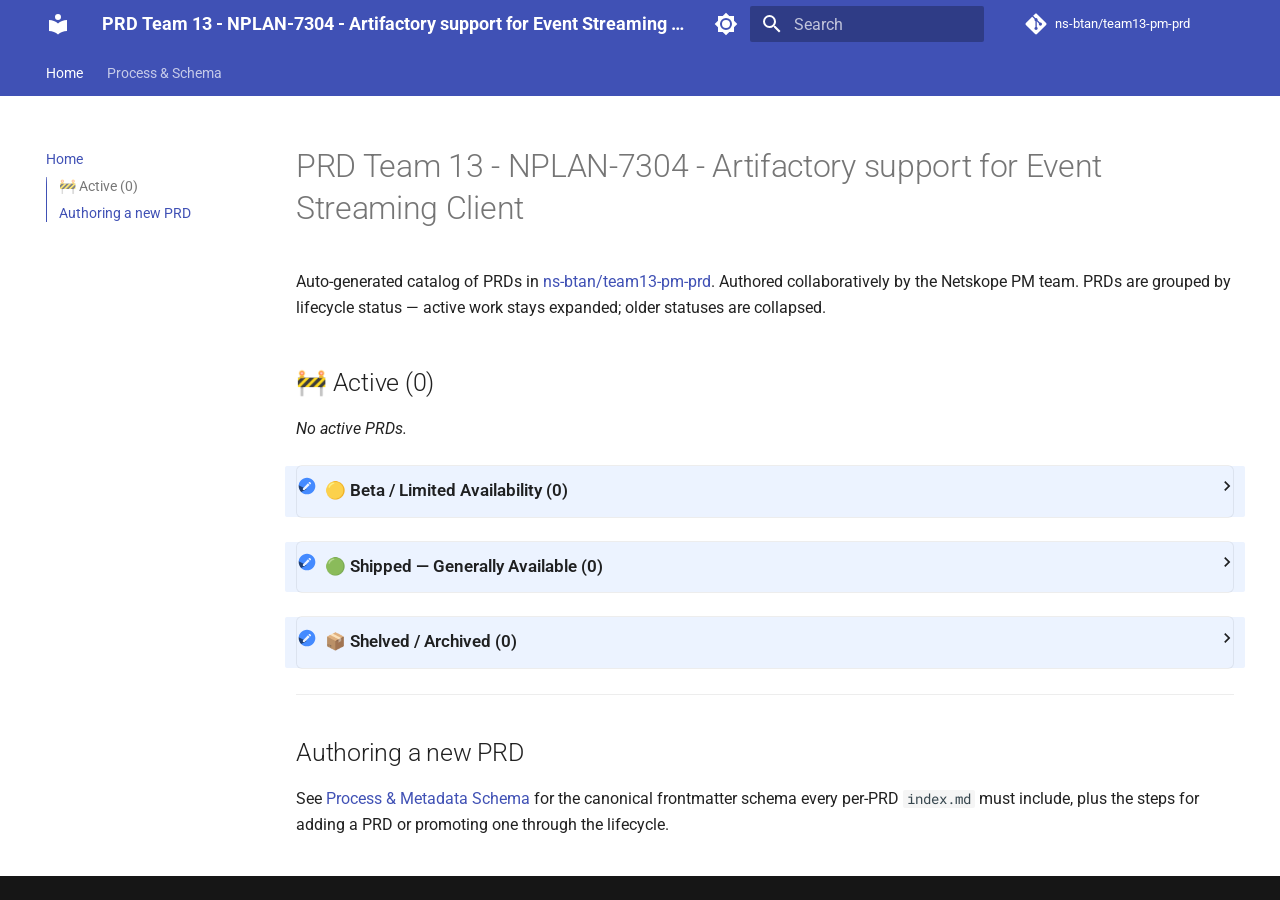
==== index.html @ 7245ebce "Build initial PRD site for GitHub Pages" ====
<!doctype html>
<html lang="en" class="no-js">
  <head>
    
      <meta charset="utf-8">
      <meta name="viewport" content="width=device-width,initial-scale=1">
      
        <meta name="description" content="Product Requirements catalog for ns-btan/team13-pm-prd">
      
      
      
      
      
        <link rel="next" href="process/">
      
      
        
      
      
      <link rel="icon" href="assets/images/favicon.png">
      <meta name="generator" content="mkdocs-1.6.1, mkdocs-material-9.7.6">
    
    
      
        <title>Home - PRD Team 13 - NPLAN-7304 - Artifactory support for Event Streaming Client</title>
      
    
    
      <link rel="stylesheet" href="assets/stylesheets/main.484c7ddc.min.css">
      
        
        <link rel="stylesheet" href="assets/stylesheets/palette.ab4e12ef.min.css">
      
      


    
    
      
    
    
      
        
        
        <link rel="preconnect" href="https://fonts.gstatic.com" crossorigin>
        <link rel="stylesheet" href="https://fonts.googleapis.com/css?family=Roboto:300,300i,400,400i,700,700i%7CRoboto+Mono:400,400i,700,700i&display=fallback">
        <style>:root{--md-text-font:"Roboto";--md-code-font:"Roboto Mono"}</style>
      
    
    
      <link rel="stylesheet" href="_stylesheets/status-badges.css">
    
    <script>__md_scope=new URL(".",location),__md_hash=e=>[...e].reduce(((e,_)=>(e<<5)-e+_.charCodeAt(0)),0),__md_get=(e,_=localStorage,t=__md_scope)=>JSON.parse(_.getItem(t.pathname+"."+e)),__md_set=(e,_,t=localStorage,a=__md_scope)=>{try{t.setItem(a.pathname+"."+e,JSON.stringify(_))}catch(e){}}</script>
    
      

    
    
  </head>
  
  
    
    
      
    
    
    
    
    <body dir="ltr" data-md-color-scheme="default" data-md-color-primary="indigo" data-md-color-accent="indigo">
  
    
    <input class="md-toggle" data-md-toggle="drawer" type="checkbox" id="__drawer" autocomplete="off">
    <input class="md-toggle" data-md-toggle="search" type="checkbox" id="__search" autocomplete="off">
    <label class="md-overlay" for="__drawer"></label>
    <div data-md-component="skip">
      
        
        <a href="#prd-team-13-nplan-7304-artifactory-support-for-event-streaming-client" class="md-skip">
          Skip to content
        </a>
      
    </div>
    <div data-md-component="announce">
      
    </div>
    
    
      

<header class="md-header" data-md-component="header">
  <nav class="md-header__inner md-grid" aria-label="Header">
    <a href="." title="PRD Team 13 - NPLAN-7304 - Artifactory support for Event Streaming Client" class="md-header__button md-logo" aria-label="PRD Team 13 - NPLAN-7304 - Artifactory support for Event Streaming Client" data-md-component="logo">
      
  
  <svg xmlns="http://www.w3.org/2000/svg" viewBox="0 0 24 24"><path d="M12 8a3 3 0 0 0 3-3 3 3 0 0 0-3-3 3 3 0 0 0-3 3 3 3 0 0 0 3 3m0 3.54C9.64 9.35 6.5 8 3 8v11c3.5 0 6.64 1.35 9 3.54 2.36-2.19 5.5-3.54 9-3.54V8c-3.5 0-6.64 1.35-9 3.54"/></svg>

    </a>
    <label class="md-header__button md-icon" for="__drawer">
      
      <svg xmlns="http://www.w3.org/2000/svg" viewBox="0 0 24 24"><path d="M3 6h18v2H3zm0 5h18v2H3zm0 5h18v2H3z"/></svg>
    </label>
    <div class="md-header__title" data-md-component="header-title">
      <div class="md-header__ellipsis">
        <div class="md-header__topic">
          <span class="md-ellipsis">
            PRD Team 13 - NPLAN-7304 - Artifactory support for Event Streaming Client
          </span>
        </div>
        <div class="md-header__topic" data-md-component="header-topic">
          <span class="md-ellipsis">
            
              Home
            
          </span>
        </div>
      </div>
    </div>
    
      
        <form class="md-header__option" data-md-component="palette">
  
    
    
    
    <input class="md-option" data-md-color-media="(prefers-color-scheme: light)" data-md-color-scheme="default" data-md-color-primary="indigo" data-md-color-accent="indigo"  aria-label="Switch to dark mode"  type="radio" name="__palette" id="__palette_0">
    
      <label class="md-header__button md-icon" title="Switch to dark mode" for="__palette_1" hidden>
        <svg xmlns="http://www.w3.org/2000/svg" viewBox="0 0 24 24"><path d="M12 8a4 4 0 0 0-4 4 4 4 0 0 0 4 4 4 4 0 0 0 4-4 4 4 0 0 0-4-4m0 10a6 6 0 0 1-6-6 6 6 0 0 1 6-6 6 6 0 0 1 6 6 6 6 0 0 1-6 6m8-9.31V4h-4.69L12 .69 8.69 4H4v4.69L.69 12 4 15.31V20h4.69L12 23.31 15.31 20H20v-4.69L23.31 12z"/></svg>
      </label>
    
  
    
    
    
    <input class="md-option" data-md-color-media="(prefers-color-scheme: dark)" data-md-color-scheme="slate" data-md-color-primary="indigo" data-md-color-accent="indigo"  aria-label="Switch to light mode"  type="radio" name="__palette" id="__palette_1">
    
      <label class="md-header__button md-icon" title="Switch to light mode" for="__palette_0" hidden>
        <svg xmlns="http://www.w3.org/2000/svg" viewBox="0 0 24 24"><path d="M12 18c-.89 0-1.74-.2-2.5-.55C11.56 16.5 13 14.42 13 12s-1.44-4.5-3.5-5.45C10.26 6.2 11.11 6 12 6a6 6 0 0 1 6 6 6 6 0 0 1-6 6m8-9.31V4h-4.69L12 .69 8.69 4H4v4.69L.69 12 4 15.31V20h4.69L12 23.31 15.31 20H20v-4.69L23.31 12z"/></svg>
      </label>
    
  
</form>
      
    
    
      <script>var palette=__md_get("__palette");if(palette&&palette.color){if("(prefers-color-scheme)"===palette.color.media){var media=matchMedia("(prefers-color-scheme: light)"),input=document.querySelector(media.matches?"[data-md-color-media='(prefers-color-scheme: light)']":"[data-md-color-media='(prefers-color-scheme: dark)']");palette.color.media=input.getAttribute("data-md-color-media"),palette.color.scheme=input.getAttribute("data-md-color-scheme"),palette.color.primary=input.getAttribute("data-md-color-primary"),palette.color.accent=input.getAttribute("data-md-color-accent")}for(var[key,value]of Object.entries(palette.color))document.body.setAttribute("data-md-color-"+key,value)}</script>
    
    
    
      
      
        <label class="md-header__button md-icon" for="__search">
          
          <svg xmlns="http://www.w3.org/2000/svg" viewBox="0 0 24 24"><path d="M9.5 3A6.5 6.5 0 0 1 16 9.5c0 1.61-.59 3.09-1.56 4.23l.27.27h.79l5 5-1.5 1.5-5-5v-.79l-.27-.27A6.52 6.52 0 0 1 9.5 16 6.5 6.5 0 0 1 3 9.5 6.5 6.5 0 0 1 9.5 3m0 2C7 5 5 7 5 9.5S7 14 9.5 14 14 12 14 9.5 12 5 9.5 5"/></svg>
        </label>
        <div class="md-search" data-md-component="search" role="dialog">
  <label class="md-search__overlay" for="__search"></label>
  <div class="md-search__inner" role="search">
    <form class="md-search__form" name="search">
      <input type="text" class="md-search__input" name="query" aria-label="Search" placeholder="Search" autocapitalize="off" autocorrect="off" autocomplete="off" spellcheck="false" data-md-component="search-query" required>
      <label class="md-search__icon md-icon" for="__search">
        
        <svg xmlns="http://www.w3.org/2000/svg" viewBox="0 0 24 24"><path d="M9.5 3A6.5 6.5 0 0 1 16 9.5c0 1.61-.59 3.09-1.56 4.23l.27.27h.79l5 5-1.5 1.5-5-5v-.79l-.27-.27A6.52 6.52 0 0 1 9.5 16 6.5 6.5 0 0 1 3 9.5 6.5 6.5 0 0 1 9.5 3m0 2C7 5 5 7 5 9.5S7 14 9.5 14 14 12 14 9.5 12 5 9.5 5"/></svg>
        
        <svg xmlns="http://www.w3.org/2000/svg" viewBox="0 0 24 24"><path d="M20 11v2H8l5.5 5.5-1.42 1.42L4.16 12l7.92-7.92L13.5 5.5 8 11z"/></svg>
      </label>
      <nav class="md-search__options" aria-label="Search">
        
        <button type="reset" class="md-search__icon md-icon" title="Clear" aria-label="Clear" tabindex="-1">
          
          <svg xmlns="http://www.w3.org/2000/svg" viewBox="0 0 24 24"><path d="M19 6.41 17.59 5 12 10.59 6.41 5 5 6.41 10.59 12 5 17.59 6.41 19 12 13.41 17.59 19 19 17.59 13.41 12z"/></svg>
        </button>
      </nav>
      
    </form>
    <div class="md-search__output">
      <div class="md-search__scrollwrap" tabindex="0" data-md-scrollfix>
        <div class="md-search-result" data-md-component="search-result">
          <div class="md-search-result__meta">
            Initializing search
          </div>
          <ol class="md-search-result__list" role="presentation"></ol>
        </div>
      </div>
    </div>
  </div>
</div>
      
    
    
      <div class="md-header__source">
        <a href="https://github.com/ns-btan/team13-pm-prd" title="Go to repository" class="md-source" data-md-component="source">
  <div class="md-source__icon md-icon">
    
    <svg xmlns="http://www.w3.org/2000/svg" viewBox="0 0 448 512"><!--! Font Awesome Free 7.1.0 by @fontawesome - https://fontawesome.com License - https://fontawesome.com/license/free (Icons: CC BY 4.0, Fonts: SIL OFL 1.1, Code: MIT License) Copyright 2025 Fonticons, Inc.--><path d="M439.6 236.1 244 40.5c-5.4-5.5-12.8-8.5-20.4-8.5s-15 3-20.4 8.4L162.5 81l51.5 51.5c27.1-9.1 52.7 16.8 43.4 43.7l49.7 49.7c34.2-11.8 61.2 31 35.5 56.7-26.5 26.5-70.2-2.9-56-37.3L240.3 199v121.9c25.3 12.5 22.3 41.8 9.1 55-6.4 6.4-15.2 10.1-24.3 10.1s-17.8-3.6-24.3-10.1c-17.6-17.6-11.1-46.9 11.2-56v-123c-20.8-8.5-24.6-30.7-18.6-45L142.6 101 8.5 235.1C3 240.6 0 247.9 0 255.5s3 15 8.5 20.4l195.6 195.7c5.4 5.4 12.7 8.4 20.4 8.4s15-3 20.4-8.4l194.7-194.7c5.4-5.4 8.4-12.8 8.4-20.4s-3-15-8.4-20.4"/></svg>
  </div>
  <div class="md-source__repository">
    ns-btan/team13-pm-prd
  </div>
</a>
      </div>
    
  </nav>
  
</header>
    
    <div class="md-container" data-md-component="container">
      
      
        
          
            
<nav class="md-tabs" aria-label="Tabs" data-md-component="tabs">
  <div class="md-grid">
    <ul class="md-tabs__list">
      
        
  
  
  
    
  
  
    <li class="md-tabs__item md-tabs__item--active">
      <a href="." class="md-tabs__link">
        
  
  
    
  
  Home

      </a>
    </li>
  

      
        
  
  
  
  
    <li class="md-tabs__item">
      <a href="process/" class="md-tabs__link">
        
  
  
    
  
  Process & Schema

      </a>
    </li>
  

      
    </ul>
  </div>
</nav>
          
        
      
      <main class="md-main" data-md-component="main">
        <div class="md-main__inner md-grid">
          
            
              
              <div class="md-sidebar md-sidebar--primary" data-md-component="sidebar" data-md-type="navigation" >
                <div class="md-sidebar__scrollwrap">
                  <div class="md-sidebar__inner">
                    


  


  

<nav class="md-nav md-nav--primary md-nav--lifted md-nav--integrated" aria-label="Navigation" data-md-level="0">
  <label class="md-nav__title" for="__drawer">
    <a href="." title="PRD Team 13 - NPLAN-7304 - Artifactory support for Event Streaming Client" class="md-nav__button md-logo" aria-label="PRD Team 13 - NPLAN-7304 - Artifactory support for Event Streaming Client" data-md-component="logo">
      
  
  <svg xmlns="http://www.w3.org/2000/svg" viewBox="0 0 24 24"><path d="M12 8a3 3 0 0 0 3-3 3 3 0 0 0-3-3 3 3 0 0 0-3 3 3 3 0 0 0 3 3m0 3.54C9.64 9.35 6.5 8 3 8v11c3.5 0 6.64 1.35 9 3.54 2.36-2.19 5.5-3.54 9-3.54V8c-3.5 0-6.64 1.35-9 3.54"/></svg>

    </a>
    PRD Team 13 - NPLAN-7304 - Artifactory support for Event Streaming Client
  </label>
  
    <div class="md-nav__source">
      <a href="https://github.com/ns-btan/team13-pm-prd" title="Go to repository" class="md-source" data-md-component="source">
  <div class="md-source__icon md-icon">
    
    <svg xmlns="http://www.w3.org/2000/svg" viewBox="0 0 448 512"><!--! Font Awesome Free 7.1.0 by @fontawesome - https://fontawesome.com License - https://fontawesome.com/license/free (Icons: CC BY 4.0, Fonts: SIL OFL 1.1, Code: MIT License) Copyright 2025 Fonticons, Inc.--><path d="M439.6 236.1 244 40.5c-5.4-5.5-12.8-8.5-20.4-8.5s-15 3-20.4 8.4L162.5 81l51.5 51.5c27.1-9.1 52.7 16.8 43.4 43.7l49.7 49.7c34.2-11.8 61.2 31 35.5 56.7-26.5 26.5-70.2-2.9-56-37.3L240.3 199v121.9c25.3 12.5 22.3 41.8 9.1 55-6.4 6.4-15.2 10.1-24.3 10.1s-17.8-3.6-24.3-10.1c-17.6-17.6-11.1-46.9 11.2-56v-123c-20.8-8.5-24.6-30.7-18.6-45L142.6 101 8.5 235.1C3 240.6 0 247.9 0 255.5s3 15 8.5 20.4l195.6 195.7c5.4 5.4 12.7 8.4 20.4 8.4s15-3 20.4-8.4l194.7-194.7c5.4-5.4 8.4-12.8 8.4-20.4s-3-15-8.4-20.4"/></svg>
  </div>
  <div class="md-source__repository">
    ns-btan/team13-pm-prd
  </div>
</a>
    </div>
  
  <ul class="md-nav__list" data-md-scrollfix>
    
      
      
  
  
    
  
  
  
    <li class="md-nav__item md-nav__item--active">
      
      <input class="md-nav__toggle md-toggle" type="checkbox" id="__toc">
      
      
        
      
      
        <label class="md-nav__link md-nav__link--active" for="__toc">
          
  
  
  <span class="md-ellipsis">
    
  
    Home
  

    
  </span>
  
  

          <span class="md-nav__icon md-icon"></span>
        </label>
      
      <a href="." class="md-nav__link md-nav__link--active">
        
  
  
  <span class="md-ellipsis">
    
  
    Home
  

    
  </span>
  
  

      </a>
      
        

<nav class="md-nav md-nav--secondary" aria-label="Table of contents">
  
  
  
    
  
  
    <label class="md-nav__title" for="__toc">
      <span class="md-nav__icon md-icon"></span>
      Table of contents
    </label>
    <ul class="md-nav__list" data-md-component="toc" data-md-scrollfix>
      
        <li class="md-nav__item">
  <a href="#active-0" class="md-nav__link">
    <span class="md-ellipsis">
      
        🚧 Active (0)
      
    </span>
  </a>
  
</li>
      
        <li class="md-nav__item">
  <a href="#authoring-a-new-prd" class="md-nav__link">
    <span class="md-ellipsis">
      
        Authoring a new PRD
      
    </span>
  </a>
  
</li>
      
    </ul>
  
</nav>
      
    </li>
  

    
      
      
  
  
  
  
    <li class="md-nav__item">
      <a href="process/" class="md-nav__link">
        
  
  
  <span class="md-ellipsis">
    
  
    Process & Schema
  

    
  </span>
  
  

      </a>
    </li>
  

    
  </ul>
</nav>
                  </div>
                </div>
              </div>
            
            
          
          
            <div class="md-content" data-md-component="content">
              
              <article class="md-content__inner md-typeset">
                
                  


  
  


<h1 id="prd-team-13-nplan-7304-artifactory-support-for-event-streaming-client">PRD Team 13 - NPLAN-7304 - Artifactory support for Event Streaming Client<a class="headerlink" href="#prd-team-13-nplan-7304-artifactory-support-for-event-streaming-client" title="Permanent link">&para;</a></h1>
<p>Auto-generated catalog of PRDs in <a href="https://github.com/ns-btan/team13-pm-prd">ns-btan/team13-pm-prd</a>. Authored collaboratively by the Netskope PM team. PRDs are grouped by lifecycle status — active work stays expanded; older statuses are collapsed.</p>
<div class="prd-catalog">
<h2 id="active-0">🚧 Active (0)<a class="headerlink" href="#active-0" title="Permanent link">&para;</a></h2>
<p><em>No active PRDs.</em></p>
<details class="status-fold">
<summary>🟡 Beta / Limited Availability (0)</summary>
<p><em>None in beta.</em></p>
</details>
<details class="status-fold">
<summary>🟢 Shipped — Generally Available (0)</summary>
<p><em>None shipped yet.</em></p>
</details>
<details class="status-fold">
<summary>📦 Shelved / Archived (0)</summary>
<p><em>Nothing archived.</em></p>
</details>
</div>
<hr />
<h2 id="authoring-a-new-prd">Authoring a new PRD<a class="headerlink" href="#authoring-a-new-prd" title="Permanent link">&para;</a></h2>
<p>See <a href="process/">Process &amp; Metadata Schema</a> for the canonical frontmatter schema every per-PRD <code>index.md</code> must include, plus the steps for adding a PRD or promoting one through the lifecycle.</p>







  
  







                
              </article>
            </div>
          
          
<script>var target=document.getElementById(location.hash.slice(1));target&&target.name&&(target.checked=target.name.startsWith("__tabbed_"))</script>
        </div>
        
          <button type="button" class="md-top md-icon" data-md-component="top" hidden>
  
  <svg xmlns="http://www.w3.org/2000/svg" viewBox="0 0 24 24"><path d="M13 20h-2V8l-5.5 5.5-1.42-1.42L12 4.16l7.92 7.92-1.42 1.42L13 8z"/></svg>
  Back to top
</button>
        
      </main>
      
        <footer class="md-footer">
  
  <div class="md-footer-meta md-typeset">
    <div class="md-footer-meta__inner md-grid">
      <div class="md-copyright">
  
  
</div>
      
    </div>
  </div>
</footer>
      
    </div>
    <div class="md-dialog" data-md-component="dialog">
      <div class="md-dialog__inner md-typeset"></div>
    </div>
    
    
    
      
      
      <script id="__config" type="application/json">{"annotate": null, "base": ".", "features": ["navigation.tabs", "navigation.sections", "navigation.top", "toc.integrate", "content.code.copy", "search.highlight"], "search": "assets/javascripts/workers/search.2c215733.min.js", "tags": null, "translations": {"clipboard.copied": "Copied to clipboard", "clipboard.copy": "Copy to clipboard", "search.result.more.one": "1 more on this page", "search.result.more.other": "# more on this page", "search.result.none": "No matching documents", "search.result.one": "1 matching document", "search.result.other": "# matching documents", "search.result.placeholder": "Type to start searching", "search.result.term.missing": "Missing", "select.version": "Select version"}, "version": null}</script>
    
    
      <script src="assets/javascripts/bundle.79ae519e.min.js"></script>
      
    
  </body>
</html>
---- assets/stylesheets/main.484c7ddc.min.css ----
@charset "UTF-8";html{-webkit-text-size-adjust:none;-moz-text-size-adjust:none;text-size-adjust:none;box-sizing:border-box}*,:after,:before{box-sizing:inherit}@media (prefers-reduced-motion){*,:after,:before{transition:none!important}}body{margin:0}a,button,input,label{-webkit-tap-highlight-color:transparent}a{color:inherit;text-decoration:none}hr{border:0;box-sizing:initial;display:block;height:.05rem;overflow:visible;padding:0}small{font-size:80%}sub,sup{line-height:1em}img{border-style:none}table{border-collapse:initial;border-spacing:0}td,th{font-weight:400;vertical-align:top}button{background:#0000;border:0;font-family:inherit;font-size:inherit;margin:0;padding:0}input{border:0;outline:none}:root{--md-primary-fg-color:#4051b5;--md-primary-fg-color--light:#5d6cc0;--md-primary-fg-color--dark:#303fa1;--md-primary-bg-color:#fff;--md-primary-bg-color--light:#ffffffb3;--md-accent-fg-color:#526cfe;--md-accent-fg-color--transparent:#526cfe1a;--md-accent-bg-color:#fff;--md-accent-bg-color--light:#ffffffb3}[data-md-color-scheme=default]{color-scheme:light}[data-md-color-scheme=default] img[src$="#gh-dark-mode-only"],[data-md-color-scheme=default] img[src$="#only-dark"]{display:none}:root,[data-md-color-scheme=default]{--md-hue:225deg;--md-default-fg-color:#000000de;--md-default-fg-color--light:#0000008a;--md-default-fg-color--lighter:#00000052;--md-default-fg-color--lightest:#00000012;--md-default-bg-color:#fff;--md-default-bg-color--light:#ffffffb3;--md-default-bg-color--lighter:#ffffff4d;--md-default-bg-color--lightest:#ffffff1f;--md-code-fg-color:#36464e;--md-code-bg-color:#f5f5f5;--md-code-bg-color--light:#f5f5f5b3;--md-code-bg-color--lighter:#f5f5f54d;--md-code-hl-color:#4287ff;--md-code-hl-color--light:#4287ff1a;--md-code-hl-number-color:#d52a2a;--md-code-hl-special-color:#db1457;--md-code-hl-function-color:#a846b9;--md-code-hl-constant-color:#6e59d9;--md-code-hl-keyword-color:#3f6ec6;--md-code-hl-string-color:#1c7d4d;--md-code-hl-name-color:var(--md-code-fg-color);--md-code-hl-operator-color:var(--md-default-fg-color--light);--md-code-hl-punctuation-color:var(--md-default-fg-color--light);--md-code-hl-comment-color:var(--md-default-fg-color--light);--md-code-hl-generic-color:var(--md-default-fg-color--light);--md-code-hl-variable-color:var(--md-default-fg-color--light);--md-typeset-color:var(--md-default-fg-color);--md-typeset-a-color:var(--md-primary-fg-color);--md-typeset-del-color:#f5503d26;--md-typeset-ins-color:#0bd57026;--md-typeset-kbd-color:#fafafa;--md-typeset-kbd-accent-color:#fff;--md-typeset-kbd-border-color:#b8b8b8;--md-typeset-mark-color:#ffff0080;--md-typeset-table-color:#0000001f;--md-typeset-table-color--light:rgba(0,0,0,.035);--md-admonition-fg-color:var(--md-default-fg-color);--md-admonition-bg-color:var(--md-default-bg-color);--md-warning-fg-color:#000000de;--md-warning-bg-color:#ff9;--md-footer-fg-color:#fff;--md-footer-fg-color--light:#ffffffb3;--md-footer-fg-color--lighter:#ffffff73;--md-footer-bg-color:#000000de;--md-footer-bg-color--dark:#00000052;--md-shadow-z1:0 0.2rem 0.5rem #0000000d,0 0 0.05rem #0000001a;--md-shadow-z2:0 0.2rem 0.5rem #0000001a,0 0 0.05rem #00000040;--md-shadow-z3:0 0.2rem 0.5rem #0003,0 0 0.05rem #00000059}.md-icon svg{fill:currentcolor;display:block;height:1.2rem;width:1.2rem}body{-webkit-font-smoothing:antialiased;-moz-osx-font-smoothing:grayscale;--md-text-font-family:var(--md-text-font,_),-apple-system,BlinkMacSystemFont,Helvetica,Arial,sans-serif;--md-code-font-family:var(--md-code-font,_),SFMono-Regular,Consolas,Menlo,monospace}aside,body,input{font-feature-settings:"kern","liga";color:var(--md-typeset-color);font-family:var(--md-text-font-family)}code,kbd,pre{font-feature-settings:"kern";font-family:var(--md-code-font-family)}:root{--md-typeset-table-sort-icon:url('data:image/svg+xml;charset=utf-8,<svg xmlns="http://www.w3.org/2000/svg" viewBox="0 0 24 24"><path d="m18 21-4-4h3V7h-3l4-4 4 4h-3v10h3M2 19v-2h10v2M2 13v-2h7v2M2 7V5h4v2z"/></svg>');--md-typeset-table-sort-icon--asc:url('data:image/svg+xml;charset=utf-8,<svg xmlns="http://www.w3.org/2000/svg" viewBox="0 0 24 24"><path d="M19 17h3l-4 4-4-4h3V3h2M2 17h10v2H2M6 5v2H2V5m0 6h7v2H2z"/></svg>');--md-typeset-table-sort-icon--desc:url('data:image/svg+xml;charset=utf-8,<svg xmlns="http://www.w3.org/2000/svg" viewBox="0 0 24 24"><path d="M19 7h3l-4-4-4 4h3v14h2M2 17h10v2H2M6 5v2H2V5m0 6h7v2H2z"/></svg>')}.md-typeset{-webkit-print-color-adjust:exact;color-adjust:exact;font-size:.8rem;line-height:1.6;overflow-wrap:break-word}@media print{.md-typeset{font-size:.68rem}}.md-typeset blockquote,.md-typeset dl,.md-typeset figure,.md-typeset ol,.md-typeset pre,.md-typeset ul{margin-bottom:1em;margin-top:1em}.md-typeset h1{color:var(--md-default-fg-color--light);font-size:2em;line-height:1.3;margin:0 0 1.25em}.md-typeset h1,.md-typeset h2{font-weight:300;letter-spacing:-.01em}.md-typeset h2{font-size:1.5625em;line-height:1.4;margin:1.6em 0 .64em}.md-typeset h3{font-size:1.25em;font-weight:400;letter-spacing:-.01em;line-height:1.5;margin:1.6em 0 .8em}.md-typeset h2+h3{margin-top:.8em}.md-typeset h4{font-weight:700;letter-spacing:-.01em;margin:1em 0}.md-typeset h5,.md-typeset h6{color:var(--md-default-fg-color--light);font-size:.8em;font-weight:700;letter-spacing:-.01em;margin:1.25em 0}.md-typeset h5{text-transform:uppercase}.md-typeset h5 code{text-transform:none}.md-typeset hr{border-bottom:.05rem solid var(--md-default-fg-color--lightest);display:flow-root;margin:1.5em 0}.md-typeset a{color:var(--md-typeset-a-color);word-break:break-word}.md-typeset a,.md-typeset a:before{transition:color 125ms}.md-typeset a:focus,.md-typeset a:hover{color:var(--md-accent-fg-color)}.md-typeset a:focus code,.md-typeset a:hover code{background-color:var(--md-accent-fg-color--transparent);color:var(--md-accent-fg-color)}.md-typeset a code{color:var(--md-typeset-a-color)}.md-typeset a.focus-visible{outline-color:var(--md-accent-fg-color);outline-offset:.2rem}.md-typeset code,.md-typeset kbd,.md-typeset pre{color:var(--md-code-fg-color);direction:ltr;font-variant-ligatures:none;transition:background-color 125ms}@media print{.md-typeset code,.md-typeset kbd,.md-typeset pre{white-space:pre-wrap}}.md-typeset code{background-color:var(--md-code-bg-color);border-radius:.1rem;-webkit-box-decoration-break:clone;box-decoration-break:clone;font-size:.85em;padding:0 .2941176471em;transition:color 125ms,background-color 125ms;word-break:break-word}.md-typeset code:not(.focus-visible){-webkit-tap-highlight-color:transparent;outline:none}.md-typeset pre{display:flow-root;line-height:1.4;position:relative}.md-typeset pre>code{-webkit-box-decoration-break:slice;box-decoration-break:slice;box-shadow:none;display:block;margin:0;outline-color:var(--md-accent-fg-color);overflow:auto;padding:.7720588235em 1.1764705882em;scrollbar-color:var(--md-default-fg-color--lighter) #0000;scrollbar-width:thin;touch-action:auto;word-break:normal}.md-typeset pre>code:hover{scrollbar-color:var(--md-accent-fg-color) #0000}.md-typeset pre>code::-webkit-scrollbar{height:.2rem;width:.2rem}.md-typeset pre>code::-webkit-scrollbar-thumb{background-color:var(--md-default-fg-color--lighter)}.md-typeset pre>code::-webkit-scrollbar-thumb:hover{background-color:var(--md-accent-fg-color)}.md-typeset kbd{background-color:var(--md-typeset-kbd-color);border-radius:.1rem;box-shadow:0 .1rem 0 .05rem var(--md-typeset-kbd-border-color),0 .1rem 0 var(--md-typeset-kbd-border-color),0 -.1rem .2rem var(--md-typeset-kbd-accent-color) inset;color:var(--md-default-fg-color);display:inline-block;font-size:.75em;padding:0 .6666666667em;vertical-align:text-top;word-break:break-word}.md-typeset mark{background-color:var(--md-typeset-mark-color);-webkit-box-decoration-break:clone;box-decoration-break:clone;color:inherit;word-break:break-word}.md-typeset abbr{cursor:help;text-decoration:none}.md-typeset [data-preview],.md-typeset abbr{border-bottom:.05rem dotted var(--md-default-fg-color--light)}.md-typeset small{opacity:.75}[dir=ltr] .md-typeset sub,[dir=ltr] .md-typeset sup{margin-left:.078125em}[dir=rtl] .md-typeset sub,[dir=rtl] .md-typeset sup{margin-right:.078125em}[dir=ltr] .md-typeset blockquote{padding-left:.6rem}[dir=rtl] .md-typeset blockquote{padding-right:.6rem}[dir=ltr] .md-typeset blockquote{border-left:.2rem solid var(--md-default-fg-color--lighter)}[dir=rtl] .md-typeset blockquote{border-right:.2rem solid var(--md-default-fg-color--lighter)}.md-typeset blockquote{color:var(--md-default-fg-color--light);margin-left:0;margin-right:0}.md-typeset ul{list-style-type:disc}.md-typeset ul[type]{list-style-type:revert-layer}[dir=ltr] .md-typeset ol,[dir=ltr] .md-typeset ul{margin-left:.625em}[dir=rtl] .md-typeset ol,[dir=rtl] .md-typeset ul{margin-right:.625em}.md-typeset ol,.md-typeset ul{padding:0}.md-typeset ol:not([hidden]),.md-typeset ul:not([hidden]){display:flow-root}.md-typeset ol ol,.md-typeset ul ol{list-style-type:lower-alpha}.md-typeset ol ol ol,.md-typeset ul ol ol{list-style-type:lower-roman}.md-typeset ol ol ol ol,.md-typeset ul ol ol ol{list-style-type:upper-alpha}.md-typeset ol ol ol ol ol,.md-typeset ul ol ol ol ol{list-style-type:upper-roman}.md-typeset ol[type],.md-typeset ul[type]{list-style-type:revert-layer}[dir=ltr] .md-typeset ol li,[dir=ltr] .md-typeset ul li{margin-left:1.25em}[dir=rtl] .md-typeset ol li,[dir=rtl] .md-typeset ul li{margin-right:1.25em}.md-typeset ol li,.md-typeset ul li{margin-bottom:.5em}.md-typeset ol li blockquote,.md-typeset ol li p,.md-typeset ul li blockquote,.md-typeset ul li p{margin:.5em 0}.md-typeset ol li:last-child,.md-typeset ul li:last-child{margin-bottom:0}[dir=ltr] .md-typeset ol li ol,[dir=ltr] .md-typeset ol li ul,[dir=ltr] .md-typeset ul li ol,[dir=ltr] .md-typeset ul li ul{margin-left:.625em}[dir=rtl] .md-typeset ol li ol,[dir=rtl] .md-typeset ol li ul,[dir=rtl] .md-typeset ul li ol,[dir=rtl] .md-typeset ul li ul{margin-right:.625em}.md-typeset ol li ol,.md-typeset ol li ul,.md-typeset ul li ol,.md-typeset ul li ul{margin-bottom:.5em;margin-top:.5em}[dir=ltr] .md-typeset dd{margin-left:1.875em}[dir=rtl] .md-typeset dd{margin-right:1.875em}.md-typeset dd{margin-bottom:1.5em;margin-top:1em}.md-typeset img,.md-typeset svg,.md-typeset video{height:auto;max-width:100%}.md-typeset img[align=left]{margin:1em 1em 1em 0}.md-typeset img[align=right]{margin:1em 0 1em 1em}.md-typeset img[align]:only-child{margin-top:0}.md-typeset figure{display:flow-root;margin:1em auto;max-width:100%;text-align:center;width:fit-content}.md-typeset figure img{display:block;margin:0 auto}.md-typeset figcaption{font-style:italic;margin:1em auto;max-width:24rem}.md-typeset iframe{max-width:100%}.md-typeset table:not([class]){background-color:var(--md-default-bg-color);border:.05rem solid var(--md-typeset-table-color);border-radius:.1rem;display:inline-block;font-size:.64rem;max-width:100%;overflow:auto;touch-action:auto}@media print{.md-typeset table:not([class]){display:table}}.md-typeset table:not([class])+*{margin-top:1.5em}.md-typeset table:not([class]) td>:first-child,.md-typeset table:not([class]) th>:first-child{margin-top:0}.md-typeset table:not([class]) td>:last-child,.md-typeset table:not([class]) th>:last-child{margin-bottom:0}.md-typeset table:not([class]) td:not([align]),.md-typeset table:not([class]) th:not([align]){text-align:left}[dir=rtl] .md-typeset table:not([class]) td:not([align]),[dir=rtl] .md-typeset table:not([class]) th:not([align]){text-align:right}.md-typeset table:not([class]) th{font-weight:700;min-width:5rem;padding:.9375em 1.25em;vertical-align:top}.md-typeset table:not([class]) td{border-top:.05rem solid var(--md-typeset-table-color);padding:.9375em 1.25em;vertical-align:top}.md-typeset table:not([class]) tbody tr{transition:background-color 125ms}.md-typeset table:not([class]) tbody tr:hover{background-color:var(--md-typeset-table-color--light);box-shadow:0 .05rem 0 var(--md-default-bg-color) inset}.md-typeset table:not([class]) a{word-break:normal}.md-typeset table th[role=columnheader]{cursor:pointer}[dir=ltr] .md-typeset table th[role=columnheader]:after{margin-left:.5em}[dir=rtl] .md-typeset table th[role=columnheader]:after{margin-right:.5em}.md-typeset table th[role=columnheader]:after{content:"";display:inline-block;height:1.2em;-webkit-mask-image:var(--md-typeset-table-sort-icon);mask-image:var(--md-typeset-table-sort-icon);-webkit-mask-repeat:no-repeat;mask-repeat:no-repeat;-webkit-mask-size:contain;mask-size:contain;transition:background-color 125ms;vertical-align:text-bottom;width:1.2em}.md-typeset table th[role=columnheader]:hover:after{background-color:var(--md-default-fg-color--lighter)}.md-typeset table th[role=columnheader][aria-sort=ascending]:after{background-color:var(--md-default-fg-color--light);-webkit-mask-image:var(--md-typeset-table-sort-icon--asc);mask-image:var(--md-typeset-table-sort-icon--asc)}.md-typeset table th[role=columnheader][aria-sort=descending]:after{background-color:var(--md-default-fg-color--light);-webkit-mask-image:var(--md-typeset-table-sort-icon--desc);mask-image:var(--md-typeset-table-sort-icon--desc)}.md-typeset__scrollwrap{margin:1em -.8rem;overflow-x:auto;touch-action:auto}.md-typeset__table{display:inline-block;margin-bottom:.5em;padding:0 .8rem}@media print{.md-typeset__table{display:block}}html .md-typeset__table table{display:table;margin:0;overflow:hidden;width:100%}@media screen and (max-width:44.984375em){.md-content__inner>pre{margin:1em -.8rem}.md-content__inner>pre code{border-radius:0}}.md-typeset .md-author{border-radius:100%;display:block;flex-shrink:0;height:1.6rem;overflow:hidden;position:relative;transition:color 125ms,transform 125ms;width:1.6rem}.md-typeset .md-author img{display:block}.md-typeset .md-author--more{background:var(--md-default-fg-color--lightest);color:var(--md-default-fg-color--lighter);font-size:.6rem;font-weight:700;line-height:1.6rem;text-align:center}.md-typeset .md-author--long{height:2.4rem;width:2.4rem}.md-typeset a.md-author{transform:scale(1)}.md-typeset a.md-author img{border-radius:100%;filter:grayscale(100%) opacity(75%);transition:filter 125ms}.md-typeset a.md-author:focus,.md-typeset a.md-author:hover{transform:scale(1.1);z-index:1}.md-typeset a.md-author:focus img,.md-typeset a.md-author:hover img{filter:grayscale(0)}.md-banner{background-color:var(--md-footer-bg-color);color:var(--md-footer-fg-color);overflow:auto}@media print{.md-banner{display:none}}.md-banner--warning{background-color:var(--md-warning-bg-color);color:var(--md-warning-fg-color)}.md-banner__inner{font-size:.7rem;margin:.6rem auto;padding:0 .8rem}[dir=ltr] .md-banner__button{float:right}[dir=rtl] .md-banner__button{float:left}.md-banner__button{color:inherit;cursor:pointer;transition:opacity .25s}.no-js .md-banner__button{display:none}.md-banner__button:hover{opacity:.7}html{font-size:125%;height:100%;overflow-x:hidden}@media screen and (min-width:100em){html{font-size:137.5%}}@media screen and (min-width:125em){html{font-size:150%}}body{background-color:var(--md-default-bg-color);display:flex;flex-direction:column;font-size:.5rem;min-height:100%;position:relative;width:100%}@media print{body{display:block}}@media screen and (max-width:59.984375em){body[data-md-scrolllock]{position:fixed}}.md-grid{margin-left:auto;margin-right:auto;max-width:61rem}.md-container{display:flex;flex-direction:column;flex-grow:1}@media print{.md-container{display:block}}.md-main{flex-grow:1}.md-main__inner{display:flex;height:100%;margin-top:1.5rem}.md-ellipsis{overflow:hidden;text-overflow:ellipsis}.md-toggle{display:none}.md-option{height:0;opacity:0;position:absolute;width:0}.md-option:checked+label:not([hidden]){display:block}.md-option.focus-visible+label{outline-color:var(--md-accent-fg-color);outline-style:auto}.md-skip{background-color:var(--md-default-fg-color);border-radius:.1rem;color:var(--md-default-bg-color);font-size:.64rem;margin:.5rem;opacity:0;outline-color:var(--md-accent-fg-color);padding:.3rem .5rem;position:fixed;transform:translateY(.4rem);z-index:-1}.md-skip:focus{opacity:1;transform:translateY(0);transition:transform .25s cubic-bezier(.4,0,.2,1),opacity 175ms 75ms;z-index:10}@page{margin:25mm}:root{--md-clipboard-icon:url('data:image/svg+xml;charset=utf-8,<svg xmlns="http://www.w3.org/2000/svg" viewBox="0 0 24 24"><path d="M19 21H8V7h11m0-2H8a2 2 0 0 0-2 2v14a2 2 0 0 0 2 2h11a2 2 0 0 0 2-2V7a2 2 0 0 0-2-2m-3-4H4a2 2 0 0 0-2 2v14h2V3h12z"/></svg>')}.md-clipboard{border-radius:.1rem;color:var(--md-default-fg-color--lightest);cursor:pointer;height:1.5em;outline-color:var(--md-accent-fg-color);outline-offset:.1rem;transition:color .25s;width:1.5em;z-index:1}@media print{.md-clipboard{display:none}}.md-clipboard:not(.focus-visible){-webkit-tap-highlight-color:transparent;outline:none}:hover>.md-clipboard{color:var(--md-default-fg-color--light)}.md-clipboard:focus,.md-clipboard:hover{color:var(--md-accent-fg-color)}.md-clipboard:after{background-color:currentcolor;content:"";display:block;height:1.125em;margin:0 auto;-webkit-mask-image:var(--md-clipboard-icon);mask-image:var(--md-clipboard-icon);-webkit-mask-position:center;mask-position:center;-webkit-mask-repeat:no-repeat;mask-repeat:no-repeat;-webkit-mask-size:contain;mask-size:contain;width:1.125em}.md-clipboard--inline{cursor:pointer}.md-clipboard--inline code{transition:color .25s,background-color .25s}.md-clipboard--inline:focus code,.md-clipboard--inline:hover code{background-color:var(--md-accent-fg-color--transparent);color:var(--md-accent-fg-color)}:root{--md-code-select-icon:url('data:image/svg+xml;charset=utf-8,<svg xmlns="http://www.w3.org/2000/svg" viewBox="0 0 24 24"><path d="M19 19h-4v2h4c1.1 0 2-.9 2-2v-4h-2m0-12h-4v2h4v4h2V5c0-1.1-.9-2-2-2M5 5h4V3H5c-1.1 0-2 .9-2 2v4h2m0 6H3v4c0 1.1.9 2 2 2h4v-2H5zm2-4h2v2H7zm4 0h2v2h-2zm4 0h2v2h-2zM7 7h2v2H7zm4 0h2v2h-2zm4 0h2v2h-2zm-8 8h2v2H7zm4 0h2v2h-2zm4 0h2v2h-2z"/></svg>');--md-code-copy-icon:url('data:image/svg+xml;charset=utf-8,<svg xmlns="http://www.w3.org/2000/svg" viewBox="0 0 24 24"><path d="M19 21H8V7h11m0-2H8a2 2 0 0 0-2 2v14a2 2 0 0 0 2 2h11a2 2 0 0 0 2-2V7a2 2 0 0 0-2-2m-3-4H4a2 2 0 0 0-2 2v14h2V3h12z"/></svg>')}.md-typeset .md-code__content{display:grid}.md-code__nav{background-color:var(--md-code-bg-color--lighter);border-radius:.1rem;display:flex;gap:.2rem;padding:.2rem;position:absolute;right:.25em;top:.25em;transition:background-color .25s;z-index:1}:hover>.md-code__nav{background-color:var(--md-code-bg-color--light)}.md-code__button{color:var(--md-default-fg-color--lightest);cursor:pointer;display:block;height:1.5em;outline-color:var(--md-accent-fg-color);outline-offset:.1rem;transition:color .25s;width:1.5em}:hover>*>.md-code__button{color:var(--md-default-fg-color--light)}.md-code__button.focus-visible,.md-code__button:hover{color:var(--md-accent-fg-color)}.md-code__button--active{color:var(--md-default-fg-color)!important}.md-code__button:after{background-color:currentcolor;content:"";display:block;height:1.125em;margin:0 auto;-webkit-mask-position:center;mask-position:center;-webkit-mask-repeat:no-repeat;mask-repeat:no-repeat;-webkit-mask-size:contain;mask-size:contain;width:1.125em}.md-code__button[data-md-type=select]:after{-webkit-mask-image:var(--md-code-select-icon);mask-image:var(--md-code-select-icon)}.md-code__button[data-md-type=copy]:after{-webkit-mask-image:var(--md-code-copy-icon);mask-image:var(--md-code-copy-icon)}@keyframes consent{0%{opacity:0;transform:translateY(100%)}to{opacity:1;transform:translateY(0)}}@keyframes overlay{0%{opacity:0}to{opacity:1}}.md-consent__overlay{animation:overlay .25s both;-webkit-backdrop-filter:blur(.1rem);backdrop-filter:blur(.1rem);background-color:#0000008a;height:100%;opacity:1;position:fixed;top:0;width:100%;z-index:5}.md-consent__inner{animation:consent .5s cubic-bezier(.1,.7,.1,1) both;background-color:var(--md-default-bg-color);border:0;border-radius:.1rem;bottom:0;box-shadow:0 0 .2rem #0000001a,0 .2rem .4rem #0003;max-height:100%;overflow:auto;padding:0;position:fixed;width:100%;z-index:5}.md-consent__form{padding:.8rem}.md-consent__settings{display:none;margin:1em 0}input:checked+.md-consent__settings{display:block}.md-consent__controls{margin-bottom:.8rem}.md-typeset .md-consent__controls .md-button{display:inline}@media screen and (max-width:44.984375em){.md-typeset .md-consent__controls .md-button{display:block;margin-top:.4rem;text-align:center;width:100%}}.md-consent label{cursor:pointer}.md-content{flex-grow:1;min-width:0}.md-content__inner{margin:0 .8rem 1.2rem;padding-top:.6rem}@media screen and (min-width:76.25em){[dir=ltr] .md-sidebar--primary:not([hidden])~.md-content>.md-content__inner{margin-left:1.2rem}[dir=ltr] .md-sidebar--secondary:not([hidden])~.md-content>.md-content__inner,[dir=rtl] .md-sidebar--primary:not([hidden])~.md-content>.md-content__inner{margin-right:1.2rem}[dir=rtl] .md-sidebar--secondary:not([hidden])~.md-content>.md-content__inner{margin-left:1.2rem}}.md-content__inner:before{content:"";display:block;height:.4rem}.md-content__inner>:last-child{margin-bottom:0}[dir=ltr] .md-content__button{float:right}[dir=rtl] .md-content__button{float:left}[dir=ltr] .md-content__button{margin-left:.4rem}[dir=rtl] .md-content__button{margin-right:.4rem}.md-content__button{margin:.4rem 0;padding:0}@media print{.md-content__button{display:none}}.md-typeset .md-content__button{color:var(--md-default-fg-color--lighter)}.md-content__button svg{display:inline;vertical-align:top}[dir=rtl] .md-content__button svg{transform:scaleX(-1)}[dir=ltr] .md-dialog{right:.8rem}[dir=rtl] .md-dialog{left:.8rem}.md-dialog{background-color:var(--md-default-fg-color);border-radius:.1rem;bottom:.8rem;box-shadow:var(--md-shadow-z3);min-width:11.1rem;opacity:0;padding:.4rem .6rem;pointer-events:none;position:fixed;transform:translateY(100%);transition:transform 0ms .4s,opacity .4s;z-index:4}@media print{.md-dialog{display:none}}.md-dialog--active{opacity:1;pointer-events:auto;transform:translateY(0);transition:transform .4s cubic-bezier(.075,.85,.175,1),opacity .4s}.md-dialog__inner{color:var(--md-default-bg-color);font-size:.7rem}.md-feedback{margin:2em 0 1em;text-align:center}.md-feedback fieldset{border:none;margin:0;padding:0}.md-feedback__title{font-weight:700;margin:1em auto}.md-feedback__inner{position:relative}.md-feedback__list{display:flex;flex-wrap:wrap;place-content:baseline center;position:relative}.md-feedback__list:hover .md-icon:not(:disabled){color:var(--md-default-fg-color--lighter)}:disabled .md-feedback__list{min-height:1.8rem}.md-feedback__icon{color:var(--md-default-fg-color--light);cursor:pointer;flex-shrink:0;margin:0 .1rem;transition:color 125ms}.md-feedback__icon:not(:disabled).md-icon:hover{color:var(--md-accent-fg-color)}.md-feedback__icon:disabled{color:var(--md-default-fg-color--lightest);pointer-events:none}.md-feedback__note{opacity:0;position:relative;transform:translateY(.4rem);transition:transform .4s cubic-bezier(.1,.7,.1,1),opacity .15s}.md-feedback__note>*{margin:0 auto;max-width:16rem}:disabled .md-feedback__note{opacity:1;transform:translateY(0)}@media print{.md-feedback{display:none}}.md-footer{background-color:var(--md-footer-bg-color);color:var(--md-footer-fg-color)}@media print{.md-footer{display:none}}.md-footer__inner{justify-content:space-between;overflow:auto;padding:.2rem}.md-footer__inner:not([hidden]){display:flex}.md-footer__link{align-items:end;display:flex;flex-grow:0.01;margin-bottom:.4rem;margin-top:1rem;max-width:100%;outline-color:var(--md-accent-fg-color);overflow:hidden;transition:opacity .25s}.md-footer__link:focus,.md-footer__link:hover{opacity:.7}[dir=rtl] .md-footer__link svg{transform:scaleX(-1)}@media screen and (max-width:44.984375em){.md-footer__link--prev{flex-shrink:0}.md-footer__link--prev .md-footer__title{display:none}}[dir=ltr] .md-footer__link--next{margin-left:auto}[dir=rtl] .md-footer__link--next{margin-right:auto}.md-footer__link--next{text-align:right}[dir=rtl] .md-footer__link--next{text-align:left}.md-footer__title{flex-grow:1;font-size:.9rem;margin-bottom:.7rem;max-width:calc(100% - 2.4rem);padding:0 1rem;white-space:nowrap}.md-footer__button{margin:.2rem;padding:.4rem}.md-footer__direction{font-size:.64rem;opacity:.7}.md-footer-meta{background-color:var(--md-footer-bg-color--dark)}.md-footer-meta__inner{display:flex;flex-wrap:wrap;justify-content:space-between;padding:.2rem}html .md-footer-meta.md-typeset a{color:var(--md-footer-fg-color--light)}html .md-footer-meta.md-typeset a:focus,html .md-footer-meta.md-typeset a:hover{color:var(--md-footer-fg-color)}.md-copyright{color:var(--md-footer-fg-color--lighter);font-size:.64rem;margin:auto .6rem;padding:.4rem 0;width:100%}@media screen and (min-width:45em){.md-copyright{width:auto}}.md-copyright__highlight{color:var(--md-footer-fg-color--light)}.md-social{display:inline-flex;gap:.2rem;margin:0 .4rem;padding:.2rem 0 .6rem}@media screen and (min-width:45em){.md-social{padding:.6rem 0}}.md-social__link{display:inline-block;height:1.6rem;text-align:center;width:1.6rem}.md-social__link:before{line-height:1.9}.md-social__link svg{fill:currentcolor;max-height:.8rem;vertical-align:-25%}.md-typeset .md-button{border:.1rem solid;border-radius:.1rem;color:var(--md-primary-fg-color);cursor:pointer;display:inline-block;font-weight:700;padding:.625em 2em;transition:color 125ms,background-color 125ms,border-color 125ms}.md-typeset .md-button--primary{background-color:var(--md-primary-fg-color);border-color:var(--md-primary-fg-color);color:var(--md-primary-bg-color)}.md-typeset .md-button:focus,.md-typeset .md-button:hover{background-color:var(--md-accent-fg-color);border-color:var(--md-accent-fg-color);color:var(--md-accent-bg-color)}[dir=ltr] .md-typeset .md-input{border-top-left-radius:.1rem}[dir=ltr] .md-typeset .md-input,[dir=rtl] .md-typeset .md-input{border-top-right-radius:.1rem}[dir=rtl] .md-typeset .md-input{border-top-left-radius:.1rem}.md-typeset .md-input{border-bottom:.1rem solid var(--md-default-fg-color--lighter);box-shadow:var(--md-shadow-z1);font-size:.8rem;height:1.8rem;padding:0 .6rem;transition:border .25s,box-shadow .25s}.md-typeset .md-input:focus,.md-typeset .md-input:hover{border-bottom-color:var(--md-accent-fg-color);box-shadow:var(--md-shadow-z2)}.md-typeset .md-input--stretch{width:100%}.md-header{background-color:var(--md-primary-fg-color);box-shadow:0 0 .2rem #0000,0 .2rem .4rem #0000;color:var(--md-primary-bg-color);display:block;left:0;position:sticky;right:0;top:0;z-index:4}@media print{.md-header{display:none}}.md-header[hidden]{transform:translateY(-100%);transition:transform .25s cubic-bezier(.8,0,.6,1),box-shadow .25s}.md-header--shadow{box-shadow:0 0 .2rem #0000001a,0 .2rem .4rem #0003;transition:transform .25s cubic-bezier(.1,.7,.1,1),box-shadow .25s}.md-header__inner{align-items:center;display:flex;padding:0 .2rem}.md-header__button{color:currentcolor;cursor:pointer;margin:.2rem;outline-color:var(--md-accent-fg-color);padding:.4rem;position:relative;transition:opacity .25s;vertical-align:middle;z-index:1}.md-header__button:hover{opacity:.7}.md-header__button:not([hidden]){display:inline-block}.md-header__button:not(.focus-visible){-webkit-tap-highlight-color:transparent;outline:none}.md-header__button.md-logo{margin:.2rem;padding:.4rem}@media screen and (max-width:76.234375em){.md-header__button.md-logo{display:none}}.md-header__button.md-logo img,.md-header__button.md-logo svg{fill:currentcolor;display:block;height:1.2rem;width:auto}@media screen and (min-width:60em){.md-header__button[for=__search]{display:none}}.no-js .md-header__button[for=__search]{display:none}[dir=rtl] .md-header__button[for=__search] svg{transform:scaleX(-1)}@media screen and (min-width:76.25em){.md-header__button[for=__drawer]{display:none}}.md-header__topic{display:flex;max-width:100%;position:absolute;transition:transform .4s cubic-bezier(.1,.7,.1,1),opacity .15s;white-space:nowrap}.md-header__topic+.md-header__topic{opacity:0;pointer-events:none;transform:translateX(1.25rem);transition:transform .4s cubic-bezier(1,.7,.1,.1),opacity .15s;z-index:-1}[dir=rtl] .md-header__topic+.md-header__topic{transform:translateX(-1.25rem)}.md-header__topic:first-child{font-weight:700}[dir=ltr] .md-header__title{margin-left:1rem;margin-right:.4rem}[dir=rtl] .md-header__title{margin-left:.4rem;margin-right:1rem}.md-header__title{flex-grow:1;font-size:.9rem;height:2.4rem;line-height:2.4rem}.md-header__title--active .md-header__topic{opacity:0;pointer-events:none;transform:translateX(-1.25rem);transition:transform .4s cubic-bezier(1,.7,.1,.1),opacity .15s;z-index:-1}[dir=rtl] .md-header__title--active .md-header__topic{transform:translateX(1.25rem)}.md-header__title--active .md-header__topic+.md-header__topic{opacity:1;pointer-events:auto;transform:translateX(0);transition:transform .4s cubic-bezier(.1,.7,.1,1),opacity .15s;z-index:0}.md-header__title>.md-header__ellipsis{height:100%;position:relative;width:100%}.md-header__option{display:flex;flex-shrink:0;max-width:100%;transition:max-width 0ms .25s,opacity .25s .25s;white-space:nowrap}[data-md-toggle=search]:checked~.md-header .md-header__option{max-width:0;opacity:0;transition:max-width 0ms,opacity 0ms}.md-header__option>input{bottom:0}.md-header__source{display:none}@media screen and (min-width:60em){[dir=ltr] .md-header__source{margin-left:1rem}[dir=rtl] .md-header__source{margin-right:1rem}.md-header__source{display:block;max-width:11.7rem;width:11.7rem}}@media screen and (min-width:76.25em){[dir=ltr] .md-header__source{margin-left:1.4rem}[dir=rtl] .md-header__source{margin-right:1.4rem}}.md-meta{color:var(--md-default-fg-color--light);font-size:.7rem;line-height:1.3}.md-meta__list{display:inline-flex;flex-wrap:wrap;list-style:none;margin:0;padding:0}.md-meta__item:not(:last-child):after{content:"·";margin-left:.2rem;margin-right:.2rem}.md-meta__link{color:var(--md-typeset-a-color)}.md-meta__link:focus,.md-meta__link:hover{color:var(--md-accent-fg-color)}.md-draft{background-color:#ff1744;border-radius:.125em;color:#fff;display:inline-block;font-weight:700;padding-left:.5714285714em;padding-right:.5714285714em}:root{--md-nav-icon--prev:url('data:image/svg+xml;charset=utf-8,<svg xmlns="http://www.w3.org/2000/svg" viewBox="0 0 24 24"><path d="M20 11v2H8l5.5 5.5-1.42 1.42L4.16 12l7.92-7.92L13.5 5.5 8 11z"/></svg>');--md-nav-icon--next:url('data:image/svg+xml;charset=utf-8,<svg xmlns="http://www.w3.org/2000/svg" viewBox="0 0 24 24"><path d="M8.59 16.58 13.17 12 8.59 7.41 10 6l6 6-6 6z"/></svg>');--md-toc-icon:url('data:image/svg+xml;charset=utf-8,<svg xmlns="http://www.w3.org/2000/svg" viewBox="0 0 24 24"><path d="M3 9h14V7H3zm0 4h14v-2H3zm0 4h14v-2H3zm16 0h2v-2h-2zm0-10v2h2V7zm0 6h2v-2h-2z"/></svg>')}.md-nav{font-size:.7rem;line-height:1.3}.md-nav__title{color:var(--md-default-fg-color--light);display:block;font-weight:700;overflow:hidden;padding:0 .6rem;text-overflow:ellipsis}.md-nav__title .md-nav__button{display:none}.md-nav__title .md-nav__button img{height:100%;width:auto}.md-nav__title .md-nav__button.md-logo img,.md-nav__title .md-nav__button.md-logo svg{fill:currentcolor;display:block;height:2.4rem;max-width:100%;object-fit:contain;width:auto}.md-nav__list{list-style:none;margin:0;padding:0}.md-nav__link{align-items:flex-start;display:flex;gap:.4rem;margin-top:.625em;scroll-snap-align:start;transition:color 125ms}.md-nav__link--passed,.md-nav__link--passed code{color:var(--md-default-fg-color--light)}.md-nav__item .md-nav__link--active,.md-nav__item .md-nav__link--active code{color:var(--md-typeset-a-color)}.md-nav__link .md-ellipsis{position:relative}.md-nav__link .md-ellipsis code{word-break:normal}[dir=ltr] .md-nav__link .md-icon:last-child{margin-left:auto}[dir=rtl] .md-nav__link .md-icon:last-child{margin-right:auto}.md-nav__link .md-typeset{font-size:.7rem;line-height:1.3}.md-nav__link svg{fill:currentcolor;flex-shrink:0;height:1.3em;position:relative}.md-nav__link[for]:focus,.md-nav__link[for]:hover,.md-nav__link[href]:focus,.md-nav__link[href]:hover{color:var(--md-accent-fg-color);cursor:pointer}.md-nav__link[for]:focus code,.md-nav__link[for]:hover code,.md-nav__link[href]:focus code,.md-nav__link[href]:hover code{background-color:var(--md-accent-fg-color--transparent);color:var(--md-accent-fg-color)}.md-nav__link.focus-visible{outline-color:var(--md-accent-fg-color);outline-offset:.2rem}.md-nav--primary .md-nav__link[for=__toc]{display:none}.md-nav--primary .md-nav__link[for=__toc] .md-icon:after{background-color:currentcolor;display:block;height:100%;-webkit-mask-image:var(--md-toc-icon);mask-image:var(--md-toc-icon);width:100%}.md-nav--primary .md-nav__link[for=__toc]~.md-nav{display:none}.md-nav__container>.md-nav__link{margin-top:0}.md-nav__container>.md-nav__link:first-child{flex-grow:1;min-width:0}.md-nav__icon{flex-shrink:0}.md-nav__source{display:none}@media screen and (max-width:76.234375em){.md-nav--primary,.md-nav--primary .md-nav{background-color:var(--md-default-bg-color);display:flex;flex-direction:column;height:100%;left:0;position:absolute;right:0;top:0;z-index:1}.md-nav--primary .md-nav__item,.md-nav--primary .md-nav__title{font-size:.8rem;line-height:1.5}.md-nav--primary .md-nav__title{background-color:var(--md-default-fg-color--lightest);color:var(--md-default-fg-color--light);cursor:pointer;height:5.6rem;line-height:2.4rem;padding:3rem .8rem .2rem;position:relative;white-space:nowrap}[dir=ltr] .md-nav--primary .md-nav__title .md-nav__icon{left:.4rem}[dir=rtl] .md-nav--primary .md-nav__title .md-nav__icon{right:.4rem}.md-nav--primary .md-nav__title .md-nav__icon{display:block;height:1.2rem;margin:.2rem;position:absolute;top:.4rem;width:1.2rem}.md-nav--primary .md-nav__title .md-nav__icon:after{background-color:currentcolor;content:"";display:block;height:100%;-webkit-mask-image:var(--md-nav-icon--prev);mask-image:var(--md-nav-icon--prev);-webkit-mask-position:center;mask-position:center;-webkit-mask-repeat:no-repeat;mask-repeat:no-repeat;-webkit-mask-size:contain;mask-size:contain;width:100%}.md-nav--primary .md-nav__title~.md-nav__list{background-color:var(--md-default-bg-color);box-shadow:0 .05rem 0 var(--md-default-fg-color--lightest) inset;overflow-y:auto;scroll-snap-type:y mandatory;touch-action:pan-y}.md-nav--primary .md-nav__title~.md-nav__list>:first-child{border-top:0}.md-nav--primary .md-nav__title[for=__drawer]{background-color:var(--md-primary-fg-color);color:var(--md-primary-bg-color);font-weight:700}.md-nav--primary .md-nav__title .md-logo{display:block;left:.2rem;margin:.2rem;padding:.4rem;position:absolute;right:.2rem;top:.2rem}.md-nav--primary .md-nav__list{flex:1}.md-nav--primary .md-nav__item{border-top:.05rem solid var(--md-default-fg-color--lightest)}.md-nav--primary .md-nav__item--active>.md-nav__link{color:var(--md-typeset-a-color)}.md-nav--primary .md-nav__item--active>.md-nav__link:focus,.md-nav--primary .md-nav__item--active>.md-nav__link:hover{color:var(--md-accent-fg-color)}.md-nav--primary .md-nav__link{margin-top:0;padding:.6rem .8rem}.md-nav--primary .md-nav__link svg{margin-top:.1em}.md-nav--primary .md-nav__link>.md-nav__link{padding:0}[dir=ltr] .md-nav--primary .md-nav__link .md-nav__icon{margin-right:-.2rem}[dir=rtl] .md-nav--primary .md-nav__link .md-nav__icon{margin-left:-.2rem}.md-nav--primary .md-nav__link .md-nav__icon{font-size:1.2rem;height:1.2rem;width:1.2rem}.md-nav--primary .md-nav__link .md-nav__icon:after{background-color:currentcolor;content:"";display:block;height:100%;-webkit-mask-image:var(--md-nav-icon--next);mask-image:var(--md-nav-icon--next);-webkit-mask-position:center;mask-position:center;-webkit-mask-repeat:no-repeat;mask-repeat:no-repeat;-webkit-mask-size:contain;mask-size:contain;width:100%}[dir=rtl] .md-nav--primary .md-nav__icon:after{transform:scale(-1)}.md-nav--primary .md-nav--secondary .md-nav{background-color:initial;position:static}[dir=ltr] .md-nav--primary .md-nav--secondary .md-nav .md-nav__link{padding-left:1.4rem}[dir=rtl] .md-nav--primary .md-nav--secondary .md-nav .md-nav__link{padding-right:1.4rem}[dir=ltr] .md-nav--primary .md-nav--secondary .md-nav .md-nav .md-nav__link{padding-left:2rem}[dir=rtl] .md-nav--primary .md-nav--secondary .md-nav .md-nav .md-nav__link{padding-right:2rem}[dir=ltr] .md-nav--primary .md-nav--secondary .md-nav .md-nav .md-nav .md-nav__link{padding-left:2.6rem}[dir=rtl] .md-nav--primary .md-nav--secondary .md-nav .md-nav .md-nav .md-nav__link{padding-right:2.6rem}[dir=ltr] .md-nav--primary .md-nav--secondary .md-nav .md-nav .md-nav .md-nav .md-nav__link{padding-left:3.2rem}[dir=rtl] .md-nav--primary .md-nav--secondary .md-nav .md-nav .md-nav .md-nav .md-nav__link{padding-right:3.2rem}.md-nav--secondary{background-color:initial}.md-nav__toggle~.md-nav{display:flex;opacity:0;transform:translateX(100%);transition:transform .25s cubic-bezier(.8,0,.6,1),opacity 125ms 50ms}[dir=rtl] .md-nav__toggle~.md-nav{transform:translateX(-100%)}.md-nav__toggle:checked~.md-nav{opacity:1;transform:translateX(0);transition:transform .25s cubic-bezier(.4,0,.2,1),opacity 125ms 125ms}.md-nav__toggle:checked~.md-nav>.md-nav__list{backface-visibility:hidden}}@media screen and (max-width:59.984375em){.md-nav--primary .md-nav__link[for=__toc]{display:flex}.md-nav--primary .md-nav__link[for=__toc] .md-icon:after{content:""}.md-nav--primary .md-nav__link[for=__toc]+.md-nav__link{display:none}.md-nav--primary .md-nav__link[for=__toc]~.md-nav{display:flex}.md-nav__source{background-color:var(--md-primary-fg-color--dark);color:var(--md-primary-bg-color);display:block;padding:0 .2rem}}@media screen and (min-width:60em) and (max-width:76.234375em){.md-nav--integrated .md-nav__link[for=__toc]{display:flex}.md-nav--integrated .md-nav__link[for=__toc] .md-icon:after{content:""}.md-nav--integrated .md-nav__link[for=__toc]+.md-nav__link{display:none}.md-nav--integrated .md-nav__link[for=__toc]~.md-nav{display:flex}}@media screen and (min-width:60em){.md-nav{margin-bottom:-.4rem}.md-nav--secondary .md-nav__title{background:var(--md-default-bg-color);box-shadow:0 0 .4rem .4rem var(--md-default-bg-color);position:sticky;top:0;z-index:1}.md-nav--secondary .md-nav__title[for=__toc]{scroll-snap-align:start}.md-nav--secondary .md-nav__title .md-nav__icon{display:none}[dir=ltr] .md-nav--secondary .md-nav__list{padding-left:.6rem}[dir=rtl] .md-nav--secondary .md-nav__list{padding-right:.6rem}.md-nav--secondary .md-nav__list{padding-bottom:.4rem}[dir=ltr] .md-nav--secondary .md-nav__item>.md-nav__link{margin-right:.4rem}[dir=rtl] .md-nav--secondary .md-nav__item>.md-nav__link{margin-left:.4rem}}@media screen and (min-width:76.25em){.md-nav{margin-bottom:-.4rem;transition:max-height .25s cubic-bezier(.86,0,.07,1)}.md-nav--primary .md-nav__title{background:var(--md-default-bg-color);box-shadow:0 0 .4rem .4rem var(--md-default-bg-color);position:sticky;top:0;z-index:1}.md-nav--primary .md-nav__title[for=__drawer]{scroll-snap-align:start}.md-nav--primary .md-nav__title .md-nav__icon{display:none}[dir=ltr] .md-nav--primary .md-nav__list{padding-left:.6rem}[dir=rtl] .md-nav--primary .md-nav__list{padding-right:.6rem}.md-nav--primary .md-nav__list{padding-bottom:.4rem}[dir=ltr] .md-nav--primary .md-nav__item>.md-nav__link{margin-right:.4rem}[dir=rtl] .md-nav--primary .md-nav__item>.md-nav__link{margin-left:.4rem}.md-nav__toggle~.md-nav{display:grid;grid-template-rows:minmax(.4rem,0fr);opacity:0;transition:grid-template-rows .25s cubic-bezier(.86,0,.07,1),opacity .25s,visibility 0ms .25s;visibility:collapse}.md-nav__toggle~.md-nav>.md-nav__list{overflow:hidden}.md-nav__toggle.md-toggle--indeterminate~.md-nav,.md-nav__toggle:checked~.md-nav{grid-template-rows:minmax(.4rem,1fr);opacity:1;transition:grid-template-rows .25s cubic-bezier(.86,0,.07,1),opacity .15s .1s,visibility 0ms;visibility:visible}.md-nav__toggle.md-toggle--indeterminate~.md-nav{transition:none}.md-nav__item--nested>.md-nav>.md-nav__title{display:none}.md-nav__item--section{display:block;margin:1.25em 0}.md-nav__item--section:last-child{margin-bottom:0}.md-nav__item--section>.md-nav__link{font-weight:700}.md-nav__item--section>.md-nav__link[for]{color:var(--md-default-fg-color--light)}.md-nav__item--section>.md-nav__link:not(.md-nav__container){pointer-events:none}.md-nav__item--section>.md-nav__link .md-icon,.md-nav__item--section>.md-nav__link>[for]{display:none}[dir=ltr] .md-nav__item--section>.md-nav{margin-left:-.6rem}[dir=rtl] .md-nav__item--section>.md-nav{margin-right:-.6rem}.md-nav__item--section>.md-nav{display:block;opacity:1;visibility:visible}.md-nav__item--section>.md-nav>.md-nav__list>.md-nav__item{padding:0}.md-nav__icon{border-radius:100%;height:.9rem;transition:background-color .25s;width:.9rem}.md-nav__icon:hover{background-color:var(--md-accent-fg-color--transparent)}.md-nav__icon:after{background-color:currentcolor;border-radius:100%;content:"";display:inline-block;height:100%;-webkit-mask-image:var(--md-nav-icon--next);mask-image:var(--md-nav-icon--next);-webkit-mask-position:center;mask-position:center;-webkit-mask-repeat:no-repeat;mask-repeat:no-repeat;-webkit-mask-size:contain;mask-size:contain;transition:transform .25s;vertical-align:-.1rem;width:100%}[dir=rtl] .md-nav__icon:after{transform:rotate(180deg)}.md-nav__item--nested .md-nav__toggle:checked~.md-nav__link .md-nav__icon:after,.md-nav__item--nested .md-toggle--indeterminate~.md-nav__link .md-nav__icon:after{transform:rotate(90deg)}.md-nav--lifted>.md-nav__list>.md-nav__item,.md-nav--lifted>.md-nav__title{display:none}.md-nav--lifted>.md-nav__list>.md-nav__item--active{display:block}.md-nav--lifted>.md-nav__list>.md-nav__item--active>.md-nav__link{background:var(--md-default-bg-color);box-shadow:0 0 .4rem .4rem var(--md-default-bg-color);margin-top:0;position:sticky;top:0;z-index:1}.md-nav--lifted>.md-nav__list>.md-nav__item--active>.md-nav__link:not(.md-nav__container){pointer-events:none}.md-nav--lifted>.md-nav__list>.md-nav__item--active.md-nav__item--section{margin:0}[dir=ltr] .md-nav--lifted>.md-nav__list>.md-nav__item>.md-nav:not(.md-nav--secondary){margin-left:-.6rem}[dir=rtl] .md-nav--lifted>.md-nav__list>.md-nav__item>.md-nav:not(.md-nav--secondary){margin-right:-.6rem}.md-nav--lifted>.md-nav__list>.md-nav__item>[for]{color:var(--md-default-fg-color--light)}.md-nav--lifted .md-nav[data-md-level="1"]{grid-template-rows:minmax(.4rem,1fr);opacity:1;visibility:visible}[dir=ltr] .md-nav--integrated>.md-nav__list>.md-nav__item--active .md-nav--secondary{border-left:.05rem solid var(--md-primary-fg-color)}[dir=rtl] .md-nav--integrated>.md-nav__list>.md-nav__item--active .md-nav--secondary{border-right:.05rem solid var(--md-primary-fg-color)}.md-nav--integrated>.md-nav__list>.md-nav__item--active .md-nav--secondary{display:block;margin-bottom:1.25em;opacity:1;visibility:visible}.md-nav--integrated>.md-nav__list>.md-nav__item--active .md-nav--secondary>.md-nav__list{overflow:visible;padding-bottom:0}.md-nav--integrated>.md-nav__list>.md-nav__item--active .md-nav--secondary>.md-nav__title{display:none}}.md-pagination{font-size:.8rem;font-weight:700;gap:.4rem}.md-pagination,.md-pagination>*{align-items:center;display:flex;justify-content:center}.md-pagination>*{border-radius:.2rem;height:1.8rem;min-width:1.8rem;text-align:center}.md-pagination__current{background-color:var(--md-default-fg-color--lightest);color:var(--md-default-fg-color--light)}.md-pagination__link{transition:color 125ms,background-color 125ms}.md-pagination__link:focus,.md-pagination__link:hover{background-color:var(--md-accent-fg-color--transparent);color:var(--md-accent-fg-color)}.md-pagination__link:focus svg,.md-pagination__link:hover svg{color:var(--md-accent-fg-color)}.md-pagination__link.focus-visible{outline-color:var(--md-accent-fg-color);outline-offset:.2rem}.md-pagination__link svg{fill:currentcolor;color:var(--md-default-fg-color--lighter);display:block;max-height:100%;width:1.2rem}:root{--md-path-icon:url('data:image/svg+xml;charset=utf-8,<svg xmlns="http://www.w3.org/2000/svg" viewBox="0 0 24 24"><path d="M8.59 16.58 13.17 12 8.59 7.41 10 6l6 6-6 6z"/></svg>')}.md-path{font-size:.7rem;margin:0 .8rem;overflow:auto;padding-top:1.2rem}.md-path:not([hidden]){display:block}@media screen and (min-width:76.25em){.md-path{margin:0 1.2rem}}.md-path__list{align-items:center;display:flex;gap:.2rem;list-style:none;margin:0;padding:0}.md-path__item:not(:first-child){display:inline-flex;gap:.2rem;white-space:nowrap}.md-path__item:not(:first-child):before{background-color:var(--md-default-fg-color--lighter);content:"";display:inline;height:.8rem;-webkit-mask-image:var(--md-path-icon);mask-image:var(--md-path-icon);width:.8rem}.md-path__link{align-items:center;color:var(--md-default-fg-color--light);display:flex}.md-path__link:focus,.md-path__link:hover{color:var(--md-accent-fg-color)}:root{--md-post-pin-icon:url('data:image/svg+xml;charset=utf-8,<svg xmlns="http://www.w3.org/2000/svg" viewBox="0 0 24 24"><path d="M16 12V4h1V2H7v2h1v8l-2 2v2h5.2v6h1.6v-6H18v-2z"/></svg>')}.md-post__back{border-bottom:.05rem solid var(--md-default-fg-color--lightest);margin-bottom:1.2rem;padding-bottom:1.2rem}@media screen and (max-width:76.234375em){.md-post__back{display:none}}[dir=rtl] .md-post__back svg{transform:scaleX(-1)}.md-post__authors{display:flex;flex-direction:column;gap:.6rem;margin:0 .6rem 1.2rem}.md-post .md-post__meta a{transition:color 125ms}.md-post .md-post__meta a:focus,.md-post .md-post__meta a:hover{color:var(--md-accent-fg-color)}.md-post__title{color:var(--md-default-fg-color--light);font-weight:700}.md-post--excerpt{margin-bottom:3.2rem}.md-post--excerpt .md-post__header{align-items:center;display:flex;gap:.6rem;min-height:1.6rem}.md-post--excerpt .md-post__authors{align-items:center;display:inline-flex;flex-direction:row;gap:.2rem;margin:0;min-height:2.4rem}[dir=ltr] .md-post--excerpt .md-post__meta .md-meta__list{margin-right:.4rem}[dir=rtl] .md-post--excerpt .md-post__meta .md-meta__list{margin-left:.4rem}.md-post--excerpt .md-post__content>:first-child{--md-scroll-margin:6rem;margin-top:0}.md-post>.md-nav--secondary{margin:1em 0}.md-pin{background:var(--md-default-fg-color--lightest);border-radius:1rem;margin-top:-.05rem;padding:.2rem}.md-pin:after{background-color:currentcolor;content:"";display:block;height:.6rem;margin:0 auto;-webkit-mask-image:var(--md-post-pin-icon);mask-image:var(--md-post-pin-icon);-webkit-mask-position:center;mask-position:center;-webkit-mask-repeat:no-repeat;mask-repeat:no-repeat;-webkit-mask-size:contain;mask-size:contain;width:.6rem}.md-profile{align-items:center;display:flex;font-size:.7rem;gap:.6rem;line-height:1.4;width:100%}.md-profile__description{flex-grow:1}.md-content--post{display:flex}@media screen and (max-width:76.234375em){.md-content--post{flex-flow:column-reverse}}.md-content--post>.md-content__inner{flex-grow:1;min-width:0}@media screen and (min-width:76.25em){[dir=ltr] .md-content--post>.md-content__inner{margin-left:1.2rem}[dir=rtl] .md-content--post>.md-content__inner{margin-right:1.2rem}}@media screen and (max-width:76.234375em){.md-sidebar.md-sidebar--post{padding:0;position:static;width:100%}.md-sidebar.md-sidebar--post .md-sidebar__scrollwrap{overflow:visible}.md-sidebar.md-sidebar--post .md-sidebar__inner{padding:0}.md-sidebar.md-sidebar--post .md-post__meta{margin-left:.6rem;margin-right:.6rem}.md-sidebar.md-sidebar--post .md-nav__item{border:none;display:inline}.md-sidebar.md-sidebar--post .md-nav__list{display:inline-flex;flex-wrap:wrap;gap:.6rem;padding-bottom:.6rem;padding-top:.6rem}.md-sidebar.md-sidebar--post .md-nav__link{padding:0}.md-sidebar.md-sidebar--post .md-nav{height:auto;margin-bottom:0;position:static}}:root{--md-progress-value:0;--md-progress-delay:400ms}.md-progress{background:var(--md-primary-bg-color);height:.075rem;opacity:min(clamp(0,var(--md-progress-value),1),clamp(0,100 - var(--md-progress-value),1));position:fixed;top:0;transform:scaleX(calc(var(--md-progress-value)*1%));transform-origin:left;transition:transform .5s cubic-bezier(.19,1,.22,1),opacity .25s var(--md-progress-delay);width:100%;z-index:4}:root{--md-search-result-icon:url('data:image/svg+xml;charset=utf-8,<svg xmlns="http://www.w3.org/2000/svg" viewBox="0 0 24 24"><path d="M14 2H6a2 2 0 0 0-2 2v16a2 2 0 0 0 2 2h7c-.41-.25-.8-.56-1.14-.9-.33-.33-.61-.7-.86-1.1H6V4h7v5h5v1.18c.71.16 1.39.43 2 .82V8zm6.31 16.9c1.33-2.11.69-4.9-1.4-6.22-2.11-1.33-4.91-.68-6.22 1.4-1.34 2.11-.69 4.89 1.4 6.22 1.46.93 3.32.93 4.79.02L22 23.39 23.39 22zm-3.81.1a2.5 2.5 0 0 1-2.5-2.5 2.5 2.5 0 0 1 2.5-2.5 2.5 2.5 0 0 1 2.5 2.5 2.5 2.5 0 0 1-2.5 2.5"/></svg>')}.md-search{position:relative}@media screen and (min-width:60em){.md-search{padding:.2rem 0}}.no-js .md-search{display:none}.md-search__overlay{opacity:0;z-index:1}@media screen and (max-width:59.984375em){[dir=ltr] .md-search__overlay{left:-2.2rem}[dir=rtl] .md-search__overlay{right:-2.2rem}.md-search__overlay{background-color:var(--md-default-bg-color);border-radius:1rem;height:2rem;overflow:hidden;pointer-events:none;position:absolute;top:-1rem;transform-origin:center;transition:transform .3s .1s,opacity .2s .2s;width:2rem}[data-md-toggle=search]:checked~.md-header .md-search__overlay{opacity:1;transition:transform .4s,opacity .1s}}@media screen and (min-width:60em){[dir=ltr] .md-search__overlay{left:0}[dir=rtl] .md-search__overlay{right:0}.md-search__overlay{background-color:#0000008a;cursor:pointer;height:0;position:fixed;top:0;transition:width 0ms .25s,height 0ms .25s,opacity .25s;width:0}[data-md-toggle=search]:checked~.md-header .md-search__overlay{height:200vh;opacity:1;transition:width 0ms,height 0ms,opacity .25s;width:100%}}@media screen and (max-width:29.984375em){[data-md-toggle=search]:checked~.md-header .md-search__overlay{transform:scale(45)}}@media screen and (min-width:30em) and (max-width:44.984375em){[data-md-toggle=search]:checked~.md-header .md-search__overlay{transform:scale(60)}}@media screen and (min-width:45em) and (max-width:59.984375em){[data-md-toggle=search]:checked~.md-header .md-search__overlay{transform:scale(75)}}.md-search__inner{backface-visibility:hidden}@media screen and (max-width:59.984375em){[dir=ltr] .md-search__inner{left:0}[dir=rtl] .md-search__inner{right:0}.md-search__inner{height:0;opacity:0;overflow:hidden;position:fixed;top:0;transform:translateX(5%);transition:width 0ms .3s,height 0ms .3s,transform .15s cubic-bezier(.4,0,.2,1) .15s,opacity .15s .15s;width:0;z-index:2}[dir=rtl] .md-search__inner{transform:translateX(-5%)}[data-md-toggle=search]:checked~.md-header .md-search__inner{height:100%;opacity:1;transform:translateX(0);transition:width 0ms 0ms,height 0ms 0ms,transform .15s cubic-bezier(.1,.7,.1,1) .15s,opacity .15s .15s;width:100%}}@media screen and (min-width:60em){[dir=ltr] .md-search__inner{float:right}[dir=rtl] .md-search__inner{float:left}.md-search__inner{padding:.1rem 0;position:relative;transition:width .25s cubic-bezier(.1,.7,.1,1);width:11.7rem}}@media screen and (min-width:60em) and (max-width:76.234375em){[data-md-toggle=search]:checked~.md-header .md-search__inner{width:23.4rem}}@media screen and (min-width:76.25em){[data-md-toggle=search]:checked~.md-header .md-search__inner{width:34.4rem}}.md-search__form{background-color:var(--md-default-bg-color);box-shadow:0 0 .6rem #0000;height:2.4rem;position:relative;transition:color .25s,background-color .25s;z-index:2}@media screen and (min-width:60em){.md-search__form{background-color:#00000042;border-radius:.1rem;height:1.8rem}.md-search__form:hover{background-color:#ffffff1f}}[data-md-toggle=search]:checked~.md-header .md-search__form{background-color:var(--md-default-bg-color);border-radius:.1rem .1rem 0 0;box-shadow:0 0 .6rem #00000012;color:var(--md-default-fg-color)}[dir=ltr] .md-search__input{padding-left:3.6rem;padding-right:2.2rem}[dir=rtl] .md-search__input{padding-left:2.2rem;padding-right:3.6rem}.md-search__input{background:#0000;font-size:.9rem;height:100%;position:relative;text-overflow:ellipsis;width:100%;z-index:2}.md-search__input::placeholder{transition:color .25s}.md-search__input::placeholder,.md-search__input~.md-search__icon{color:var(--md-default-fg-color--light)}.md-search__input::-ms-clear{display:none}@media screen and (max-width:59.984375em){.md-search__input{font-size:.9rem;height:2.4rem;width:100%}}@media screen and (min-width:60em){[dir=ltr] .md-search__input{padding-left:2.2rem}[dir=rtl] .md-search__input{padding-right:2.2rem}.md-search__input{color:inherit;font-size:.8rem}.md-search__input::placeholder{color:var(--md-primary-bg-color--light)}.md-search__input+.md-search__icon{color:var(--md-primary-bg-color)}[data-md-toggle=search]:checked~.md-header .md-search__input{text-overflow:clip}[data-md-toggle=search]:checked~.md-header .md-search__input+.md-search__icon{color:var(--md-default-fg-color--light)}[data-md-toggle=search]:checked~.md-header .md-search__input::placeholder{color:#0000}}.md-search__icon{cursor:pointer;display:inline-block;height:1.2rem;transition:color .25s,opacity .25s;width:1.2rem}.md-search__icon:hover{opacity:.7}[dir=ltr] .md-search__icon[for=__search]{left:.5rem}[dir=rtl] .md-search__icon[for=__search]{right:.5rem}.md-search__icon[for=__search]{position:absolute;top:.3rem;z-index:2}[dir=rtl] .md-search__icon[for=__search] svg{transform:scaleX(-1)}@media screen and (max-width:59.984375em){[dir=ltr] .md-search__icon[for=__search]{left:.8rem}[dir=rtl] .md-search__icon[for=__search]{right:.8rem}.md-search__icon[for=__search]{top:.6rem}.md-search__icon[for=__search] svg:first-child{display:none}}@media screen and (min-width:60em){.md-search__icon[for=__search]{pointer-events:none}.md-search__icon[for=__search] svg:last-child{display:none}}[dir=ltr] .md-search__options{right:.5rem}[dir=rtl] .md-search__options{left:.5rem}.md-search__options{pointer-events:none;position:absolute;top:.3rem;z-index:2}@media screen and (max-width:59.984375em){[dir=ltr] .md-search__options{right:.8rem}[dir=rtl] .md-search__options{left:.8rem}.md-search__options{top:.6rem}}[dir=ltr] .md-search__options>.md-icon{margin-left:.2rem}[dir=rtl] .md-search__options>.md-icon{margin-right:.2rem}.md-search__options>.md-icon{color:var(--md-default-fg-color--light);opacity:0;transform:scale(.75);transition:transform .15s cubic-bezier(.1,.7,.1,1),opacity .15s}.md-search__options>.md-icon:not(.focus-visible){-webkit-tap-highlight-color:transparent;outline:none}[data-md-toggle=search]:checked~.md-header .md-search__input:valid~.md-search__options>.md-icon{opacity:1;pointer-events:auto;transform:scale(1)}[data-md-toggle=search]:checked~.md-header .md-search__input:valid~.md-search__options>.md-icon:hover{opacity:.7}[dir=ltr] .md-search__suggest{padding-left:3.6rem;padding-right:2.2rem}[dir=rtl] .md-search__suggest{padding-left:2.2rem;padding-right:3.6rem}.md-search__suggest{align-items:center;color:var(--md-default-fg-color--lighter);display:flex;font-size:.9rem;height:100%;opacity:0;position:absolute;top:0;transition:opacity 50ms;white-space:nowrap;width:100%}@media screen and (min-width:60em){[dir=ltr] .md-search__suggest{padding-left:2.2rem}[dir=rtl] .md-search__suggest{padding-right:2.2rem}.md-search__suggest{font-size:.8rem}}[data-md-toggle=search]:checked~.md-header .md-search__suggest{opacity:1;transition:opacity .3s .1s}[dir=ltr] .md-search__output{border-bottom-left-radius:.1rem}[dir=ltr] .md-search__output,[dir=rtl] .md-search__output{border-bottom-right-radius:.1rem}[dir=rtl] .md-search__output{border-bottom-left-radius:.1rem}.md-search__output{overflow:hidden;position:absolute;width:100%;z-index:1}@media screen and (max-width:59.984375em){.md-search__output{bottom:0;top:2.4rem}}@media screen and (min-width:60em){.md-search__output{opacity:0;top:1.9rem;transition:opacity .4s}[data-md-toggle=search]:checked~.md-header .md-search__output{box-shadow:var(--md-shadow-z3);opacity:1}}.md-search__scrollwrap{backface-visibility:hidden;background-color:var(--md-default-bg-color);height:100%;overflow-y:auto;touch-action:pan-y}@media (-webkit-max-device-pixel-ratio:1),(max-resolution:1dppx){.md-search__scrollwrap{transform:translateZ(0)}}@media screen and (min-width:60em) and (max-width:76.234375em){.md-search__scrollwrap{width:23.4rem}}@media screen and (min-width:76.25em){.md-search__scrollwrap{width:34.4rem}}@media screen and (min-width:60em){.md-search__scrollwrap{max-height:0;scrollbar-color:var(--md-default-fg-color--lighter) #0000;scrollbar-width:thin}[data-md-toggle=search]:checked~.md-header .md-search__scrollwrap{max-height:75vh}.md-search__scrollwrap:hover{scrollbar-color:var(--md-accent-fg-color) #0000}.md-search__scrollwrap::-webkit-scrollbar{height:.2rem;width:.2rem}.md-search__scrollwrap::-webkit-scrollbar-thumb{background-color:var(--md-default-fg-color--lighter)}.md-search__scrollwrap::-webkit-scrollbar-thumb:hover{background-color:var(--md-accent-fg-color)}}.md-search-result{color:var(--md-default-fg-color);word-break:break-word}.md-search-result__meta{background-color:var(--md-default-fg-color--lightest);color:var(--md-default-fg-color--light);font-size:.64rem;line-height:1.8rem;padding:0 .8rem;scroll-snap-align:start}@media screen and (min-width:60em){[dir=ltr] .md-search-result__meta{padding-left:2.2rem}[dir=rtl] .md-search-result__meta{padding-right:2.2rem}}.md-search-result__list{list-style:none;margin:0;padding:0;-webkit-user-select:none;user-select:none}.md-search-result__item{box-shadow:0 -.05rem var(--md-default-fg-color--lightest)}.md-search-result__item:first-child{box-shadow:none}.md-search-result__link{display:block;outline:none;scroll-snap-align:start;transition:background-color .25s}.md-search-result__link:focus,.md-search-result__link:hover{background-color:var(--md-accent-fg-color--transparent)}.md-search-result__link:last-child p:last-child{margin-bottom:.6rem}.md-search-result__more>summary{cursor:pointer;display:block;outline:none;position:sticky;scroll-snap-align:start;top:0;z-index:1}.md-search-result__more>summary::marker{display:none}.md-search-result__more>summary::-webkit-details-marker{display:none}.md-search-result__more>summary>div{color:var(--md-typeset-a-color);font-size:.64rem;padding:.75em .8rem;transition:color .25s,background-color .25s}@media screen and (min-width:60em){[dir=ltr] .md-search-result__more>summary>div{padding-left:2.2rem}[dir=rtl] .md-search-result__more>summary>div{padding-right:2.2rem}}.md-search-result__more>summary:focus>div,.md-search-result__more>summary:hover>div{background-color:var(--md-accent-fg-color--transparent);color:var(--md-accent-fg-color)}.md-search-result__more[open]>summary{background-color:var(--md-default-bg-color)}.md-search-result__article{overflow:hidden;padding:0 .8rem;position:relative}@media screen and (min-width:60em){[dir=ltr] .md-search-result__article{padding-left:2.2rem}[dir=rtl] .md-search-result__article{padding-right:2.2rem}}[dir=ltr] .md-search-result__icon{left:0}[dir=rtl] .md-search-result__icon{right:0}.md-search-result__icon{color:var(--md-default-fg-color--light);height:1.2rem;margin:.5rem;position:absolute;width:1.2rem}@media screen and (max-width:59.984375em){.md-search-result__icon{display:none}}.md-search-result__icon:after{background-color:currentcolor;content:"";display:inline-block;height:100%;-webkit-mask-image:var(--md-search-result-icon);mask-image:var(--md-search-result-icon);-webkit-mask-position:center;mask-position:center;-webkit-mask-repeat:no-repeat;mask-repeat:no-repeat;-webkit-mask-size:contain;mask-size:contain;width:100%}[dir=rtl] .md-search-result__icon:after{transform:scaleX(-1)}.md-search-result .md-typeset{color:var(--md-default-fg-color--light);font-size:.64rem;line-height:1.6}.md-search-result .md-typeset h1{color:var(--md-default-fg-color);font-size:.8rem;font-weight:400;line-height:1.4;margin:.55rem 0}.md-search-result .md-typeset h1 mark{text-decoration:none}.md-search-result .md-typeset h2{color:var(--md-default-fg-color);font-size:.64rem;font-weight:700;line-height:1.6;margin:.5em 0}.md-search-result .md-typeset h2 mark{text-decoration:none}.md-search-result__terms{color:var(--md-default-fg-color);display:block;font-size:.64rem;font-style:italic;margin:.5em 0}.md-search-result mark{background-color:initial;color:var(--md-accent-fg-color);text-decoration:underline}.md-select{position:relative;z-index:1}.md-select__inner{background-color:var(--md-default-bg-color);border-radius:.1rem;box-shadow:var(--md-shadow-z2);color:var(--md-default-fg-color);left:50%;margin-top:.2rem;max-height:0;opacity:0;position:absolute;top:calc(100% - .2rem);transform:translate3d(-50%,.3rem,0);transition:transform .25s 375ms,opacity .25s .25s,max-height 0ms .5s}.md-select:focus-within .md-select__inner,.md-select:hover .md-select__inner{max-height:10rem;opacity:1;transform:translate3d(-50%,0,0);transition:transform .25s cubic-bezier(.1,.7,.1,1),opacity .25s,max-height 0ms}.md-select__inner:after{border-bottom:.2rem solid #0000;border-bottom-color:var(--md-default-bg-color);border-left:.2rem solid #0000;border-right:.2rem solid #0000;border-top:0;content:"";height:0;left:50%;margin-left:-.2rem;margin-top:-.2rem;position:absolute;top:0;width:0}.md-select__list{border-radius:.1rem;font-size:.8rem;list-style-type:none;margin:0;max-height:inherit;overflow:auto;padding:0}.md-select__item{line-height:1.8rem}[dir=ltr] .md-select__link{padding-left:.6rem;padding-right:1.2rem}[dir=rtl] .md-select__link{padding-left:1.2rem;padding-right:.6rem}.md-select__link{cursor:pointer;display:block;outline:none;scroll-snap-align:start;transition:background-color .25s,color .25s;width:100%}.md-select__link:focus,.md-select__link:hover{color:var(--md-accent-fg-color)}.md-select__link:focus{background-color:var(--md-default-fg-color--lightest)}.md-sidebar{align-self:flex-start;flex-shrink:0;padding:1.2rem 0;position:sticky;top:2.4rem;width:12.1rem}@media print{.md-sidebar{display:none}}@media screen and (max-width:76.234375em){[dir=ltr] .md-sidebar--primary{left:-12.1rem}[dir=rtl] .md-sidebar--primary{right:-12.1rem}.md-sidebar--primary{background-color:var(--md-default-bg-color);display:block;height:100%;position:fixed;top:0;transform:translateX(0);transition:transform .25s cubic-bezier(.4,0,.2,1),box-shadow .25s;width:12.1rem;z-index:5}[data-md-toggle=drawer]:checked~.md-container .md-sidebar--primary{box-shadow:var(--md-shadow-z3);transform:translateX(12.1rem)}[dir=rtl] [data-md-toggle=drawer]:checked~.md-container .md-sidebar--primary{transform:translateX(-12.1rem)}.md-sidebar--primary .md-sidebar__scrollwrap{bottom:0;left:0;margin:0;overflow:hidden;position:absolute;right:0;scroll-snap-type:none;top:0}}@media screen and (min-width:76.25em){.md-sidebar{height:0}.no-js .md-sidebar{height:auto}.md-header--lifted~.md-container .md-sidebar{top:4.8rem}}.md-sidebar--secondary{display:none;order:2}@media screen and (min-width:60em){.md-sidebar--secondary{height:0}.no-js .md-sidebar--secondary{height:auto}.md-sidebar--secondary:not([hidden]){display:block}.md-sidebar--secondary .md-sidebar__scrollwrap{touch-action:pan-y}}.md-sidebar__scrollwrap{backface-visibility:hidden;margin:0 .2rem;overflow-y:auto;scrollbar-color:var(--md-default-fg-color--lighter) #0000}@media screen and (min-width:60em){.md-sidebar__scrollwrap{scrollbar-gutter:stable;scrollbar-width:thin}}.md-sidebar__scrollwrap::-webkit-scrollbar{height:.2rem;width:.2rem}.md-sidebar__scrollwrap:focus-within,.md-sidebar__scrollwrap:hover{scrollbar-color:var(--md-accent-fg-color) #0000}.md-sidebar__scrollwrap:focus-within::-webkit-scrollbar-thumb,.md-sidebar__scrollwrap:hover::-webkit-scrollbar-thumb{background-color:var(--md-default-fg-color--lighter)}.md-sidebar__scrollwrap:focus-within::-webkit-scrollbar-thumb:hover,.md-sidebar__scrollwrap:hover::-webkit-scrollbar-thumb:hover{background-color:var(--md-accent-fg-color)}@supports selector(::-webkit-scrollbar){.md-sidebar__scrollwrap{scrollbar-gutter:auto}[dir=ltr] .md-sidebar__inner{padding-right:calc(100% - 11.5rem)}[dir=rtl] .md-sidebar__inner{padding-left:calc(100% - 11.5rem)}}@media screen and (max-width:76.234375em){.md-overlay{background-color:#0000008a;height:0;opacity:0;position:fixed;top:0;transition:width 0ms .25s,height 0ms .25s,opacity .25s;width:0;z-index:5}[data-md-toggle=drawer]:checked~.md-overlay{height:100%;opacity:1;transition:width 0ms,height 0ms,opacity .25s;width:100%}}@keyframes facts{0%{height:0}to{height:.65rem}}@keyframes fact{0%{opacity:0;transform:translateY(100%)}50%{opacity:0}to{opacity:1;transform:translateY(0)}}:root{--md-source-forks-icon:url('data:image/svg+xml;charset=utf-8,<svg xmlns="http://www.w3.org/2000/svg" viewBox="0 0 16 16"><path d="M5 5.372v.878c0 .414.336.75.75.75h4.5a.75.75 0 0 0 .75-.75v-.878a2.25 2.25 0 1 1 1.5 0v.878a2.25 2.25 0 0 1-2.25 2.25h-1.5v2.128a2.251 2.251 0 1 1-1.5 0V8.5h-1.5A2.25 2.25 0 0 1 3.5 6.25v-.878a2.25 2.25 0 1 1 1.5 0M5 3.25a.75.75 0 1 0-1.5 0 .75.75 0 0 0 1.5 0m6.75.75a.75.75 0 1 0 0-1.5.75.75 0 0 0 0 1.5m-3 8.75a.75.75 0 1 0-1.5 0 .75.75 0 0 0 1.5 0"/></svg>');--md-source-repositories-icon:url('data:image/svg+xml;charset=utf-8,<svg xmlns="http://www.w3.org/2000/svg" viewBox="0 0 16 16"><path d="M2 2.5A2.5 2.5 0 0 1 4.5 0h8.75a.75.75 0 0 1 .75.75v12.5a.75.75 0 0 1-.75.75h-2.5a.75.75 0 0 1 0-1.5h1.75v-2h-8a1 1 0 0 0-.714 1.7.75.75 0 1 1-1.072 1.05A2.5 2.5 0 0 1 2 11.5Zm10.5-1h-8a1 1 0 0 0-1 1v6.708A2.5 2.5 0 0 1 4.5 9h8ZM5 12.25a.25.25 0 0 1 .25-.25h3.5a.25.25 0 0 1 .25.25v3.25a.25.25 0 0 1-.4.2l-1.45-1.087a.25.25 0 0 0-.3 0L5.4 15.7a.25.25 0 0 1-.4-.2Z"/></svg>');--md-source-stars-icon:url('data:image/svg+xml;charset=utf-8,<svg xmlns="http://www.w3.org/2000/svg" viewBox="0 0 16 16"><path d="M8 .25a.75.75 0 0 1 .673.418l1.882 3.815 4.21.612a.75.75 0 0 1 .416 1.279l-3.046 2.97.719 4.192a.751.751 0 0 1-1.088.791L8 12.347l-3.766 1.98a.75.75 0 0 1-1.088-.79l.72-4.194L.818 6.374a.75.75 0 0 1 .416-1.28l4.21-.611L7.327.668A.75.75 0 0 1 8 .25m0 2.445L6.615 5.5a.75.75 0 0 1-.564.41l-3.097.45 2.24 2.184a.75.75 0 0 1 .216.664l-.528 3.084 2.769-1.456a.75.75 0 0 1 .698 0l2.77 1.456-.53-3.084a.75.75 0 0 1 .216-.664l2.24-2.183-3.096-.45a.75.75 0 0 1-.564-.41z"/></svg>');--md-source-version-icon:url('data:image/svg+xml;charset=utf-8,<svg xmlns="http://www.w3.org/2000/svg" viewBox="0 0 16 16"><path d="M1 7.775V2.75C1 1.784 1.784 1 2.75 1h5.025c.464 0 .91.184 1.238.513l6.25 6.25a1.75 1.75 0 0 1 0 2.474l-5.026 5.026a1.75 1.75 0 0 1-2.474 0l-6.25-6.25A1.75 1.75 0 0 1 1 7.775m1.5 0c0 .066.026.13.073.177l6.25 6.25a.25.25 0 0 0 .354 0l5.025-5.025a.25.25 0 0 0 0-.354l-6.25-6.25a.25.25 0 0 0-.177-.073H2.75a.25.25 0 0 0-.25.25ZM6 5a1 1 0 1 1 0 2 1 1 0 0 1 0-2"/></svg>')}.md-source{backface-visibility:hidden;display:block;font-size:.65rem;line-height:1.2;outline-color:var(--md-accent-fg-color);transition:opacity .25s;white-space:nowrap}.md-source:hover{opacity:.7}.md-source__icon{display:inline-block;height:2.4rem;vertical-align:middle;width:2rem}[dir=ltr] .md-source__icon svg{margin-left:.6rem}[dir=rtl] .md-source__icon svg{margin-right:.6rem}.md-source__icon svg{margin-top:.6rem}[dir=ltr] .md-source__icon+.md-source__repository{padding-left:2rem}[dir=rtl] .md-source__icon+.md-source__repository{padding-right:2rem}[dir=ltr] .md-source__icon+.md-source__repository{margin-left:-2rem}[dir=rtl] .md-source__icon+.md-source__repository{margin-right:-2rem}[dir=ltr] .md-source__repository{margin-left:.6rem}[dir=rtl] .md-source__repository{margin-right:.6rem}.md-source__repository{display:inline-block;max-width:calc(100% - 1.2rem);overflow:hidden;text-overflow:ellipsis;vertical-align:middle}.md-source__facts{display:flex;font-size:.55rem;gap:.4rem;list-style-type:none;margin:.1rem 0 0;opacity:.75;overflow:hidden;padding:0;width:100%}.md-source__repository--active .md-source__facts{animation:facts .25s ease-in}.md-source__fact{overflow:hidden;text-overflow:ellipsis}.md-source__repository--active .md-source__fact{animation:fact .4s ease-out}[dir=ltr] .md-source__fact:before{margin-right:.1rem}[dir=rtl] .md-source__fact:before{margin-left:.1rem}.md-source__fact:before{background-color:currentcolor;content:"";display:inline-block;height:.6rem;-webkit-mask-position:center;mask-position:center;-webkit-mask-repeat:no-repeat;mask-repeat:no-repeat;-webkit-mask-size:contain;mask-size:contain;vertical-align:text-top;width:.6rem}.md-source__fact:nth-child(1n+2){flex-shrink:0}.md-source__fact--version:before{-webkit-mask-image:var(--md-source-version-icon);mask-image:var(--md-source-version-icon)}.md-source__fact--stars:before{-webkit-mask-image:var(--md-source-stars-icon);mask-image:var(--md-source-stars-icon)}.md-source__fact--forks:before{-webkit-mask-image:var(--md-source-forks-icon);mask-image:var(--md-source-forks-icon)}.md-source__fact--repositories:before{-webkit-mask-image:var(--md-source-repositories-icon);mask-image:var(--md-source-repositories-icon)}.md-source-file{margin:1em 0}[dir=ltr] .md-source-file__fact{margin-right:.6rem}[dir=rtl] .md-source-file__fact{margin-left:.6rem}.md-source-file__fact{align-items:center;color:var(--md-default-fg-color--light);display:inline-flex;font-size:.68rem;gap:.3rem}.md-source-file__fact .md-icon{flex-shrink:0;margin-bottom:.05rem}[dir=ltr] .md-source-file__fact .md-author{float:left}[dir=rtl] .md-source-file__fact .md-author{float:right}.md-source-file__fact .md-author{margin-right:.2rem}.md-source-file__fact svg{width:.9rem}:root{--md-status:url('data:image/svg+xml;charset=utf-8,<svg xmlns="http://www.w3.org/2000/svg" viewBox="0 0 24 24"><path d="M11 9h2V7h-2m1 13c-4.41 0-8-3.59-8-8s3.59-8 8-8 8 3.59 8 8-3.59 8-8 8m0-18A10 10 0 0 0 2 12a10 10 0 0 0 10 10 10 10 0 0 0 10-10A10 10 0 0 0 12 2m-1 15h2v-6h-2z"/></svg>');--md-status--new:url('data:image/svg+xml;charset=utf-8,<svg xmlns="http://www.w3.org/2000/svg" viewBox="0 0 24 24"><path d="m23 12-2.44-2.78.34-3.68-3.61-.82-1.89-3.18L12 3 8.6 1.54 6.71 4.72l-3.61.81.34 3.68L1 12l2.44 2.78-.34 3.69 3.61.82 1.89 3.18L12 21l3.4 1.46 1.89-3.18 3.61-.82-.34-3.68zm-10 5h-2v-2h2zm0-4h-2V7h2z"/></svg>');--md-status--deprecated:url('data:image/svg+xml;charset=utf-8,<svg xmlns="http://www.w3.org/2000/svg" viewBox="0 0 24 24"><path d="M9 3v1H4v2h1v13a2 2 0 0 0 2 2h10a2 2 0 0 0 2-2V6h1V4h-5V3zm0 5h2v9H9zm4 0h2v9h-2z"/></svg>');--md-status--encrypted:url('data:image/svg+xml;charset=utf-8,<svg xmlns="http://www.w3.org/2000/svg" viewBox="0 0 24 24"><path d="M12 1 3 5v6c0 5.55 3.84 10.74 9 12 5.16-1.26 9-6.45 9-12V5zm0 6c1.4 0 2.8 1.1 2.8 2.5V11c.6 0 1.2.6 1.2 1.3v3.5c0 .6-.6 1.2-1.3 1.2H9.2c-.6 0-1.2-.6-1.2-1.3v-3.5c0-.6.6-1.2 1.2-1.2V9.5C9.2 8.1 10.6 7 12 7m0 1.2c-.8 0-1.5.5-1.5 1.3V11h3V9.5c0-.8-.7-1.3-1.5-1.3"/></svg>')}.md-status:after{background-color:var(--md-default-fg-color--light);content:"";display:inline-block;height:1.125em;-webkit-mask-image:var(--md-status);mask-image:var(--md-status);-webkit-mask-position:center;mask-position:center;-webkit-mask-repeat:no-repeat;mask-repeat:no-repeat;-webkit-mask-size:contain;mask-size:contain;vertical-align:text-bottom;width:1.125em}.md-status:hover:after{background-color:currentcolor}.md-status--new:after{-webkit-mask-image:var(--md-status--new);mask-image:var(--md-status--new)}.md-status--deprecated:after{-webkit-mask-image:var(--md-status--deprecated);mask-image:var(--md-status--deprecated)}.md-status--encrypted:after{-webkit-mask-image:var(--md-status--encrypted);mask-image:var(--md-status--encrypted)}.md-tabs{background-color:var(--md-primary-fg-color);color:var(--md-primary-bg-color);display:block;line-height:1.3;overflow:auto;width:100%;z-index:3}@media print{.md-tabs{display:none}}@media screen and (max-width:76.234375em){.md-tabs{display:none}}.md-tabs[hidden]{pointer-events:none}[dir=ltr] .md-tabs__list{margin-left:.2rem}[dir=rtl] .md-tabs__list{margin-right:.2rem}.md-tabs__list{contain:content;display:flex;list-style:none;margin:0;overflow:auto;padding:0;scrollbar-width:none;white-space:nowrap}.md-tabs__list::-webkit-scrollbar{display:none}.md-tabs__item{height:2.4rem;padding-left:.6rem;padding-right:.6rem}.md-tabs__item--active .md-tabs__link{color:inherit;opacity:1}.md-tabs__link{backface-visibility:hidden;display:flex;font-size:.7rem;margin-top:.8rem;opacity:.7;outline-color:var(--md-accent-fg-color);outline-offset:.2rem;transition:transform .4s cubic-bezier(.1,.7,.1,1),opacity .25s}.md-tabs__link:focus,.md-tabs__link:hover{color:inherit;opacity:1}[dir=ltr] .md-tabs__link svg{margin-right:.4rem}[dir=rtl] .md-tabs__link svg{margin-left:.4rem}.md-tabs__link svg{fill:currentcolor;height:1.3em}.md-tabs__item:nth-child(2) .md-tabs__link{transition-delay:20ms}.md-tabs__item:nth-child(3) .md-tabs__link{transition-delay:40ms}.md-tabs__item:nth-child(4) .md-tabs__link{transition-delay:60ms}.md-tabs__item:nth-child(5) .md-tabs__link{transition-delay:80ms}.md-tabs__item:nth-child(6) .md-tabs__link{transition-delay:.1s}.md-tabs__item:nth-child(7) .md-tabs__link{transition-delay:.12s}.md-tabs__item:nth-child(8) .md-tabs__link{transition-delay:.14s}.md-tabs__item:nth-child(9) .md-tabs__link{transition-delay:.16s}.md-tabs__item:nth-child(10) .md-tabs__link{transition-delay:.18s}.md-tabs__item:nth-child(11) .md-tabs__link{transition-delay:.2s}.md-tabs__item:nth-child(12) .md-tabs__link{transition-delay:.22s}.md-tabs__item:nth-child(13) .md-tabs__link{transition-delay:.24s}.md-tabs__item:nth-child(14) .md-tabs__link{transition-delay:.26s}.md-tabs__item:nth-child(15) .md-tabs__link{transition-delay:.28s}.md-tabs__item:nth-child(16) .md-tabs__link{transition-delay:.3s}.md-tabs[hidden] .md-tabs__link{opacity:0;transform:translateY(50%);transition:transform 0ms .1s,opacity .1s}:root{--md-tag-icon:url('data:image/svg+xml;charset=utf-8,<svg xmlns="http://www.w3.org/2000/svg" viewBox="0 0 24 24"><path d="m5.41 21 .71-4h-4l.35-2h4l1.06-6h-4l.35-2h4l.71-4h2l-.71 4h6l.71-4h2l-.71 4h4l-.35 2h-4l-1.06 6h4l-.35 2h-4l-.71 4h-2l.71-4h-6l-.71 4zM9.53 9l-1.06 6h6l1.06-6z"/></svg>')}.md-typeset .md-tags:not([hidden]){display:inline-flex;flex-wrap:wrap;gap:.5em;margin-bottom:.75em;margin-top:-.125em}.md-typeset .md-tag{align-items:center;background:var(--md-default-fg-color--lightest);border-radius:2.4rem;display:inline-flex;font-size:.64rem;font-size:min(.8em,.64rem);font-weight:700;gap:.5em;letter-spacing:normal;line-height:1.6;padding:.3125em .78125em}.md-typeset .md-tag[href]{-webkit-tap-highlight-color:transparent;color:inherit;outline:none;transition:color 125ms,background-color 125ms}.md-typeset .md-tag[href]:focus,.md-typeset .md-tag[href]:hover{background-color:var(--md-accent-fg-color);color:var(--md-accent-bg-color)}[id]>.md-typeset .md-tag{vertical-align:text-top}.md-typeset .md-tag-shadow{opacity:.5}.md-typeset .md-tag-icon:before{background-color:var(--md-default-fg-color--lighter);content:"";display:inline-block;height:1.2em;-webkit-mask-image:var(--md-tag-icon);mask-image:var(--md-tag-icon);-webkit-mask-position:center;mask-position:center;-webkit-mask-repeat:no-repeat;mask-repeat:no-repeat;-webkit-mask-size:contain;mask-size:contain;transition:background-color 125ms;vertical-align:text-bottom;width:1.2em}.md-typeset .md-tag-icon[href]:focus:before,.md-typeset .md-tag-icon[href]:hover:before{background-color:var(--md-accent-bg-color)}@keyframes pulse{0%{transform:scale(.95)}75%{transform:scale(1)}to{transform:scale(.95)}}:root{--md-annotation-bg-icon:url('data:image/svg+xml;charset=utf-8,<svg xmlns="http://www.w3.org/2000/svg" viewBox="0 0 24 24"><path d="M12 2A10 10 0 0 0 2 12a10 10 0 0 0 10 10 10 10 0 0 0 10-10A10 10 0 0 0 12 2"/></svg>');--md-annotation-icon:url('data:image/svg+xml;charset=utf-8,<svg xmlns="http://www.w3.org/2000/svg" viewBox="0 0 24 24"><path d="M17 13h-4v4h-2v-4H7v-2h4V7h2v4h4m-5-9A10 10 0 0 0 2 12a10 10 0 0 0 10 10 10 10 0 0 0 10-10A10 10 0 0 0 12 2"/></svg>')}.md-tooltip{backface-visibility:hidden;background-color:var(--md-default-bg-color);border-radius:.1rem;box-shadow:var(--md-shadow-z2);color:var(--md-default-fg-color);font-family:var(--md-text-font-family);left:clamp(var(--md-tooltip-0,0rem) + .8rem,var(--md-tooltip-x),100vw + var(--md-tooltip-0,0rem) + .8rem - var(--md-tooltip-width) - 2 * .8rem);max-width:calc(100vw - 1.6rem);opacity:0;position:absolute;top:var(--md-tooltip-y);transform:translateY(-.4rem);transition:transform 0ms .25s,opacity .25s,z-index .25s;width:var(--md-tooltip-width);z-index:0}.md-tooltip--active{opacity:1;transform:translateY(0);transition:transform .25s cubic-bezier(.1,.7,.1,1),opacity .25s,z-index 0ms;z-index:2}.md-tooltip--inline{font-weight:700;-webkit-user-select:none;user-select:none;width:auto}.md-tooltip--inline:not(.md-tooltip--active){transform:translateY(.2rem) scale(.9)}.md-tooltip--inline .md-tooltip__inner{font-size:.5rem;padding:.2rem .4rem}[hidden]+.md-tooltip--inline{display:none}.focus-visible>.md-tooltip,.md-tooltip:target{outline:var(--md-accent-fg-color) auto}.md-tooltip__inner{font-size:.64rem;padding:.8rem}.md-tooltip__inner.md-typeset>:first-child{margin-top:0}.md-tooltip__inner.md-typeset>:last-child{margin-bottom:0}.md-annotation{font-style:normal;font-weight:400;outline:none;text-align:initial;vertical-align:text-bottom;white-space:normal}[dir=rtl] .md-annotation{direction:rtl}code .md-annotation{font-family:var(--md-code-font-family);font-size:inherit}.md-annotation:not([hidden]){display:inline-block;line-height:1.25}.md-annotation__index{border-radius:.01px;cursor:pointer;display:inline-block;margin-left:.4ch;margin-right:.4ch;outline:none;overflow:hidden;position:relative;-webkit-user-select:none;user-select:none;vertical-align:text-top;z-index:0}.md-annotation .md-annotation__index{transition:z-index .25s}@media screen{.md-annotation__index{width:2.2ch}[data-md-visible]>.md-annotation__index{animation:pulse 2s infinite}.md-annotation__index:before{background:var(--md-default-bg-color);-webkit-mask-image:var(--md-annotation-bg-icon);mask-image:var(--md-annotation-bg-icon)}.md-annotation__index:after,.md-annotation__index:before{content:"";height:2.2ch;-webkit-mask-position:center;mask-position:center;-webkit-mask-repeat:no-repeat;mask-repeat:no-repeat;-webkit-mask-size:contain;mask-size:contain;position:absolute;top:-.1ch;width:2.2ch;z-index:-1}.md-annotation__index:after{background-color:var(--md-default-fg-color--lighter);-webkit-mask-image:var(--md-annotation-icon);mask-image:var(--md-annotation-icon);transform:scale(1.0001);transition:background-color .25s,transform .25s}.md-tooltip--active+.md-annotation__index:after{transform:rotate(45deg)}.md-tooltip--active+.md-annotation__index:after,:hover>.md-annotation__index:after{background-color:var(--md-accent-fg-color)}}.md-tooltip--active+.md-annotation__index{animation-play-state:paused;transition-duration:0ms;z-index:2}.md-annotation__index [data-md-annotation-id]{display:inline-block}@media print{.md-annotation__index [data-md-annotation-id]{background:var(--md-default-fg-color--lighter);border-radius:2ch;color:var(--md-default-bg-color);font-weight:700;padding:0 .6ch;white-space:nowrap}.md-annotation__index [data-md-annotation-id]:after{content:attr(data-md-annotation-id)}}.md-typeset .md-annotation-list{counter-reset:annotation;list-style:none!important}.md-typeset .md-annotation-list li{position:relative}[dir=ltr] .md-typeset .md-annotation-list li:before{left:-2.125em}[dir=rtl] .md-typeset .md-annotation-list li:before{right:-2.125em}.md-typeset .md-annotation-list li:before{background:var(--md-default-fg-color--lighter);border-radius:2ch;color:var(--md-default-bg-color);content:counter(annotation);counter-increment:annotation;font-size:.8875em;font-weight:700;height:2ch;line-height:1.25;min-width:2ch;padding:0 .6ch;position:absolute;text-align:center;top:.25em}:root{--md-tooltip-width:20rem;--md-tooltip-tail:0.3rem}.md-tooltip2{backface-visibility:hidden;color:var(--md-default-fg-color);font-family:var(--md-text-font-family);opacity:0;pointer-events:none;position:absolute;top:calc(var(--md-tooltip-host-y) + var(--md-tooltip-y));transform:translateY(-.4rem);transform-origin:calc(var(--md-tooltip-host-x) + var(--md-tooltip-x)) 0;transition:transform 0ms .25s,opacity .25s,z-index .25s;width:100%;z-index:0}.md-tooltip2:before{border-left:var(--md-tooltip-tail) solid #0000;border-right:var(--md-tooltip-tail) solid #0000;content:"";display:block;left:clamp(1.5 * .8rem,var(--md-tooltip-host-x) + var(--md-tooltip-x) - var(--md-tooltip-tail),100vw - 2 * var(--md-tooltip-tail) - 1.5 * .8rem);position:absolute;z-index:1}.md-tooltip2--top:before{border-top:var(--md-tooltip-tail) solid var(--md-default-bg-color);bottom:calc(var(--md-tooltip-tail)*-1 + .025rem);filter:drop-shadow(0 1px 0 hsla(0,0%,0%,.05))}.md-tooltip2--bottom:before{border-bottom:var(--md-tooltip-tail) solid var(--md-default-bg-color);filter:drop-shadow(0 -1px 0 hsla(0,0%,0%,.05));top:calc(var(--md-tooltip-tail)*-1 + .025rem)}.md-tooltip2--active{opacity:1;transform:translateY(0);transition:transform .4s cubic-bezier(0,1,.5,1),opacity .25s,z-index 0ms;z-index:2}.md-tooltip2__inner{scrollbar-gutter:stable;background-color:var(--md-default-bg-color);border-radius:.1rem;box-shadow:var(--md-shadow-z2);left:clamp(.8rem,var(--md-tooltip-host-x) - .8rem,100vw - var(--md-tooltip-width) - .8rem);max-height:40vh;max-width:calc(100vw - 1.6rem);position:relative;scrollbar-width:thin}.md-tooltip2__inner::-webkit-scrollbar{height:.2rem;width:.2rem}.md-tooltip2__inner::-webkit-scrollbar-thumb{background-color:var(--md-default-fg-color--lighter)}.md-tooltip2__inner::-webkit-scrollbar-thumb:hover{background-color:var(--md-accent-fg-color)}[role=dialog]>.md-tooltip2__inner{font-size:.64rem;overflow:auto;padding:0 .8rem;pointer-events:auto;width:var(--md-tooltip-width)}[role=dialog]>.md-tooltip2__inner:after,[role=dialog]>.md-tooltip2__inner:before{content:"";display:block;height:.8rem;position:sticky;width:100%;z-index:10}[role=dialog]>.md-tooltip2__inner:before{background:linear-gradient(var(--md-default-bg-color),#0000 75%);top:0}[role=dialog]>.md-tooltip2__inner:after{background:linear-gradient(#0000,var(--md-default-bg-color) 75%);bottom:0}[role=tooltip]>.md-tooltip2__inner{font-size:.5rem;font-weight:700;left:clamp(.8rem,var(--md-tooltip-host-x) + var(--md-tooltip-x) - var(--md-tooltip-width)/2,100vw - var(--md-tooltip-width) - .8rem);max-width:min(100vw - 2 * .8rem,400px);padding:.2rem .4rem;-webkit-user-select:none;user-select:none;width:fit-content}.md-tooltip2__inner.md-typeset>:first-child{margin-top:0}.md-tooltip2__inner.md-typeset>:last-child{margin-bottom:0}[dir=ltr] .md-top{margin-left:50%}[dir=rtl] .md-top{margin-right:50%}.md-top{background-color:var(--md-default-bg-color);border-radius:1.6rem;box-shadow:var(--md-shadow-z2);color:var(--md-default-fg-color--light);cursor:pointer;display:block;font-size:.7rem;outline:none;padding:.4rem .8rem;position:fixed;top:3.2rem;transform:translate(-50%);transition:color 125ms,background-color 125ms,transform 125ms cubic-bezier(.4,0,.2,1),opacity 125ms;z-index:2}@media print{.md-top{display:none}}[dir=rtl] .md-top{transform:translate(50%)}.md-top[hidden]{opacity:0;pointer-events:none;transform:translate(-50%,.2rem);transition-duration:0ms}[dir=rtl] .md-top[hidden]{transform:translate(50%,.2rem)}.md-top:focus,.md-top:hover{background-color:var(--md-accent-fg-color);color:var(--md-accent-bg-color)}.md-top svg{display:inline-block;vertical-align:-.5em}@keyframes hoverfix{0%{pointer-events:none}}:root{--md-version-icon:url('data:image/svg+xml;charset=utf-8,<svg xmlns="http://www.w3.org/2000/svg" viewBox="0 0 320 512"><!--! Font Awesome Free 7.1.0 by @fontawesome - https://fontawesome.com License - https://fontawesome.com/license/free (Icons: CC BY 4.0, Fonts: SIL OFL 1.1, Code: MIT License) Copyright 2025 Fonticons, Inc.--><path d="M140.3 376.8c12.6 10.2 31.1 9.5 42.8-2.2l128-128c9.2-9.2 11.9-22.9 6.9-34.9S301.4 192 288.5 192h-256c-12.9 0-24.6 7.8-29.6 19.8s-2.2 25.7 7 34.8l128 128z"/></svg>')}.md-version{flex-shrink:0;font-size:.8rem;height:2.4rem}[dir=ltr] .md-version__current{margin-left:1.4rem;margin-right:.4rem}[dir=rtl] .md-version__current{margin-left:.4rem;margin-right:1.4rem}.md-version__current{color:inherit;cursor:pointer;outline:none;position:relative;top:.05rem}[dir=ltr] .md-version__current:after{margin-left:.4rem}[dir=rtl] .md-version__current:after{margin-right:.4rem}.md-version__current:after{background-color:currentcolor;content:"";display:inline-block;height:.6rem;-webkit-mask-image:var(--md-version-icon);mask-image:var(--md-version-icon);-webkit-mask-position:center;mask-position:center;-webkit-mask-repeat:no-repeat;mask-repeat:no-repeat;-webkit-mask-size:contain;mask-size:contain;width:.4rem}.md-version__alias{margin-left:.3rem;opacity:.7}.md-version__list{background-color:var(--md-default-bg-color);border-radius:.1rem;box-shadow:var(--md-shadow-z2);color:var(--md-default-fg-color);list-style-type:none;margin:.2rem .8rem;max-height:0;opacity:0;overflow:auto;padding:0;position:absolute;scroll-snap-type:y mandatory;top:.15rem;transition:max-height 0ms .5s,opacity .25s .25s;z-index:3}.md-version:focus-within .md-version__list,.md-version:hover .md-version__list{max-height:10rem;opacity:1;transition:max-height 0ms,opacity .25s}@media (hover:none),(pointer:coarse){.md-version:hover .md-version__list{animation:hoverfix .25s forwards}.md-version:focus-within .md-version__list{animation:none}}.md-version__item{line-height:1.8rem}[dir=ltr] .md-version__link{padding-left:.6rem;padding-right:1.2rem}[dir=rtl] .md-version__link{padding-left:1.2rem;padding-right:.6rem}.md-version__link{cursor:pointer;display:block;outline:none;scroll-snap-align:start;transition:color .25s,background-color .25s;white-space:nowrap;width:100%}.md-version__link:focus,.md-version__link:hover{color:var(--md-accent-fg-color)}.md-version__link:focus{background-color:var(--md-default-fg-color--lightest)}:root{--md-admonition-icon--note:url('data:image/svg+xml;charset=utf-8,<svg xmlns="http://www.w3.org/2000/svg" viewBox="0 0 24 24"><path d="M12 2C6.47 2 2 6.47 2 12s4.47 10 10 10 10-4.47 10-10S17.53 2 12 2m3.1 5.07c.14 0 .28.05.4.16l1.27 1.27c.23.22.23.57 0 .78l-1 1-2.05-2.05 1-1c.1-.11.24-.16.38-.16m-1.97 1.74 2.06 2.06-6.06 6.06H7.07v-2.06z"/></svg>');--md-admonition-icon--abstract:url('data:image/svg+xml;charset=utf-8,<svg xmlns="http://www.w3.org/2000/svg" viewBox="0 0 24 24"><path d="M17 9H7V7h10m0 6H7v-2h10m-3 6H7v-2h7M12 3a1 1 0 0 1 1 1 1 1 0 0 1-1 1 1 1 0 0 1-1-1 1 1 0 0 1 1-1m7 0h-4.18C14.4 1.84 13.3 1 12 1s-2.4.84-2.82 2H5a2 2 0 0 0-2 2v14a2 2 0 0 0 2 2h14a2 2 0 0 0 2-2V5a2 2 0 0 0-2-2"/></svg>');--md-admonition-icon--info:url('data:image/svg+xml;charset=utf-8,<svg xmlns="http://www.w3.org/2000/svg" viewBox="0 0 24 24"><path d="M13 9h-2V7h2m0 10h-2v-6h2m-1-9A10 10 0 0 0 2 12a10 10 0 0 0 10 10 10 10 0 0 0 10-10A10 10 0 0 0 12 2"/></svg>');--md-admonition-icon--tip:url('data:image/svg+xml;charset=utf-8,<svg xmlns="http://www.w3.org/2000/svg" viewBox="0 0 24 24"><path d="M17.66 11.2c-.23-.3-.51-.56-.77-.82-.67-.6-1.43-1.03-2.07-1.66C13.33 7.26 13 4.85 13.95 3c-.95.23-1.78.75-2.49 1.32-2.59 2.08-3.61 5.75-2.39 8.9.04.1.08.2.08.33 0 .22-.15.42-.35.5-.23.1-.47.04-.66-.12a.6.6 0 0 1-.14-.17c-1.13-1.43-1.31-3.48-.55-5.12C5.78 10 4.87 12.3 5 14.47c.06.5.12 1 .29 1.5.14.6.41 1.2.71 1.73 1.08 1.73 2.95 2.97 4.96 3.22 2.14.27 4.43-.12 6.07-1.6 1.83-1.66 2.47-4.32 1.53-6.6l-.13-.26c-.21-.46-.77-1.26-.77-1.26m-3.16 6.3c-.28.24-.74.5-1.1.6-1.12.4-2.24-.16-2.9-.82 1.19-.28 1.9-1.16 2.11-2.05.17-.8-.15-1.46-.28-2.23-.12-.74-.1-1.37.17-2.06.19.38.39.76.63 1.06.77 1 1.98 1.44 2.24 2.8.04.14.06.28.06.43.03.82-.33 1.72-.93 2.27"/></svg>');--md-admonition-icon--success:url('data:image/svg+xml;charset=utf-8,<svg xmlns="http://www.w3.org/2000/svg" viewBox="0 0 24 24"><path d="M21 7 9 19l-5.5-5.5 1.41-1.41L9 16.17 19.59 5.59z"/></svg>');--md-admonition-icon--question:url('data:image/svg+xml;charset=utf-8,<svg xmlns="http://www.w3.org/2000/svg" viewBox="0 0 24 24"><path d="m15.07 11.25-.9.92C13.45 12.89 13 13.5 13 15h-2v-.5c0-1.11.45-2.11 1.17-2.83l1.24-1.26c.37-.36.59-.86.59-1.41a2 2 0 0 0-2-2 2 2 0 0 0-2 2H8a4 4 0 0 1 4-4 4 4 0 0 1 4 4 3.2 3.2 0 0 1-.93 2.25M13 19h-2v-2h2M12 2A10 10 0 0 0 2 12a10 10 0 0 0 10 10 10 10 0 0 0 10-10c0-5.53-4.5-10-10-10"/></svg>');--md-admonition-icon--warning:url('data:image/svg+xml;charset=utf-8,<svg xmlns="http://www.w3.org/2000/svg" viewBox="0 0 24 24"><path d="M13 14h-2V9h2m0 9h-2v-2h2M1 21h22L12 2z"/></svg>');--md-admonition-icon--failure:url('data:image/svg+xml;charset=utf-8,<svg xmlns="http://www.w3.org/2000/svg" viewBox="0 0 24 24"><path d="M19 6.41 17.59 5 12 10.59 6.41 5 5 6.41 10.59 12 5 17.59 6.41 19 12 13.41 17.59 19 19 17.59 13.41 12z"/></svg>');--md-admonition-icon--danger:url('data:image/svg+xml;charset=utf-8,<svg xmlns="http://www.w3.org/2000/svg" viewBox="0 0 24 24"><path d="m11.5 20 4.86-9.73H13V4l-5 9.73h3.5zM12 2c2.75 0 5.1 1 7.05 2.95S22 9.25 22 12s-1 5.1-2.95 7.05S14.75 22 12 22s-5.1-1-7.05-2.95S2 14.75 2 12s1-5.1 2.95-7.05S9.25 2 12 2"/></svg>');--md-admonition-icon--bug:url('data:image/svg+xml;charset=utf-8,<svg xmlns="http://www.w3.org/2000/svg" viewBox="0 0 24 24"><path d="M11 13h2v1h-2zm10-8v6c0 5.5-3.8 10.7-9 12-5.2-1.3-9-6.5-9-12V5l9-4zm-4 5h-2.2c-.2-.6-.6-1.1-1.1-1.5l1.2-1.2-.7-.7L12.8 8H12c-.2 0-.5 0-.7.1L9.9 6.6l-.8.8 1.2 1.2c-.5.3-.9.8-1.1 1.4H7v1h2v1H7v1h2v1H7v1h2.2c.4 1.2 1.5 2 2.8 2s2.4-.8 2.8-2H17v-1h-2v-1h2v-1h-2v-1h2zm-6 2h2v-1h-2z"/></svg>');--md-admonition-icon--example:url('data:image/svg+xml;charset=utf-8,<svg xmlns="http://www.w3.org/2000/svg" viewBox="0 0 24 24"><path d="M7 2v2h1v14a4 4 0 0 0 4 4 4 4 0 0 0 4-4V4h1V2zm4 14c-.6 0-1-.4-1-1s.4-1 1-1 1 .4 1 1-.4 1-1 1m2-4c-.6 0-1-.4-1-1s.4-1 1-1 1 .4 1 1-.4 1-1 1m1-5h-4V4h4z"/></svg>');--md-admonition-icon--quote:url('data:image/svg+xml;charset=utf-8,<svg xmlns="http://www.w3.org/2000/svg" viewBox="0 0 24 24"><path d="M14 17h3l2-4V7h-6v6h3M6 17h3l2-4V7H5v6h3z"/></svg>')}.md-typeset .admonition,.md-typeset details{background-color:var(--md-admonition-bg-color);border:.075rem solid #448aff;border-radius:.2rem;box-shadow:var(--md-shadow-z1);color:var(--md-admonition-fg-color);display:flow-root;font-size:.64rem;margin:1.5625em 0;padding:0 .6rem;page-break-inside:avoid;transition:box-shadow 125ms}@media print{.md-typeset .admonition,.md-typeset details{box-shadow:none}}.md-typeset .admonition:focus-within,.md-typeset details:focus-within{box-shadow:0 0 0 .2rem #448aff1a}.md-typeset .admonition>*,.md-typeset details>*{box-sizing:border-box}.md-typeset .admonition .admonition,.md-typeset .admonition details,.md-typeset details .admonition,.md-typeset details details{margin-bottom:1em;margin-top:1em}.md-typeset .admonition .md-typeset__scrollwrap,.md-typeset details .md-typeset__scrollwrap{margin:1em -.6rem}.md-typeset .admonition .md-typeset__table,.md-typeset details .md-typeset__table{padding:0 .6rem}.md-typeset .admonition>.tabbed-set:only-child,.md-typeset details>.tabbed-set:only-child{margin-top:0}html .md-typeset .admonition>:last-child,html .md-typeset details>:last-child{margin-bottom:.6rem}[dir=ltr] .md-typeset .admonition-title,[dir=ltr] .md-typeset summary{padding-left:2rem;padding-right:.6rem}[dir=rtl] .md-typeset .admonition-title,[dir=rtl] .md-typeset summary{padding-left:.6rem;padding-right:2rem}[dir=ltr] .md-typeset .admonition-title,[dir=ltr] .md-typeset summary{border-left-width:.2rem}[dir=rtl] .md-typeset .admonition-title,[dir=rtl] .md-typeset summary{border-right-width:.2rem}[dir=ltr] .md-typeset .admonition-title,[dir=ltr] .md-typeset summary{border-top-left-radius:.1rem}[dir=ltr] .md-typeset .admonition-title,[dir=ltr] .md-typeset summary,[dir=rtl] .md-typeset .admonition-title,[dir=rtl] .md-typeset summary{border-top-right-radius:.1rem}[dir=rtl] .md-typeset .admonition-title,[dir=rtl] .md-typeset summary{border-top-left-radius:.1rem}.md-typeset .admonition-title,.md-typeset summary{background-color:#448aff1a;border:none;font-weight:700;margin:0 -.6rem;padding-bottom:.4rem;padding-top:.4rem;position:relative}html .md-typeset .admonition-title:last-child,html .md-typeset summary:last-child{margin-bottom:0}[dir=ltr] .md-typeset .admonition-title:before,[dir=ltr] .md-typeset summary:before{left:.6rem}[dir=rtl] .md-typeset .admonition-title:before,[dir=rtl] .md-typeset summary:before{right:.6rem}.md-typeset .admonition-title:before,.md-typeset summary:before{background-color:#448aff;content:"";height:1rem;-webkit-mask-image:var(--md-admonition-icon--note);mask-image:var(--md-admonition-icon--note);-webkit-mask-position:center;mask-position:center;-webkit-mask-repeat:no-repeat;mask-repeat:no-repeat;-webkit-mask-size:contain;mask-size:contain;position:absolute;top:.625em;width:1rem}.md-typeset .admonition-title code,.md-typeset summary code{box-shadow:0 0 0 .05rem var(--md-default-fg-color--lightest)}.md-typeset .admonition.note,.md-typeset details.note{border-color:#448aff}.md-typeset .admonition.note:focus-within,.md-typeset details.note:focus-within{box-shadow:0 0 0 .2rem #448aff1a}.md-typeset .note>.admonition-title,.md-typeset .note>summary{background-color:#448aff1a}.md-typeset .note>.admonition-title:before,.md-typeset .note>summary:before{background-color:#448aff;-webkit-mask-image:var(--md-admonition-icon--note);mask-image:var(--md-admonition-icon--note)}.md-typeset .note>.admonition-title:after,.md-typeset .note>summary:after{color:#448aff}.md-typeset .admonition.abstract,.md-typeset details.abstract{border-color:#00b0ff}.md-typeset .admonition.abstract:focus-within,.md-typeset details.abstract:focus-within{box-shadow:0 0 0 .2rem #00b0ff1a}.md-typeset .abstract>.admonition-title,.md-typeset .abstract>summary{background-color:#00b0ff1a}.md-typeset .abstract>.admonition-title:before,.md-typeset .abstract>summary:before{background-color:#00b0ff;-webkit-mask-image:var(--md-admonition-icon--abstract);mask-image:var(--md-admonition-icon--abstract)}.md-typeset .abstract>.admonition-title:after,.md-typeset .abstract>summary:after{color:#00b0ff}.md-typeset .admonition.info,.md-typeset details.info{border-color:#00b8d4}.md-typeset .admonition.info:focus-within,.md-typeset details.info:focus-within{box-shadow:0 0 0 .2rem #00b8d41a}.md-typeset .info>.admonition-title,.md-typeset .info>summary{background-color:#00b8d41a}.md-typeset .info>.admonition-title:before,.md-typeset .info>summary:before{background-color:#00b8d4;-webkit-mask-image:var(--md-admonition-icon--info);mask-image:var(--md-admonition-icon--info)}.md-typeset .info>.admonition-title:after,.md-typeset .info>summary:after{color:#00b8d4}.md-typeset .admonition.tip,.md-typeset details.tip{border-color:#00bfa5}.md-typeset .admonition.tip:focus-within,.md-typeset details.tip:focus-within{box-shadow:0 0 0 .2rem #00bfa51a}.md-typeset .tip>.admonition-title,.md-typeset .tip>summary{background-color:#00bfa51a}.md-typeset .tip>.admonition-title:before,.md-typeset .tip>summary:before{background-color:#00bfa5;-webkit-mask-image:var(--md-admonition-icon--tip);mask-image:var(--md-admonition-icon--tip)}.md-typeset .tip>.admonition-title:after,.md-typeset .tip>summary:after{color:#00bfa5}.md-typeset .admonition.success,.md-typeset details.success{border-color:#00c853}.md-typeset .admonition.success:focus-within,.md-typeset details.success:focus-within{box-shadow:0 0 0 .2rem #00c8531a}.md-typeset .success>.admonition-title,.md-typeset .success>summary{background-color:#00c8531a}.md-typeset .success>.admonition-title:before,.md-typeset .success>summary:before{background-color:#00c853;-webkit-mask-image:var(--md-admonition-icon--success);mask-image:var(--md-admonition-icon--success)}.md-typeset .success>.admonition-title:after,.md-typeset .success>summary:after{color:#00c853}.md-typeset .admonition.question,.md-typeset details.question{border-color:#64dd17}.md-typeset .admonition.question:focus-within,.md-typeset details.question:focus-within{box-shadow:0 0 0 .2rem #64dd171a}.md-typeset .question>.admonition-title,.md-typeset .question>summary{background-color:#64dd171a}.md-typeset .question>.admonition-title:before,.md-typeset .question>summary:before{background-color:#64dd17;-webkit-mask-image:var(--md-admonition-icon--question);mask-image:var(--md-admonition-icon--question)}.md-typeset .question>.admonition-title:after,.md-typeset .question>summary:after{color:#64dd17}.md-typeset .admonition.warning,.md-typeset details.warning{border-color:#ff9100}.md-typeset .admonition.warning:focus-within,.md-typeset details.warning:focus-within{box-shadow:0 0 0 .2rem #ff91001a}.md-typeset .warning>.admonition-title,.md-typeset .warning>summary{background-color:#ff91001a}.md-typeset .warning>.admonition-title:before,.md-typeset .warning>summary:before{background-color:#ff9100;-webkit-mask-image:var(--md-admonition-icon--warning);mask-image:var(--md-admonition-icon--warning)}.md-typeset .warning>.admonition-title:after,.md-typeset .warning>summary:after{color:#ff9100}.md-typeset .admonition.failure,.md-typeset details.failure{border-color:#ff5252}.md-typeset .admonition.failure:focus-within,.md-typeset details.failure:focus-within{box-shadow:0 0 0 .2rem #ff52521a}.md-typeset .failure>.admonition-title,.md-typeset .failure>summary{background-color:#ff52521a}.md-typeset .failure>.admonition-title:before,.md-typeset .failure>summary:before{background-color:#ff5252;-webkit-mask-image:var(--md-admonition-icon--failure);mask-image:var(--md-admonition-icon--failure)}.md-typeset .failure>.admonition-title:after,.md-typeset .failure>summary:after{color:#ff5252}.md-typeset .admonition.danger,.md-typeset details.danger{border-color:#ff1744}.md-typeset .admonition.danger:focus-within,.md-typeset details.danger:focus-within{box-shadow:0 0 0 .2rem #ff17441a}.md-typeset .danger>.admonition-title,.md-typeset .danger>summary{background-color:#ff17441a}.md-typeset .danger>.admonition-title:before,.md-typeset .danger>summary:before{background-color:#ff1744;-webkit-mask-image:var(--md-admonition-icon--danger);mask-image:var(--md-admonition-icon--danger)}.md-typeset .danger>.admonition-title:after,.md-typeset .danger>summary:after{color:#ff1744}.md-typeset .admonition.bug,.md-typeset details.bug{border-color:#f50057}.md-typeset .admonition.bug:focus-within,.md-typeset details.bug:focus-within{box-shadow:0 0 0 .2rem #f500571a}.md-typeset .bug>.admonition-title,.md-typeset .bug>summary{background-color:#f500571a}.md-typeset .bug>.admonition-title:before,.md-typeset .bug>summary:before{background-color:#f50057;-webkit-mask-image:var(--md-admonition-icon--bug);mask-image:var(--md-admonition-icon--bug)}.md-typeset .bug>.admonition-title:after,.md-typeset .bug>summary:after{color:#f50057}.md-typeset .admonition.example,.md-typeset details.example{border-color:#7c4dff}.md-typeset .admonition.example:focus-within,.md-typeset details.example:focus-within{box-shadow:0 0 0 .2rem #7c4dff1a}.md-typeset .example>.admonition-title,.md-typeset .example>summary{background-color:#7c4dff1a}.md-typeset .example>.admonition-title:before,.md-typeset .example>summary:before{background-color:#7c4dff;-webkit-mask-image:var(--md-admonition-icon--example);mask-image:var(--md-admonition-icon--example)}.md-typeset .example>.admonition-title:after,.md-typeset .example>summary:after{color:#7c4dff}.md-typeset .admonition.quote,.md-typeset details.quote{border-color:#9e9e9e}.md-typeset .admonition.quote:focus-within,.md-typeset details.quote:focus-within{box-shadow:0 0 0 .2rem #9e9e9e1a}.md-typeset .quote>.admonition-title,.md-typeset .quote>summary{background-color:#9e9e9e1a}.md-typeset .quote>.admonition-title:before,.md-typeset .quote>summary:before{background-color:#9e9e9e;-webkit-mask-image:var(--md-admonition-icon--quote);mask-image:var(--md-admonition-icon--quote)}.md-typeset .quote>.admonition-title:after,.md-typeset .quote>summary:after{color:#9e9e9e}:root{--md-footnotes-icon:url('data:image/svg+xml;charset=utf-8,<svg xmlns="http://www.w3.org/2000/svg" viewBox="0 0 24 24"><path d="M19 7v4H5.83l3.58-3.59L8 6l-6 6 6 6 1.41-1.42L5.83 13H21V7z"/></svg>')}.md-typeset .footnote{color:var(--md-default-fg-color--light);font-size:.64rem}[dir=ltr] .md-typeset .footnote>ol{margin-left:0}[dir=rtl] .md-typeset .footnote>ol{margin-right:0}.md-typeset .footnote>ol>li{transition:color 125ms}.md-typeset .footnote>ol>li:target{color:var(--md-default-fg-color)}.md-typeset .footnote>ol>li:focus-within .footnote-backref{opacity:1;transform:translateX(0);transition:none}.md-typeset .footnote>ol>li:hover .footnote-backref,.md-typeset .footnote>ol>li:target .footnote-backref{opacity:1;transform:translateX(0)}.md-typeset .footnote>ol>li>:first-child{margin-top:0}.md-typeset .footnote-ref{font-size:.75em;font-weight:700}html .md-typeset .footnote-ref{outline-offset:.1rem}.md-typeset [id^="fnref:"]:target>.footnote-ref{outline:auto}.md-typeset .footnote-backref{color:var(--md-typeset-a-color);display:inline-block;font-size:0;opacity:0;transform:translateX(.25rem);transition:color .25s,transform .25s .25s,opacity 125ms .25s;vertical-align:text-bottom}@media print{.md-typeset .footnote-backref{color:var(--md-typeset-a-color);opacity:1;transform:translateX(0)}}[dir=rtl] .md-typeset .footnote-backref{transform:translateX(-.25rem)}.md-typeset .footnote-backref:hover{color:var(--md-accent-fg-color)}.md-typeset .footnote-backref:before{background-color:currentcolor;content:"";display:inline-block;height:.8rem;-webkit-mask-image:var(--md-footnotes-icon);mask-image:var(--md-footnotes-icon);-webkit-mask-position:center;mask-position:center;-webkit-mask-repeat:no-repeat;mask-repeat:no-repeat;-webkit-mask-size:contain;mask-size:contain;width:.8rem}[dir=rtl] .md-typeset .footnote-backref:before{transform:scaleX(-1)}[dir=ltr] .md-typeset .headerlink{margin-left:.5rem}[dir=rtl] .md-typeset .headerlink{margin-right:.5rem}.md-typeset .headerlink{color:var(--md-default-fg-color--lighter);display:inline-block;opacity:0;transition:color .25s,opacity 125ms}@media print{.md-typeset .headerlink{display:none}}.md-typeset .headerlink:focus,.md-typeset :hover>.headerlink,.md-typeset :target>.headerlink{opacity:1;transition:color .25s,opacity 125ms}.md-typeset .headerlink:focus,.md-typeset .headerlink:hover,.md-typeset :target>.headerlink{color:var(--md-accent-fg-color)}.md-typeset :target{--md-scroll-margin:3.6rem;--md-scroll-offset:0rem;scroll-margin-top:calc(var(--md-scroll-margin) - var(--md-scroll-offset))}@media screen and (min-width:76.25em){.md-header--lifted~.md-container .md-typeset :target{--md-scroll-margin:6rem}}.md-typeset h1:target,.md-typeset h2:target,.md-typeset h3:target{--md-scroll-offset:0.2rem}.md-typeset h4:target{--md-scroll-offset:0.15rem}.md-typeset div.arithmatex{overflow:auto}@media screen and (max-width:44.984375em){.md-typeset div.arithmatex{margin:0 -.8rem}.md-typeset div.arithmatex>*{width:min-content}}.md-typeset div.arithmatex>*{margin-left:auto!important;margin-right:auto!important;padding:0 .8rem;touch-action:auto}.md-typeset div.arithmatex>* mjx-container{margin:0!important}.md-typeset div.arithmatex mjx-assistive-mml{height:0}.md-typeset .katex-html svg{max-width:revert}.md-typeset del.critic{background-color:var(--md-typeset-del-color)}.md-typeset del.critic,.md-typeset ins.critic{-webkit-box-decoration-break:clone;box-decoration-break:clone}.md-typeset ins.critic{background-color:var(--md-typeset-ins-color)}.md-typeset .critic.comment{-webkit-box-decoration-break:clone;box-decoration-break:clone;color:var(--md-code-hl-comment-color)}.md-typeset .critic.comment:before{content:"/* "}.md-typeset .critic.comment:after{content:" */"}.md-typeset .critic.block{box-shadow:none;display:block;margin:1em 0;overflow:auto;padding-left:.8rem;padding-right:.8rem}.md-typeset .critic.block>:first-child{margin-top:.5em}.md-typeset .critic.block>:last-child{margin-bottom:.5em}:root{--md-details-icon:url('data:image/svg+xml;charset=utf-8,<svg xmlns="http://www.w3.org/2000/svg" viewBox="0 0 24 24"><path d="M8.59 16.58 13.17 12 8.59 7.41 10 6l6 6-6 6z"/></svg>')}.md-typeset details{display:flow-root;overflow:visible;padding-top:0}.md-typeset details[open]>summary:after{transform:rotate(90deg)}.md-typeset details:not([open]){box-shadow:none;padding-bottom:0}.md-typeset details:not([open])>summary{border-radius:.1rem}[dir=ltr] .md-typeset summary{padding-right:1.8rem}[dir=rtl] .md-typeset summary{padding-left:1.8rem}[dir=ltr] .md-typeset summary{border-top-left-radius:.1rem}[dir=ltr] .md-typeset summary,[dir=rtl] .md-typeset summary{border-top-right-radius:.1rem}[dir=rtl] .md-typeset summary{border-top-left-radius:.1rem}.md-typeset summary{cursor:pointer;display:block;min-height:1rem;overflow:hidden}.md-typeset summary.focus-visible{outline-color:var(--md-accent-fg-color);outline-offset:.2rem}.md-typeset summary:not(.focus-visible){-webkit-tap-highlight-color:transparent;outline:none}[dir=ltr] .md-typeset summary:after{right:.4rem}[dir=rtl] .md-typeset summary:after{left:.4rem}.md-typeset summary:after{background-color:currentcolor;content:"";height:1rem;-webkit-mask-image:var(--md-details-icon);mask-image:var(--md-details-icon);-webkit-mask-position:center;mask-position:center;-webkit-mask-repeat:no-repeat;mask-repeat:no-repeat;-webkit-mask-size:contain;mask-size:contain;position:absolute;top:.625em;transform:rotate(0deg);transition:transform .25s;width:1rem}[dir=rtl] .md-typeset summary:after{transform:rotate(180deg)}.md-typeset summary::marker{display:none}.md-typeset summary::-webkit-details-marker{display:none}.md-typeset .emojione,.md-typeset .gemoji,.md-typeset .twemoji{--md-icon-size:1.125em;display:inline-flex;height:var(--md-icon-size);vertical-align:text-top}.md-typeset .emojione svg,.md-typeset .gemoji svg,.md-typeset .twemoji svg{fill:currentcolor;max-height:100%;width:var(--md-icon-size)}.md-typeset .lg,.md-typeset .xl,.md-typeset .xxl,.md-typeset .xxxl{vertical-align:text-bottom}.md-typeset .middle{vertical-align:middle}.md-typeset .lg{--md-icon-size:1.5em}.md-typeset .xl{--md-icon-size:2.25em}.md-typeset .xxl{--md-icon-size:3em}.md-typeset .xxxl{--md-icon-size:4em}.highlight .o,.highlight .ow{color:var(--md-code-hl-operator-color)}.highlight .p{color:var(--md-code-hl-punctuation-color)}.highlight .cpf,.highlight .l,.highlight .s,.highlight .s1,.highlight .s2,.highlight .sb,.highlight .sc,.highlight .si,.highlight .ss{color:var(--md-code-hl-string-color)}.highlight .cp,.highlight .se,.highlight .sh,.highlight .sr,.highlight .sx{color:var(--md-code-hl-special-color)}.highlight .il,.highlight .m,.highlight .mb,.highlight .mf,.highlight .mh,.highlight .mi,.highlight .mo{color:var(--md-code-hl-number-color)}.highlight .k,.highlight .kd,.highlight .kn,.highlight .kp,.highlight .kr,.highlight .kt{color:var(--md-code-hl-keyword-color)}.highlight .kc,.highlight .n{color:var(--md-code-hl-name-color)}.highlight .bp,.highlight .nb,.highlight .no{color:var(--md-code-hl-constant-color)}.highlight .nc,.highlight .ne,.highlight .nf,.highlight .nn{color:var(--md-code-hl-function-color)}.highlight .nd,.highlight .ni,.highlight .nl,.highlight .nt{color:var(--md-code-hl-keyword-color)}.highlight .c,.highlight .c1,.highlight .ch,.highlight .cm,.highlight .cs,.highlight .sd{color:var(--md-code-hl-comment-color)}.highlight .na,.highlight .nv,.highlight .vc,.highlight .vg,.highlight .vi{color:var(--md-code-hl-variable-color)}.highlight .ge,.highlight .gh,.highlight .go,.highlight .gp,.highlight .gr,.highlight .gs,.highlight .gt,.highlight .gu{color:var(--md-code-hl-generic-color)}.highlight .gd,.highlight .gi{border-radius:.1rem;margin:0 -.125em;padding:0 .125em}.highlight .gd{background-color:var(--md-typeset-del-color)}.highlight .gi{background-color:var(--md-typeset-ins-color)}.highlight .hll{background-color:var(--md-code-hl-color--light);box-shadow:2px 0 0 0 var(--md-code-hl-color) inset;display:block;margin:0 -1.1764705882em;padding:0 1.1764705882em}.highlight span.filename{background-color:var(--md-code-bg-color);border-bottom:.05rem solid var(--md-default-fg-color--lightest);border-top-left-radius:.1rem;border-top-right-radius:.1rem;display:flow-root;font-size:.85em;font-weight:700;margin-top:1em;padding:.6617647059em 1.1764705882em;position:relative}.highlight span.filename+pre{margin-top:0}.highlight span.filename+pre>code{border-top-left-radius:0;border-top-right-radius:0}.highlight [data-linenos]:before{background-color:var(--md-code-bg-color);box-shadow:-.05rem 0 var(--md-default-fg-color--lightest) inset;color:var(--md-default-fg-color--light);content:attr(data-linenos);float:left;left:-1.1764705882em;margin-left:-1.1764705882em;margin-right:1.1764705882em;padding-left:1.1764705882em;position:sticky;-webkit-user-select:none;user-select:none;z-index:3}.highlight code a[id]{position:absolute;visibility:hidden}.highlight code[data-md-copying]{display:initial}.highlight code[data-md-copying] .hll{display:contents}.highlight code[data-md-copying] .md-annotation{display:none}.highlighttable{display:flow-root}.highlighttable tbody,.highlighttable td{display:block;padding:0}.highlighttable tr{display:flex}.highlighttable pre{margin:0}.highlighttable th.filename{flex-grow:1;padding:0;text-align:left}.highlighttable th.filename span.filename{margin-top:0}.highlighttable .linenos{background-color:var(--md-code-bg-color);border-bottom-left-radius:.1rem;border-top-left-radius:.1rem;font-size:.85em;padding:.7720588235em 0 .7720588235em 1.1764705882em;-webkit-user-select:none;user-select:none}.highlighttable .linenodiv{box-shadow:-.05rem 0 var(--md-default-fg-color--lightest) inset}.highlighttable .linenodiv pre{color:var(--md-default-fg-color--light);text-align:right}.highlighttable .linenodiv span[class]{padding-right:.5882352941em}.highlighttable .code{flex:1;min-width:0}.linenodiv a{color:inherit}.md-typeset .highlighttable{direction:ltr;margin:1em 0}.md-typeset .highlighttable>tbody>tr>.code>div>pre>code{border-bottom-left-radius:0;border-top-left-radius:0}.md-typeset .highlight+.result{border:.05rem solid var(--md-code-bg-color);border-bottom-left-radius:.1rem;border-bottom-right-radius:.1rem;border-top-width:.1rem;margin-top:-1.125em;overflow:visible;padding:0 1em}.md-typeset .highlight+.result:after{clear:both;content:"";display:block}@media screen and (max-width:44.984375em){.md-content__inner>.highlight{margin:1em -.8rem}.md-content__inner>.highlight>.filename,.md-content__inner>.highlight>.highlighttable>tbody>tr>.code>div>pre>code,.md-content__inner>.highlight>.highlighttable>tbody>tr>.filename span.filename,.md-content__inner>.highlight>.highlighttable>tbody>tr>.linenos,.md-content__inner>.highlight>pre>code{border-radius:0}.md-content__inner>.highlight+.result{border-left-width:0;border-radius:0;border-right-width:0;margin-left:-.8rem;margin-right:-.8rem}}.md-typeset .keys kbd:after,.md-typeset .keys kbd:before{-moz-osx-font-smoothing:initial;-webkit-font-smoothing:initial;color:inherit;margin:0;position:relative}.md-typeset .keys span{color:var(--md-default-fg-color--light);padding:0 .2em}.md-typeset .keys .key-alt:before,.md-typeset .keys .key-left-alt:before,.md-typeset .keys .key-right-alt:before{content:"⎇";padding-right:.4em}.md-typeset .keys .key-command:before,.md-typeset .keys .key-left-command:before,.md-typeset .keys .key-right-command:before{content:"⌘";padding-right:.4em}.md-typeset .keys .key-control:before,.md-typeset .keys .key-left-control:before,.md-typeset .keys .key-right-control:before{content:"⌃";padding-right:.4em}.md-typeset .keys .key-left-meta:before,.md-typeset .keys .key-meta:before,.md-typeset .keys .key-right-meta:before{content:"◆";padding-right:.4em}.md-typeset .keys .key-left-option:before,.md-typeset .keys .key-option:before,.md-typeset .keys .key-right-option:before{content:"⌥";padding-right:.4em}.md-typeset .keys .key-left-shift:before,.md-typeset .keys .key-right-shift:before,.md-typeset .keys .key-shift:before{content:"⇧";padding-right:.4em}.md-typeset .keys .key-left-super:before,.md-typeset .keys .key-right-super:before,.md-typeset .keys .key-super:before{content:"❖";padding-right:.4em}.md-typeset .keys .key-left-windows:before,.md-typeset .keys .key-right-windows:before,.md-typeset .keys .key-windows:before{content:"⊞";padding-right:.4em}.md-typeset .keys .key-arrow-down:before{content:"↓";padding-right:.4em}.md-typeset .keys .key-arrow-left:before{content:"←";padding-right:.4em}.md-typeset .keys .key-arrow-right:before{content:"→";padding-right:.4em}.md-typeset .keys .key-arrow-up:before{content:"↑";padding-right:.4em}.md-typeset .keys .key-backspace:before{content:"⌫";padding-right:.4em}.md-typeset .keys .key-backtab:before{content:"⇤";padding-right:.4em}.md-typeset .keys .key-caps-lock:before{content:"⇪";padding-right:.4em}.md-typeset .keys .key-clear:before{content:"⌧";padding-right:.4em}.md-typeset .keys .key-context-menu:before{content:"☰";padding-right:.4em}.md-typeset .keys .key-delete:before{content:"⌦";padding-right:.4em}.md-typeset .keys .key-eject:before{content:"⏏";padding-right:.4em}.md-typeset .keys .key-end:before{content:"⤓";padding-right:.4em}.md-typeset .keys .key-escape:before{content:"⎋";padding-right:.4em}.md-typeset .keys .key-home:before{content:"⤒";padding-right:.4em}.md-typeset .keys .key-insert:before{content:"⎀";padding-right:.4em}.md-typeset .keys .key-page-down:before{content:"⇟";padding-right:.4em}.md-typeset .keys .key-page-up:before{content:"⇞";padding-right:.4em}.md-typeset .keys .key-print-screen:before{content:"⎙";padding-right:.4em}.md-typeset .keys .key-tab:after{content:"⇥";padding-left:.4em}.md-typeset .keys .key-num-enter:after{content:"⌤";padding-left:.4em}.md-typeset .keys .key-enter:after{content:"⏎";padding-left:.4em}:root{--md-tabbed-icon--prev:url('data:image/svg+xml;charset=utf-8,<svg xmlns="http://www.w3.org/2000/svg" viewBox="0 0 24 24"><path d="M15.41 16.58 10.83 12l4.58-4.59L14 6l-6 6 6 6z"/></svg>');--md-tabbed-icon--next:url('data:image/svg+xml;charset=utf-8,<svg xmlns="http://www.w3.org/2000/svg" viewBox="0 0 24 24"><path d="M8.59 16.58 13.17 12 8.59 7.41 10 6l6 6-6 6z"/></svg>')}.md-typeset .tabbed-set{border-radius:.1rem;display:flex;flex-flow:column wrap;margin:1em 0;position:relative}.md-typeset .tabbed-set>input{height:0;opacity:0;position:absolute;width:0}.md-typeset .tabbed-set>input:target{--md-scroll-offset:0.625em}.md-typeset .tabbed-set>input.focus-visible~.tabbed-labels:before{background-color:var(--md-accent-fg-color)}.md-typeset .tabbed-labels{-ms-overflow-style:none;box-shadow:0 -.05rem var(--md-default-fg-color--lightest) inset;display:flex;max-width:100%;overflow:auto;scrollbar-width:none}@media print{.md-typeset .tabbed-labels{display:contents}}@media screen{.js .md-typeset .tabbed-labels{position:relative}.js .md-typeset .tabbed-labels:before{background:var(--md-default-fg-color);bottom:0;content:"";display:block;height:2px;left:0;position:absolute;transform:translateX(var(--md-indicator-x));transition:width 225ms,background-color .25s,transform .25s;transition-timing-function:cubic-bezier(.4,0,.2,1);width:var(--md-indicator-width)}}.md-typeset .tabbed-labels::-webkit-scrollbar{display:none}.md-typeset .tabbed-labels>label{border-bottom:.1rem solid #0000;border-radius:.1rem .1rem 0 0;color:var(--md-default-fg-color--light);cursor:pointer;flex-shrink:0;font-size:.64rem;font-weight:700;padding:.78125em 1.25em .625em;scroll-margin-inline-start:1rem;transition:background-color .25s,color .25s;white-space:nowrap;width:auto}@media print{.md-typeset .tabbed-labels>label:first-child{order:1}.md-typeset .tabbed-labels>label:nth-child(2){order:2}.md-typeset .tabbed-labels>label:nth-child(3){order:3}.md-typeset .tabbed-labels>label:nth-child(4){order:4}.md-typeset .tabbed-labels>label:nth-child(5){order:5}.md-typeset .tabbed-labels>label:nth-child(6){order:6}.md-typeset .tabbed-labels>label:nth-child(7){order:7}.md-typeset .tabbed-labels>label:nth-child(8){order:8}.md-typeset .tabbed-labels>label:nth-child(9){order:9}.md-typeset .tabbed-labels>label:nth-child(10){order:10}.md-typeset .tabbed-labels>label:nth-child(11){order:11}.md-typeset .tabbed-labels>label:nth-child(12){order:12}.md-typeset .tabbed-labels>label:nth-child(13){order:13}.md-typeset .tabbed-labels>label:nth-child(14){order:14}.md-typeset .tabbed-labels>label:nth-child(15){order:15}.md-typeset .tabbed-labels>label:nth-child(16){order:16}.md-typeset .tabbed-labels>label:nth-child(17){order:17}.md-typeset .tabbed-labels>label:nth-child(18){order:18}.md-typeset .tabbed-labels>label:nth-child(19){order:19}.md-typeset .tabbed-labels>label:nth-child(20){order:20}}.md-typeset .tabbed-labels>label:hover{color:var(--md-default-fg-color)}.md-typeset .tabbed-labels>label>[href]:first-child{color:inherit}.md-typeset .tabbed-labels--linked>label{padding:0}.md-typeset .tabbed-labels--linked>label>a{display:block;padding:.78125em 1.25em .625em}.md-typeset .tabbed-content{width:100%}@media print{.md-typeset .tabbed-content{display:contents}}.md-typeset .tabbed-block{display:none}@media print{.md-typeset .tabbed-block{display:block}.md-typeset .tabbed-block:first-child{order:1}.md-typeset .tabbed-block:nth-child(2){order:2}.md-typeset .tabbed-block:nth-child(3){order:3}.md-typeset .tabbed-block:nth-child(4){order:4}.md-typeset .tabbed-block:nth-child(5){order:5}.md-typeset .tabbed-block:nth-child(6){order:6}.md-typeset .tabbed-block:nth-child(7){order:7}.md-typeset .tabbed-block:nth-child(8){order:8}.md-typeset .tabbed-block:nth-child(9){order:9}.md-typeset .tabbed-block:nth-child(10){order:10}.md-typeset .tabbed-block:nth-child(11){order:11}.md-typeset .tabbed-block:nth-child(12){order:12}.md-typeset .tabbed-block:nth-child(13){order:13}.md-typeset .tabbed-block:nth-child(14){order:14}.md-typeset .tabbed-block:nth-child(15){order:15}.md-typeset .tabbed-block:nth-child(16){order:16}.md-typeset .tabbed-block:nth-child(17){order:17}.md-typeset .tabbed-block:nth-child(18){order:18}.md-typeset .tabbed-block:nth-child(19){order:19}.md-typeset .tabbed-block:nth-child(20){order:20}}.md-typeset .tabbed-block>.highlight:first-child>pre,.md-typeset .tabbed-block>pre:first-child{margin:0}.md-typeset .tabbed-block>.highlight:first-child>pre>code,.md-typeset .tabbed-block>pre:first-child>code{border-top-left-radius:0;border-top-right-radius:0}.md-typeset .tabbed-block>.highlight:first-child>.filename{border-top-left-radius:0;border-top-right-radius:0;margin:0}.md-typeset .tabbed-block>.highlight:first-child>.highlighttable{margin:0}.md-typeset .tabbed-block>.highlight:first-child>.highlighttable>tbody>tr>.filename span.filename,.md-typeset .tabbed-block>.highlight:first-child>.highlighttable>tbody>tr>.linenos{border-top-left-radius:0;border-top-right-radius:0;margin:0}.md-typeset .tabbed-block>.highlight:first-child>.highlighttable>tbody>tr>.code>div>pre>code{border-top-left-radius:0;border-top-right-radius:0}.md-typeset .tabbed-block>.highlight:first-child+.result{margin-top:-.125em}.md-typeset .tabbed-block>.tabbed-set{margin:0}.md-typeset .tabbed-button{align-self:center;border-radius:100%;color:var(--md-default-fg-color--light);cursor:pointer;display:block;height:.9rem;margin-top:.1rem;pointer-events:auto;transition:background-color .25s;width:.9rem}.md-typeset .tabbed-button:hover{background-color:var(--md-accent-fg-color--transparent);color:var(--md-accent-fg-color)}.md-typeset .tabbed-button:after{background-color:currentcolor;content:"";display:block;height:100%;-webkit-mask-image:var(--md-tabbed-icon--prev);mask-image:var(--md-tabbed-icon--prev);-webkit-mask-position:center;mask-position:center;-webkit-mask-repeat:no-repeat;mask-repeat:no-repeat;-webkit-mask-size:contain;mask-size:contain;transition:background-color .25s,transform .25s;width:100%}.md-typeset .tabbed-control{background:linear-gradient(to right,var(--md-default-bg-color) 60%,#0000);display:flex;height:1.9rem;justify-content:start;pointer-events:none;position:absolute;transition:opacity 125ms;width:1.2rem}[dir=rtl] .md-typeset .tabbed-control{transform:rotate(180deg)}.md-typeset .tabbed-control[hidden]{opacity:0}.md-typeset .tabbed-control--next{background:linear-gradient(to left,var(--md-default-bg-color) 60%,#0000);justify-content:end;right:0}.md-typeset .tabbed-control--next .tabbed-button:after{-webkit-mask-image:var(--md-tabbed-icon--next);mask-image:var(--md-tabbed-icon--next)}@media screen and (max-width:44.984375em){[dir=ltr] .md-content__inner>.tabbed-set .tabbed-labels{padding-left:.8rem}[dir=rtl] .md-content__inner>.tabbed-set .tabbed-labels{padding-right:.8rem}.md-content__inner>.tabbed-set .tabbed-labels{margin:0 -.8rem;max-width:100vw;scroll-padding-inline-start:.8rem}[dir=ltr] .md-content__inner>.tabbed-set .tabbed-labels:after{padding-right:.8rem}[dir=rtl] .md-content__inner>.tabbed-set .tabbed-labels:after{padding-left:.8rem}.md-content__inner>.tabbed-set .tabbed-labels:after{content:""}[dir=ltr] .md-content__inner>.tabbed-set .tabbed-labels~.tabbed-control--prev{padding-left:.8rem}[dir=rtl] .md-content__inner>.tabbed-set .tabbed-labels~.tabbed-control--prev{padding-right:.8rem}[dir=ltr] .md-content__inner>.tabbed-set .tabbed-labels~.tabbed-control--prev{margin-left:-.8rem}[dir=rtl] .md-content__inner>.tabbed-set .tabbed-labels~.tabbed-control--prev{margin-right:-.8rem}.md-content__inner>.tabbed-set .tabbed-labels~.tabbed-control--prev{width:2rem}[dir=ltr] .md-content__inner>.tabbed-set .tabbed-labels~.tabbed-control--next{padding-right:.8rem}[dir=rtl] .md-content__inner>.tabbed-set .tabbed-labels~.tabbed-control--next{padding-left:.8rem}[dir=ltr] .md-content__inner>.tabbed-set .tabbed-labels~.tabbed-control--next{margin-right:-.8rem}[dir=rtl] .md-content__inner>.tabbed-set .tabbed-labels~.tabbed-control--next{margin-left:-.8rem}.md-content__inner>.tabbed-set .tabbed-labels~.tabbed-control--next{width:2rem}}@media screen{.md-typeset .tabbed-set>input:first-child:checked~.tabbed-labels>:first-child,.md-typeset .tabbed-set>input:nth-child(10):checked~.tabbed-labels>:nth-child(10),.md-typeset .tabbed-set>input:nth-child(11):checked~.tabbed-labels>:nth-child(11),.md-typeset .tabbed-set>input:nth-child(12):checked~.tabbed-labels>:nth-child(12),.md-typeset .tabbed-set>input:nth-child(13):checked~.tabbed-labels>:nth-child(13),.md-typeset .tabbed-set>input:nth-child(14):checked~.tabbed-labels>:nth-child(14),.md-typeset .tabbed-set>input:nth-child(15):checked~.tabbed-labels>:nth-child(15),.md-typeset .tabbed-set>input:nth-child(16):checked~.tabbed-labels>:nth-child(16),.md-typeset .tabbed-set>input:nth-child(17):checked~.tabbed-labels>:nth-child(17),.md-typeset .tabbed-set>input:nth-child(18):checked~.tabbed-labels>:nth-child(18),.md-typeset .tabbed-set>input:nth-child(19):checked~.tabbed-labels>:nth-child(19),.md-typeset .tabbed-set>input:nth-child(2):checked~.tabbed-labels>:nth-child(2),.md-typeset .tabbed-set>input:nth-child(20):checked~.tabbed-labels>:nth-child(20),.md-typeset .tabbed-set>input:nth-child(3):checked~.tabbed-labels>:nth-child(3),.md-typeset .tabbed-set>input:nth-child(4):checked~.tabbed-labels>:nth-child(4),.md-typeset .tabbed-set>input:nth-child(5):checked~.tabbed-labels>:nth-child(5),.md-typeset .tabbed-set>input:nth-child(6):checked~.tabbed-labels>:nth-child(6),.md-typeset .tabbed-set>input:nth-child(7):checked~.tabbed-labels>:nth-child(7),.md-typeset .tabbed-set>input:nth-child(8):checked~.tabbed-labels>:nth-child(8),.md-typeset .tabbed-set>input:nth-child(9):checked~.tabbed-labels>:nth-child(9){color:var(--md-default-fg-color)}.md-typeset .no-js .tabbed-set>input:first-child:checked~.tabbed-labels>:first-child,.md-typeset .no-js .tabbed-set>input:nth-child(10):checked~.tabbed-labels>:nth-child(10),.md-typeset .no-js .tabbed-set>input:nth-child(11):checked~.tabbed-labels>:nth-child(11),.md-typeset .no-js .tabbed-set>input:nth-child(12):checked~.tabbed-labels>:nth-child(12),.md-typeset .no-js .tabbed-set>input:nth-child(13):checked~.tabbed-labels>:nth-child(13),.md-typeset .no-js .tabbed-set>input:nth-child(14):checked~.tabbed-labels>:nth-child(14),.md-typeset .no-js .tabbed-set>input:nth-child(15):checked~.tabbed-labels>:nth-child(15),.md-typeset .no-js .tabbed-set>input:nth-child(16):checked~.tabbed-labels>:nth-child(16),.md-typeset .no-js .tabbed-set>input:nth-child(17):checked~.tabbed-labels>:nth-child(17),.md-typeset .no-js .tabbed-set>input:nth-child(18):checked~.tabbed-labels>:nth-child(18),.md-typeset .no-js .tabbed-set>input:nth-child(19):checked~.tabbed-labels>:nth-child(19),.md-typeset .no-js .tabbed-set>input:nth-child(2):checked~.tabbed-labels>:nth-child(2),.md-typeset .no-js .tabbed-set>input:nth-child(20):checked~.tabbed-labels>:nth-child(20),.md-typeset .no-js .tabbed-set>input:nth-child(3):checked~.tabbed-labels>:nth-child(3),.md-typeset .no-js .tabbed-set>input:nth-child(4):checked~.tabbed-labels>:nth-child(4),.md-typeset .no-js .tabbed-set>input:nth-child(5):checked~.tabbed-labels>:nth-child(5),.md-typeset .no-js .tabbed-set>input:nth-child(6):checked~.tabbed-labels>:nth-child(6),.md-typeset .no-js .tabbed-set>input:nth-child(7):checked~.tabbed-labels>:nth-child(7),.md-typeset .no-js .tabbed-set>input:nth-child(8):checked~.tabbed-labels>:nth-child(8),.md-typeset .no-js .tabbed-set>input:nth-child(9):checked~.tabbed-labels>:nth-child(9),.md-typeset [role=dialog] .tabbed-set>input:first-child:checked~.tabbed-labels>:first-child,.md-typeset [role=dialog] .tabbed-set>input:nth-child(10):checked~.tabbed-labels>:nth-child(10),.md-typeset [role=dialog] .tabbed-set>input:nth-child(11):checked~.tabbed-labels>:nth-child(11),.md-typeset [role=dialog] .tabbed-set>input:nth-child(12):checked~.tabbed-labels>:nth-child(12),.md-typeset [role=dialog] .tabbed-set>input:nth-child(13):checked~.tabbed-labels>:nth-child(13),.md-typeset [role=dialog] .tabbed-set>input:nth-child(14):checked~.tabbed-labels>:nth-child(14),.md-typeset [role=dialog] .tabbed-set>input:nth-child(15):checked~.tabbed-labels>:nth-child(15),.md-typeset [role=dialog] .tabbed-set>input:nth-child(16):checked~.tabbed-labels>:nth-child(16),.md-typeset [role=dialog] .tabbed-set>input:nth-child(17):checked~.tabbed-labels>:nth-child(17),.md-typeset [role=dialog] .tabbed-set>input:nth-child(18):checked~.tabbed-labels>:nth-child(18),.md-typeset [role=dialog] .tabbed-set>input:nth-child(19):checked~.tabbed-labels>:nth-child(19),.md-typeset [role=dialog] .tabbed-set>input:nth-child(2):checked~.tabbed-labels>:nth-child(2),.md-typeset [role=dialog] .tabbed-set>input:nth-child(20):checked~.tabbed-labels>:nth-child(20),.md-typeset [role=dialog] .tabbed-set>input:nth-child(3):checked~.tabbed-labels>:nth-child(3),.md-typeset [role=dialog] .tabbed-set>input:nth-child(4):checked~.tabbed-labels>:nth-child(4),.md-typeset [role=dialog] .tabbed-set>input:nth-child(5):checked~.tabbed-labels>:nth-child(5),.md-typeset [role=dialog] .tabbed-set>input:nth-child(6):checked~.tabbed-labels>:nth-child(6),.md-typeset [role=dialog] .tabbed-set>input:nth-child(7):checked~.tabbed-labels>:nth-child(7),.md-typeset [role=dialog] .tabbed-set>input:nth-child(8):checked~.tabbed-labels>:nth-child(8),.md-typeset [role=dialog] .tabbed-set>input:nth-child(9):checked~.tabbed-labels>:nth-child(9),.no-js .md-typeset .tabbed-set>input:first-child:checked~.tabbed-labels>:first-child,.no-js .md-typeset .tabbed-set>input:nth-child(10):checked~.tabbed-labels>:nth-child(10),.no-js .md-typeset .tabbed-set>input:nth-child(11):checked~.tabbed-labels>:nth-child(11),.no-js .md-typeset .tabbed-set>input:nth-child(12):checked~.tabbed-labels>:nth-child(12),.no-js .md-typeset .tabbed-set>input:nth-child(13):checked~.tabbed-labels>:nth-child(13),.no-js .md-typeset .tabbed-set>input:nth-child(14):checked~.tabbed-labels>:nth-child(14),.no-js .md-typeset .tabbed-set>input:nth-child(15):checked~.tabbed-labels>:nth-child(15),.no-js .md-typeset .tabbed-set>input:nth-child(16):checked~.tabbed-labels>:nth-child(16),.no-js .md-typeset .tabbed-set>input:nth-child(17):checked~.tabbed-labels>:nth-child(17),.no-js .md-typeset .tabbed-set>input:nth-child(18):checked~.tabbed-labels>:nth-child(18),.no-js .md-typeset .tabbed-set>input:nth-child(19):checked~.tabbed-labels>:nth-child(19),.no-js .md-typeset .tabbed-set>input:nth-child(2):checked~.tabbed-labels>:nth-child(2),.no-js .md-typeset .tabbed-set>input:nth-child(20):checked~.tabbed-labels>:nth-child(20),.no-js .md-typeset .tabbed-set>input:nth-child(3):checked~.tabbed-labels>:nth-child(3),.no-js .md-typeset .tabbed-set>input:nth-child(4):checked~.tabbed-labels>:nth-child(4),.no-js .md-typeset .tabbed-set>input:nth-child(5):checked~.tabbed-labels>:nth-child(5),.no-js .md-typeset .tabbed-set>input:nth-child(6):checked~.tabbed-labels>:nth-child(6),.no-js .md-typeset .tabbed-set>input:nth-child(7):checked~.tabbed-labels>:nth-child(7),.no-js .md-typeset .tabbed-set>input:nth-child(8):checked~.tabbed-labels>:nth-child(8),.no-js .md-typeset .tabbed-set>input:nth-child(9):checked~.tabbed-labels>:nth-child(9),[role=dialog] .md-typeset .tabbed-set>input:first-child:checked~.tabbed-labels>:first-child,[role=dialog] .md-typeset .tabbed-set>input:nth-child(10):checked~.tabbed-labels>:nth-child(10),[role=dialog] .md-typeset .tabbed-set>input:nth-child(11):checked~.tabbed-labels>:nth-child(11),[role=dialog] .md-typeset .tabbed-set>input:nth-child(12):checked~.tabbed-labels>:nth-child(12),[role=dialog] .md-typeset .tabbed-set>input:nth-child(13):checked~.tabbed-labels>:nth-child(13),[role=dialog] .md-typeset .tabbed-set>input:nth-child(14):checked~.tabbed-labels>:nth-child(14),[role=dialog] .md-typeset .tabbed-set>input:nth-child(15):checked~.tabbed-labels>:nth-child(15),[role=dialog] .md-typeset .tabbed-set>input:nth-child(16):checked~.tabbed-labels>:nth-child(16),[role=dialog] .md-typeset .tabbed-set>input:nth-child(17):checked~.tabbed-labels>:nth-child(17),[role=dialog] .md-typeset .tabbed-set>input:nth-child(18):checked~.tabbed-labels>:nth-child(18),[role=dialog] .md-typeset .tabbed-set>input:nth-child(19):checked~.tabbed-labels>:nth-child(19),[role=dialog] .md-typeset .tabbed-set>input:nth-child(2):checked~.tabbed-labels>:nth-child(2),[role=dialog] .md-typeset .tabbed-set>input:nth-child(20):checked~.tabbed-labels>:nth-child(20),[role=dialog] .md-typeset .tabbed-set>input:nth-child(3):checked~.tabbed-labels>:nth-child(3),[role=dialog] .md-typeset .tabbed-set>input:nth-child(4):checked~.tabbed-labels>:nth-child(4),[role=dialog] .md-typeset .tabbed-set>input:nth-child(5):checked~.tabbed-labels>:nth-child(5),[role=dialog] .md-typeset .tabbed-set>input:nth-child(6):checked~.tabbed-labels>:nth-child(6),[role=dialog] .md-typeset .tabbed-set>input:nth-child(7):checked~.tabbed-labels>:nth-child(7),[role=dialog] .md-typeset .tabbed-set>input:nth-child(8):checked~.tabbed-labels>:nth-child(8),[role=dialog] .md-typeset .tabbed-set>input:nth-child(9):checked~.tabbed-labels>:nth-child(9){border-color:var(--md-default-fg-color)}}.md-typeset .tabbed-set>input:first-child.focus-visible~.tabbed-labels>:first-child,.md-typeset .tabbed-set>input:nth-child(10).focus-visible~.tabbed-labels>:nth-child(10),.md-typeset .tabbed-set>input:nth-child(11).focus-visible~.tabbed-labels>:nth-child(11),.md-typeset .tabbed-set>input:nth-child(12).focus-visible~.tabbed-labels>:nth-child(12),.md-typeset .tabbed-set>input:nth-child(13).focus-visible~.tabbed-labels>:nth-child(13),.md-typeset .tabbed-set>input:nth-child(14).focus-visible~.tabbed-labels>:nth-child(14),.md-typeset .tabbed-set>input:nth-child(15).focus-visible~.tabbed-labels>:nth-child(15),.md-typeset .tabbed-set>input:nth-child(16).focus-visible~.tabbed-labels>:nth-child(16),.md-typeset .tabbed-set>input:nth-child(17).focus-visible~.tabbed-labels>:nth-child(17),.md-typeset .tabbed-set>input:nth-child(18).focus-visible~.tabbed-labels>:nth-child(18),.md-typeset .tabbed-set>input:nth-child(19).focus-visible~.tabbed-labels>:nth-child(19),.md-typeset .tabbed-set>input:nth-child(2).focus-visible~.tabbed-labels>:nth-child(2),.md-typeset .tabbed-set>input:nth-child(20).focus-visible~.tabbed-labels>:nth-child(20),.md-typeset .tabbed-set>input:nth-child(3).focus-visible~.tabbed-labels>:nth-child(3),.md-typeset .tabbed-set>input:nth-child(4).focus-visible~.tabbed-labels>:nth-child(4),.md-typeset .tabbed-set>input:nth-child(5).focus-visible~.tabbed-labels>:nth-child(5),.md-typeset .tabbed-set>input:nth-child(6).focus-visible~.tabbed-labels>:nth-child(6),.md-typeset .tabbed-set>input:nth-child(7).focus-visible~.tabbed-labels>:nth-child(7),.md-typeset .tabbed-set>input:nth-child(8).focus-visible~.tabbed-labels>:nth-child(8),.md-typeset .tabbed-set>input:nth-child(9).focus-visible~.tabbed-labels>:nth-child(9){color:var(--md-accent-fg-color)}.md-typeset .tabbed-set>input:first-child:checked~.tabbed-content>:first-child,.md-typeset .tabbed-set>input:nth-child(10):checked~.tabbed-content>:nth-child(10),.md-typeset .tabbed-set>input:nth-child(11):checked~.tabbed-content>:nth-child(11),.md-typeset .tabbed-set>input:nth-child(12):checked~.tabbed-content>:nth-child(12),.md-typeset .tabbed-set>input:nth-child(13):checked~.tabbed-content>:nth-child(13),.md-typeset .tabbed-set>input:nth-child(14):checked~.tabbed-content>:nth-child(14),.md-typeset .tabbed-set>input:nth-child(15):checked~.tabbed-content>:nth-child(15),.md-typeset .tabbed-set>input:nth-child(16):checked~.tabbed-content>:nth-child(16),.md-typeset .tabbed-set>input:nth-child(17):checked~.tabbed-content>:nth-child(17),.md-typeset .tabbed-set>input:nth-child(18):checked~.tabbed-content>:nth-child(18),.md-typeset .tabbed-set>input:nth-child(19):checked~.tabbed-content>:nth-child(19),.md-typeset .tabbed-set>input:nth-child(2):checked~.tabbed-content>:nth-child(2),.md-typeset .tabbed-set>input:nth-child(20):checked~.tabbed-content>:nth-child(20),.md-typeset .tabbed-set>input:nth-child(3):checked~.tabbed-content>:nth-child(3),.md-typeset .tabbed-set>input:nth-child(4):checked~.tabbed-content>:nth-child(4),.md-typeset .tabbed-set>input:nth-child(5):checked~.tabbed-content>:nth-child(5),.md-typeset .tabbed-set>input:nth-child(6):checked~.tabbed-content>:nth-child(6),.md-typeset .tabbed-set>input:nth-child(7):checked~.tabbed-content>:nth-child(7),.md-typeset .tabbed-set>input:nth-child(8):checked~.tabbed-content>:nth-child(8),.md-typeset .tabbed-set>input:nth-child(9):checked~.tabbed-content>:nth-child(9){display:block}:root{--md-tasklist-icon:url('data:image/svg+xml;charset=utf-8,<svg xmlns="http://www.w3.org/2000/svg" viewBox="0 0 24 24"><path d="M1 12C1 5.925 5.925 1 12 1s11 4.925 11 11-4.925 11-11 11S1 18.075 1 12m16.28-2.72a.75.75 0 0 0-.018-1.042.75.75 0 0 0-1.042-.018l-5.97 5.97-2.47-2.47a.75.75 0 0 0-1.042.018.75.75 0 0 0-.018 1.042l3 3a.75.75 0 0 0 1.06 0Z"/></svg>');--md-tasklist-icon--checked:url('data:image/svg+xml;charset=utf-8,<svg xmlns="http://www.w3.org/2000/svg" viewBox="0 0 24 24"><path d="M1 12C1 5.925 5.925 1 12 1s11 4.925 11 11-4.925 11-11 11S1 18.075 1 12m16.28-2.72a.75.75 0 0 0-.018-1.042.75.75 0 0 0-1.042-.018l-5.97 5.97-2.47-2.47a.75.75 0 0 0-1.042.018.75.75 0 0 0-.018 1.042l3 3a.75.75 0 0 0 1.06 0Z"/></svg>')}.md-typeset .task-list-item{list-style-type:none;position:relative}[dir=ltr] .md-typeset .task-list-item [type=checkbox]{left:-2em}[dir=rtl] .md-typeset .task-list-item [type=checkbox]{right:-2em}.md-typeset .task-list-item [type=checkbox]{position:absolute;top:.45em}.md-typeset .task-list-control [type=checkbox]{opacity:0;z-index:-1}[dir=ltr] .md-typeset .task-list-indicator:before{left:-1.5em}[dir=rtl] .md-typeset .task-list-indicator:before{right:-1.5em}.md-typeset .task-list-indicator:before{background-color:var(--md-default-fg-color--lightest);content:"";height:1.25em;-webkit-mask-image:var(--md-tasklist-icon);mask-image:var(--md-tasklist-icon);-webkit-mask-position:center;mask-position:center;-webkit-mask-repeat:no-repeat;mask-repeat:no-repeat;-webkit-mask-size:contain;mask-size:contain;position:absolute;top:.15em;width:1.25em}.md-typeset [type=checkbox]:checked+.task-list-indicator:before{background-color:#00e676;-webkit-mask-image:var(--md-tasklist-icon--checked);mask-image:var(--md-tasklist-icon--checked)}@media print{.giscus,[id=__comments]{display:none}}:root>*{--md-mermaid-font-family:var(--md-text-font-family),sans-serif;--md-mermaid-edge-color:var(--md-code-fg-color);--md-mermaid-node-bg-color:var(--md-accent-fg-color--transparent);--md-mermaid-node-fg-color:var(--md-accent-fg-color);--md-mermaid-label-bg-color:var(--md-default-bg-color);--md-mermaid-label-fg-color:var(--md-code-fg-color);--md-mermaid-sequence-actor-bg-color:var(--md-mermaid-label-bg-color);--md-mermaid-sequence-actor-fg-color:var(--md-mermaid-label-fg-color);--md-mermaid-sequence-actor-border-color:var(--md-mermaid-node-fg-color);--md-mermaid-sequence-actor-line-color:var(--md-default-fg-color--lighter);--md-mermaid-sequence-actorman-bg-color:var(--md-mermaid-label-bg-color);--md-mermaid-sequence-actorman-line-color:var(--md-mermaid-node-fg-color);--md-mermaid-sequence-box-bg-color:var(--md-mermaid-node-bg-color);--md-mermaid-sequence-box-fg-color:var(--md-mermaid-edge-color);--md-mermaid-sequence-label-bg-color:var(--md-mermaid-node-bg-color);--md-mermaid-sequence-label-fg-color:var(--md-mermaid-node-fg-color);--md-mermaid-sequence-loop-bg-color:var(--md-mermaid-node-bg-color);--md-mermaid-sequence-loop-fg-color:var(--md-mermaid-edge-color);--md-mermaid-sequence-loop-border-color:var(--md-mermaid-node-fg-color);--md-mermaid-sequence-message-fg-color:var(--md-mermaid-edge-color);--md-mermaid-sequence-message-line-color:var(--md-mermaid-edge-color);--md-mermaid-sequence-note-bg-color:var(--md-mermaid-label-bg-color);--md-mermaid-sequence-note-fg-color:var(--md-mermaid-edge-color);--md-mermaid-sequence-note-border-color:var(--md-mermaid-label-fg-color);--md-mermaid-sequence-number-bg-color:var(--md-mermaid-node-fg-color);--md-mermaid-sequence-number-fg-color:var(--md-accent-bg-color)}.mermaid{line-height:normal;margin:1em 0}.md-typeset .grid{grid-gap:.4rem;display:grid;grid-template-columns:repeat(auto-fit,minmax(min(100%,16rem),1fr));margin:1em 0}.md-typeset .grid.cards>ol,.md-typeset .grid.cards>ul{display:contents}.md-typeset .grid.cards>ol>li,.md-typeset .grid.cards>ul>li,.md-typeset .grid>.card{border:.05rem solid var(--md-default-fg-color--lightest);border-radius:.1rem;display:block;margin:0;padding:.8rem;transition:border .25s,box-shadow .25s}.md-typeset .grid.cards>ol>li:focus-within,.md-typeset .grid.cards>ol>li:hover,.md-typeset .grid.cards>ul>li:focus-within,.md-typeset .grid.cards>ul>li:hover,.md-typeset .grid>.card:focus-within,.md-typeset .grid>.card:hover{border-color:#0000;box-shadow:var(--md-shadow-z2)}.md-typeset .grid.cards>ol>li>hr,.md-typeset .grid.cards>ul>li>hr,.md-typeset .grid>.card>hr{margin-bottom:1em;margin-top:1em}.md-typeset .grid.cards>ol>li>:first-child,.md-typeset .grid.cards>ul>li>:first-child,.md-typeset .grid>.card>:first-child{margin-top:0}.md-typeset .grid.cards>ol>li>:last-child,.md-typeset .grid.cards>ul>li>:last-child,.md-typeset .grid>.card>:last-child{margin-bottom:0}.md-typeset .grid>*,.md-typeset .grid>.admonition,.md-typeset .grid>.highlight>*,.md-typeset .grid>.highlighttable,.md-typeset .grid>.md-typeset details,.md-typeset .grid>details,.md-typeset .grid>pre{margin-bottom:0;margin-top:0}.md-typeset .grid>.highlight>pre:only-child,.md-typeset .grid>.highlight>pre>code,.md-typeset .grid>.highlighttable,.md-typeset .grid>.highlighttable>tbody,.md-typeset .grid>.highlighttable>tbody>tr,.md-typeset .grid>.highlighttable>tbody>tr>.code,.md-typeset .grid>.highlighttable>tbody>tr>.code>.highlight,.md-typeset .grid>.highlighttable>tbody>tr>.code>.highlight>pre,.md-typeset .grid>.highlighttable>tbody>tr>.code>.highlight>pre>code{height:100%}.md-typeset .grid>.tabbed-set{margin-bottom:0;margin-top:0}@media screen and (min-width:45em){[dir=ltr] .md-typeset .inline{float:left}[dir=rtl] .md-typeset .inline{float:right}[dir=ltr] .md-typeset .inline{margin-right:.8rem}[dir=rtl] .md-typeset .inline{margin-left:.8rem}.md-typeset .inline{margin-bottom:.8rem;margin-top:0;width:11.7rem}[dir=ltr] .md-typeset .inline.end{float:right}[dir=rtl] .md-typeset .inline.end{float:left}[dir=ltr] .md-typeset .inline.end{margin-left:.8rem;margin-right:0}[dir=rtl] .md-typeset .inline.end{margin-left:0;margin-right:.8rem}}
---- assets/stylesheets/palette.ab4e12ef.min.css ----
@media screen{[data-md-color-scheme=slate]{--md-default-fg-color:hsla(var(--md-hue),15%,90%,0.82);--md-default-fg-color--light:hsla(var(--md-hue),15%,90%,0.56);--md-default-fg-color--lighter:hsla(var(--md-hue),15%,90%,0.32);--md-default-fg-color--lightest:hsla(var(--md-hue),15%,90%,0.12);--md-default-bg-color:hsla(var(--md-hue),15%,14%,1);--md-default-bg-color--light:hsla(var(--md-hue),15%,14%,0.54);--md-default-bg-color--lighter:hsla(var(--md-hue),15%,14%,0.26);--md-default-bg-color--lightest:hsla(var(--md-hue),15%,14%,0.07);--md-code-fg-color:hsla(var(--md-hue),18%,86%,0.82);--md-code-bg-color:hsla(var(--md-hue),15%,18%,1);--md-code-bg-color--light:hsla(var(--md-hue),15%,18%,0.9);--md-code-bg-color--lighter:hsla(var(--md-hue),15%,18%,0.54);--md-code-hl-color:#2977ff;--md-code-hl-color--light:#2977ff1a;--md-code-hl-number-color:#e6695b;--md-code-hl-special-color:#f06090;--md-code-hl-function-color:#c973d9;--md-code-hl-constant-color:#9383e2;--md-code-hl-keyword-color:#6791e0;--md-code-hl-string-color:#2fb170;--md-code-hl-name-color:var(--md-code-fg-color);--md-code-hl-operator-color:var(--md-default-fg-color--light);--md-code-hl-punctuation-color:var(--md-default-fg-color--light);--md-code-hl-comment-color:var(--md-default-fg-color--light);--md-code-hl-generic-color:var(--md-default-fg-color--light);--md-code-hl-variable-color:var(--md-default-fg-color--light);--md-typeset-color:var(--md-default-fg-color);--md-typeset-a-color:var(--md-primary-fg-color);--md-typeset-kbd-color:hsla(var(--md-hue),15%,90%,0.12);--md-typeset-kbd-accent-color:hsla(var(--md-hue),15%,90%,0.2);--md-typeset-kbd-border-color:hsla(var(--md-hue),15%,14%,1);--md-typeset-mark-color:#4287ff4d;--md-typeset-table-color:hsla(var(--md-hue),15%,95%,0.12);--md-typeset-table-color--light:hsla(var(--md-hue),15%,95%,0.035);--md-admonition-fg-color:var(--md-default-fg-color);--md-admonition-bg-color:var(--md-default-bg-color);--md-footer-bg-color:hsla(var(--md-hue),15%,10%,0.87);--md-footer-bg-color--dark:hsla(var(--md-hue),15%,8%,1);--md-shadow-z1:0 0.2rem 0.5rem #0000000d,0 0 0.05rem #0000001a;--md-shadow-z2:0 0.2rem 0.5rem #00000040,0 0 0.05rem #00000040;--md-shadow-z3:0 0.2rem 0.5rem #0006,0 0 0.05rem #00000059;color-scheme:dark}[data-md-color-scheme=slate] img[src$="#gh-light-mode-only"],[data-md-color-scheme=slate] img[src$="#only-light"]{display:none}[data-md-color-scheme=slate][data-md-color-primary=pink]{--md-typeset-a-color:#ed5487}[data-md-color-scheme=slate][data-md-color-primary=purple]{--md-typeset-a-color:#c46fd3}[data-md-color-scheme=slate][data-md-color-primary=deep-purple]{--md-typeset-a-color:#a47bea}[data-md-color-scheme=slate][data-md-color-primary=indigo]{--md-typeset-a-color:#5488e8}[data-md-color-scheme=slate][data-md-color-primary=teal]{--md-typeset-a-color:#00ccb8}[data-md-color-scheme=slate][data-md-color-primary=green]{--md-typeset-a-color:#71c174}[data-md-color-scheme=slate][data-md-color-primary=deep-orange]{--md-typeset-a-color:#ff764d}[data-md-color-scheme=slate][data-md-color-primary=brown]{--md-typeset-a-color:#c1775c}[data-md-color-scheme=slate][data-md-color-primary=black],[data-md-color-scheme=slate][data-md-color-primary=blue-grey],[data-md-color-scheme=slate][data-md-color-primary=grey],[data-md-color-scheme=slate][data-md-color-primary=white]{--md-typeset-a-color:#5e8bde}[data-md-color-switching] *,[data-md-color-switching] :after,[data-md-color-switching] :before{transition-duration:0ms!important}}[data-md-color-accent=red]{--md-accent-fg-color:#ff1947;--md-accent-fg-color--transparent:#ff19471a;--md-accent-bg-color:#fff;--md-accent-bg-color--light:#ffffffb3}[data-md-color-accent=pink]{--md-accent-fg-color:#f50056;--md-accent-fg-color--transparent:#f500561a;--md-accent-bg-color:#fff;--md-accent-bg-color--light:#ffffffb3}[data-md-color-accent=purple]{--md-accent-fg-color:#df41fb;--md-accent-fg-color--transparent:#df41fb1a;--md-accent-bg-color:#fff;--md-accent-bg-color--light:#ffffffb3}[data-md-color-accent=deep-purple]{--md-accent-fg-color:#7c4dff;--md-accent-fg-color--transparent:#7c4dff1a;--md-accent-bg-color:#fff;--md-accent-bg-color--light:#ffffffb3}[data-md-color-accent=indigo]{--md-accent-fg-color:#526cfe;--md-accent-fg-color--transparent:#526cfe1a;--md-accent-bg-color:#fff;--md-accent-bg-color--light:#ffffffb3}[data-md-color-accent=blue]{--md-accent-fg-color:#4287ff;--md-accent-fg-color--transparent:#4287ff1a;--md-accent-bg-color:#fff;--md-accent-bg-color--light:#ffffffb3}[data-md-color-accent=light-blue]{--md-accent-fg-color:#0091eb;--md-accent-fg-color--transparent:#0091eb1a;--md-accent-bg-color:#fff;--md-accent-bg-color--light:#ffffffb3}[data-md-color-accent=cyan]{--md-accent-fg-color:#00bad6;--md-accent-fg-color--transparent:#00bad61a;--md-accent-bg-color:#fff;--md-accent-bg-color--light:#ffffffb3}[data-md-color-accent=teal]{--md-accent-fg-color:#00bda4;--md-accent-fg-color--transparent:#00bda41a;--md-accent-bg-color:#fff;--md-accent-bg-color--light:#ffffffb3}[data-md-color-accent=green]{--md-accent-fg-color:#00c753;--md-accent-fg-color--transparent:#00c7531a;--md-accent-bg-color:#fff;--md-accent-bg-color--light:#ffffffb3}[data-md-color-accent=light-green]{--md-accent-fg-color:#63de17;--md-accent-fg-color--transparent:#63de171a;--md-accent-bg-color:#fff;--md-accent-bg-color--light:#ffffffb3}[data-md-color-accent=lime]{--md-accent-fg-color:#b0eb00;--md-accent-fg-color--transparent:#b0eb001a;--md-accent-bg-color:#000000de;--md-accent-bg-color--light:#0000008a}[data-md-color-accent=yellow]{--md-accent-fg-color:#ffd500;--md-accent-fg-color--transparent:#ffd5001a;--md-accent-bg-color:#000000de;--md-accent-bg-color--light:#0000008a}[data-md-color-accent=amber]{--md-accent-fg-color:#fa0;--md-accent-fg-color--transparent:#ffaa001a;--md-accent-bg-color:#000000de;--md-accent-bg-color--light:#0000008a}[data-md-color-accent=orange]{--md-accent-fg-color:#ff9100;--md-accent-fg-color--transparent:#ff91001a;--md-accent-bg-color:#000000de;--md-accent-bg-color--light:#0000008a}[data-md-color-accent=deep-orange]{--md-accent-fg-color:#ff6e42;--md-accent-fg-color--transparent:#ff6e421a;--md-accent-bg-color:#fff;--md-accent-bg-color--light:#ffffffb3}[data-md-color-primary=red]{--md-primary-fg-color:#ef5552;--md-primary-fg-color--light:#e57171;--md-primary-fg-color--dark:#e53734;--md-primary-bg-color:#fff;--md-primary-bg-color--light:#ffffffb3}[data-md-color-primary=pink]{--md-primary-fg-color:#e92063;--md-primary-fg-color--light:#ec417a;--md-primary-fg-color--dark:#c3185d;--md-primary-bg-color:#fff;--md-primary-bg-color--light:#ffffffb3}[data-md-color-primary=purple]{--md-primary-fg-color:#ab47bd;--md-primary-fg-color--light:#bb69c9;--md-primary-fg-color--dark:#8c24a8;--md-primary-bg-color:#fff;--md-primary-bg-color--light:#ffffffb3}[data-md-color-primary=deep-purple]{--md-primary-fg-color:#7e56c2;--md-primary-fg-color--light:#9574cd;--md-primary-fg-color--dark:#673ab6;--md-primary-bg-color:#fff;--md-primary-bg-color--light:#ffffffb3}[data-md-color-primary=indigo]{--md-primary-fg-color:#4051b5;--md-primary-fg-color--light:#5d6cc0;--md-primary-fg-color--dark:#303fa1;--md-primary-bg-color:#fff;--md-primary-bg-color--light:#ffffffb3}[data-md-color-primary=blue]{--md-primary-fg-color:#2094f3;--md-primary-fg-color--light:#42a5f5;--md-primary-fg-color--dark:#1975d2;--md-primary-bg-color:#fff;--md-primary-bg-color--light:#ffffffb3}[data-md-color-primary=light-blue]{--md-primary-fg-color:#02a6f2;--md-primary-fg-color--light:#28b5f6;--md-primary-fg-color--dark:#0287cf;--md-primary-bg-color:#fff;--md-primary-bg-color--light:#ffffffb3}[data-md-color-primary=cyan]{--md-primary-fg-color:#00bdd6;--md-primary-fg-color--light:#25c5da;--md-primary-fg-color--dark:#0097a8;--md-primary-bg-color:#fff;--md-primary-bg-color--light:#ffffffb3}[data-md-color-primary=teal]{--md-primary-fg-color:#009485;--md-primary-fg-color--light:#26a699;--md-primary-fg-color--dark:#007a6c;--md-primary-bg-color:#fff;--md-primary-bg-color--light:#ffffffb3}[data-md-color-primary=green]{--md-primary-fg-color:#4cae4f;--md-primary-fg-color--light:#68bb6c;--md-primary-fg-color--dark:#398e3d;--md-primary-bg-color:#fff;--md-primary-bg-color--light:#ffffffb3}[data-md-color-primary=light-green]{--md-primary-fg-color:#8bc34b;--md-primary-fg-color--light:#9ccc66;--md-primary-fg-color--dark:#689f38;--md-primary-bg-color:#fff;--md-primary-bg-color--light:#ffffffb3}[data-md-color-primary=lime]{--md-primary-fg-color:#cbdc38;--md-primary-fg-color--light:#d3e156;--md-primary-fg-color--dark:#b0b52c;--md-primary-bg-color:#000000de;--md-primary-bg-color--light:#0000008a}[data-md-color-primary=yellow]{--md-primary-fg-color:#ffec3d;--md-primary-fg-color--light:#ffee57;--md-primary-fg-color--dark:#fbc02d;--md-primary-bg-color:#000000de;--md-primary-bg-color--light:#0000008a}[data-md-color-primary=amber]{--md-primary-fg-color:#ffc105;--md-primary-fg-color--light:#ffc929;--md-primary-fg-color--dark:#ffa200;--md-primary-bg-color:#000000de;--md-primary-bg-color--light:#0000008a}[data-md-color-primary=orange]{--md-primary-fg-color:#ffa724;--md-primary-fg-color--light:#ffa724;--md-primary-fg-color--dark:#fa8900;--md-primary-bg-color:#000000de;--md-primary-bg-color--light:#0000008a}[data-md-color-primary=deep-orange]{--md-primary-fg-color:#ff6e42;--md-primary-fg-color--light:#ff8a66;--md-primary-fg-color--dark:#f4511f;--md-primary-bg-color:#fff;--md-primary-bg-color--light:#ffffffb3}[data-md-color-primary=brown]{--md-primary-fg-color:#795649;--md-primary-fg-color--light:#8d6e62;--md-primary-fg-color--dark:#5d4037;--md-primary-bg-color:#fff;--md-primary-bg-color--light:#ffffffb3}[data-md-color-primary=grey]{--md-primary-fg-color:#757575;--md-primary-fg-color--light:#9e9e9e;--md-primary-fg-color--dark:#616161;--md-primary-bg-color:#fff;--md-primary-bg-color--light:#ffffffb3;--md-typeset-a-color:#4051b5}[data-md-color-primary=blue-grey]{--md-primary-fg-color:#546d78;--md-primary-fg-color--light:#607c8a;--md-primary-fg-color--dark:#455a63;--md-primary-bg-color:#fff;--md-primary-bg-color--light:#ffffffb3;--md-typeset-a-color:#4051b5}[data-md-color-primary=light-green]:not([data-md-color-scheme=slate]){--md-typeset-a-color:#72ad2e}[data-md-color-primary=lime]:not([data-md-color-scheme=slate]){--md-typeset-a-color:#8b990a}[data-md-color-primary=yellow]:not([data-md-color-scheme=slate]){--md-typeset-a-color:#b8a500}[data-md-color-primary=amber]:not([data-md-color-scheme=slate]){--md-typeset-a-color:#d19d00}[data-md-color-primary=orange]:not([data-md-color-scheme=slate]){--md-typeset-a-color:#e68a00}[data-md-color-primary=white]{--md-primary-fg-color:hsla(var(--md-hue),0%,100%,1);--md-primary-fg-color--light:hsla(var(--md-hue),0%,100%,0.7);--md-primary-fg-color--dark:hsla(var(--md-hue),0%,0%,0.07);--md-primary-bg-color:hsla(var(--md-hue),0%,0%,0.87);--md-primary-bg-color--light:hsla(var(--md-hue),0%,0%,0.54);--md-typeset-a-color:#4051b5}[data-md-color-primary=white] .md-button{color:var(--md-typeset-a-color)}[data-md-color-primary=white] .md-button--primary{background-color:var(--md-typeset-a-color);border-color:var(--md-typeset-a-color);color:hsla(var(--md-hue),0%,100%,1)}@media screen and (min-width:60em){[data-md-color-primary=white] .md-search__form{background-color:hsla(var(--md-hue),0%,0%,.07)}[data-md-color-primary=white] .md-search__form:hover{background-color:hsla(var(--md-hue),0%,0%,.32)}[data-md-color-primary=white] .md-search__input+.md-search__icon{color:hsla(var(--md-hue),0%,0%,.87)}}@media screen and (min-width:76.25em){[data-md-color-primary=white] .md-tabs{border-bottom:.05rem solid #00000012}}[data-md-color-primary=black]{--md-primary-fg-color:hsla(var(--md-hue),15%,9%,1);--md-primary-fg-color--light:hsla(var(--md-hue),15%,9%,0.54);--md-primary-fg-color--dark:hsla(var(--md-hue),15%,9%,1);--md-primary-bg-color:hsla(var(--md-hue),15%,100%,1);--md-primary-bg-color--light:hsla(var(--md-hue),15%,100%,0.7);--md-typeset-a-color:#4051b5}[data-md-color-primary=black] .md-button{color:var(--md-typeset-a-color)}[data-md-color-primary=black] .md-button--primary{background-color:var(--md-typeset-a-color);border-color:var(--md-typeset-a-color);color:hsla(var(--md-hue),0%,100%,1)}[data-md-color-primary=black] .md-header{background-color:hsla(var(--md-hue),15%,9%,1)}@media screen and (max-width:59.984375em){[data-md-color-primary=black] .md-nav__source{background-color:hsla(var(--md-hue),15%,11%,.87)}}@media screen and (max-width:76.234375em){html [data-md-color-primary=black] .md-nav--primary .md-nav__title[for=__drawer]{background-color:hsla(var(--md-hue),15%,9%,1)}}@media screen and (min-width:76.25em){[data-md-color-primary=black] .md-tabs{background-color:hsla(var(--md-hue),15%,9%,1)}}
---- _stylesheets/status-badges.css ----
/* Status pills used on per-PRD pages and in the home page catalog. */

.status-badge {
  display: inline-block;
  padding: 2px 10px;
  border-radius: 999px;
  font-size: 12px;
  font-weight: 600;
  line-height: 18px;
  letter-spacing: 0.02em;
  text-transform: uppercase;
  vertical-align: middle;
  white-space: nowrap;
  border: 1px solid transparent;
}

.status-badge.status-active   { background: #dbeafe; color: #1e40af; border-color: #93c5fd; }
.status-badge.status-beta     { background: #fef3c7; color: #92400e; border-color: #fcd34d; }
.status-badge.status-ga       { background: #dcfce7; color: #166534; border-color: #86efac; }
.status-badge.status-shelved  { background: #f3f4f6; color: #4b5563; border-color: #d1d5db; }
.status-badge.status-archived { background: #f3f4f6; color: #6b7280; border-color: #d1d5db; }
.status-badge.status-unknown  { background: #fee2e2; color: #991b1b; border-color: #fca5a5; }

[data-md-color-scheme="slate"] .status-badge.status-active   { background: #1e3a8a33; color: #93c5fd; border-color: #1e40af; }
[data-md-color-scheme="slate"] .status-badge.status-beta     { background: #78350f33; color: #fcd34d; border-color: #92400e; }
[data-md-color-scheme="slate"] .status-badge.status-ga       { background: #14532d33; color: #86efac; border-color: #166534; }
[data-md-color-scheme="slate"] .status-badge.status-shelved  { background: #37415133; color: #9ca3af; border-color: #4b5563; }
[data-md-color-scheme="slate"] .status-badge.status-archived { background: #37415133; color: #9ca3af; border-color: #4b5563; }
[data-md-color-scheme="slate"] .status-badge.status-unknown  { background: #7f1d1d33; color: #fca5a5; border-color: #991b1b; }

.prd-catalog h2 {
  margin-top: 1.8em;
}
.prd-catalog h3, .prd-catalog h4 {
  margin-top: 1.2em;
  color: var(--md-default-fg-color--light);
  font-size: 1em;
  font-weight: 600;
  text-transform: uppercase;
  letter-spacing: 0.05em;
  border-bottom: 1px solid var(--md-default-fg-color--lightest);
  padding-bottom: 4px;
}
.prd-catalog table {
  width: 100%;
  margin: 8px 0 24px;
}
.prd-catalog table th {
  text-align: left;
  font-size: 12px;
  text-transform: uppercase;
  letter-spacing: 0.04em;
  color: var(--md-default-fg-color--light);
}

/* Collapsible status sections */
details.status-fold {
  margin-top: 1.8em;
  border: 1px solid var(--md-default-fg-color--lightest);
  border-radius: 6px;
  padding: 0;
}
details.status-fold > summary {
  cursor: pointer;
  padding: 12px 16px;
  font-size: 1.3em;
  font-weight: 600;
  list-style: none;
  user-select: none;
}
details.status-fold > summary::-webkit-details-marker {
  display: none;
}
details.status-fold > summary::before {
  content: '▸';
  display: inline-block;
  margin-right: 8px;
  transition: transform 0.15s ease;
  color: var(--md-default-fg-color--light);
}
details.status-fold[open] > summary::before {
  transform: rotate(90deg);
}
details.status-fold[open] > summary {
  border-bottom: 1px solid var(--md-default-fg-color--lightest);
}
details.status-fold > *:not(summary) {
  padding: 0 16px;
}
details.status-fold h4 {
  margin-top: 1em;
}

/* Priority pill — compact, matches status-badge styling */
.priority-badge {
  display: inline-block;
  padding: 1px 8px;
  border-radius: 4px;
  font-size: 11px;
  font-weight: 700;
  line-height: 16px;
  letter-spacing: 0.04em;
  border: 1px solid transparent;
}
.priority-badge.priority-p0 { background: #fee2e2; color: #991b1b; border-color: #fca5a5; }
.priority-badge.priority-p1 { background: #fed7aa; color: #9a3412; border-color: #fdba74; }
.priority-badge.priority-p2 { background: #fef3c7; color: #92400e; border-color: #fcd34d; }
.priority-badge.priority-p3 { background: #e5e7eb; color: #4b5563; border-color: #d1d5db; }
[data-md-color-scheme="slate"] .priority-badge.priority-p0 { background: #7f1d1d33; color: #fca5a5; border-color: #991b1b; }
[data-md-color-scheme="slate"] .priority-badge.priority-p1 { background: #7c2d1233; color: #fdba74; border-color: #9a3412; }
[data-md-color-scheme="slate"] .priority-badge.priority-p2 { background: #78350f33; color: #fcd34d; border-color: #92400e; }
[data-md-color-scheme="slate"] .priority-badge.priority-p3 { background: #37415133; color: #9ca3af; border-color: #4b5563; }

.subdomain-tag {
  display: inline-block;
  padding: 1px 6px;
  margin-left: 4px;
  border-radius: 3px;
  font-size: 11px;
  font-weight: 500;
  background: var(--md-default-fg-color--lightest);
  color: var(--md-default-fg-color--light);
}

/* Per-PRD metadata table — compact key/value layout */
.prd-meta-table table {
  width: auto;
  min-width: 50%;
  margin: 16px 0;
}
.prd-meta-table td:first-child {
  font-weight: 600;
  color: var(--md-default-fg-color--light);
  white-space: nowrap;
  padding-right: 16px;
}
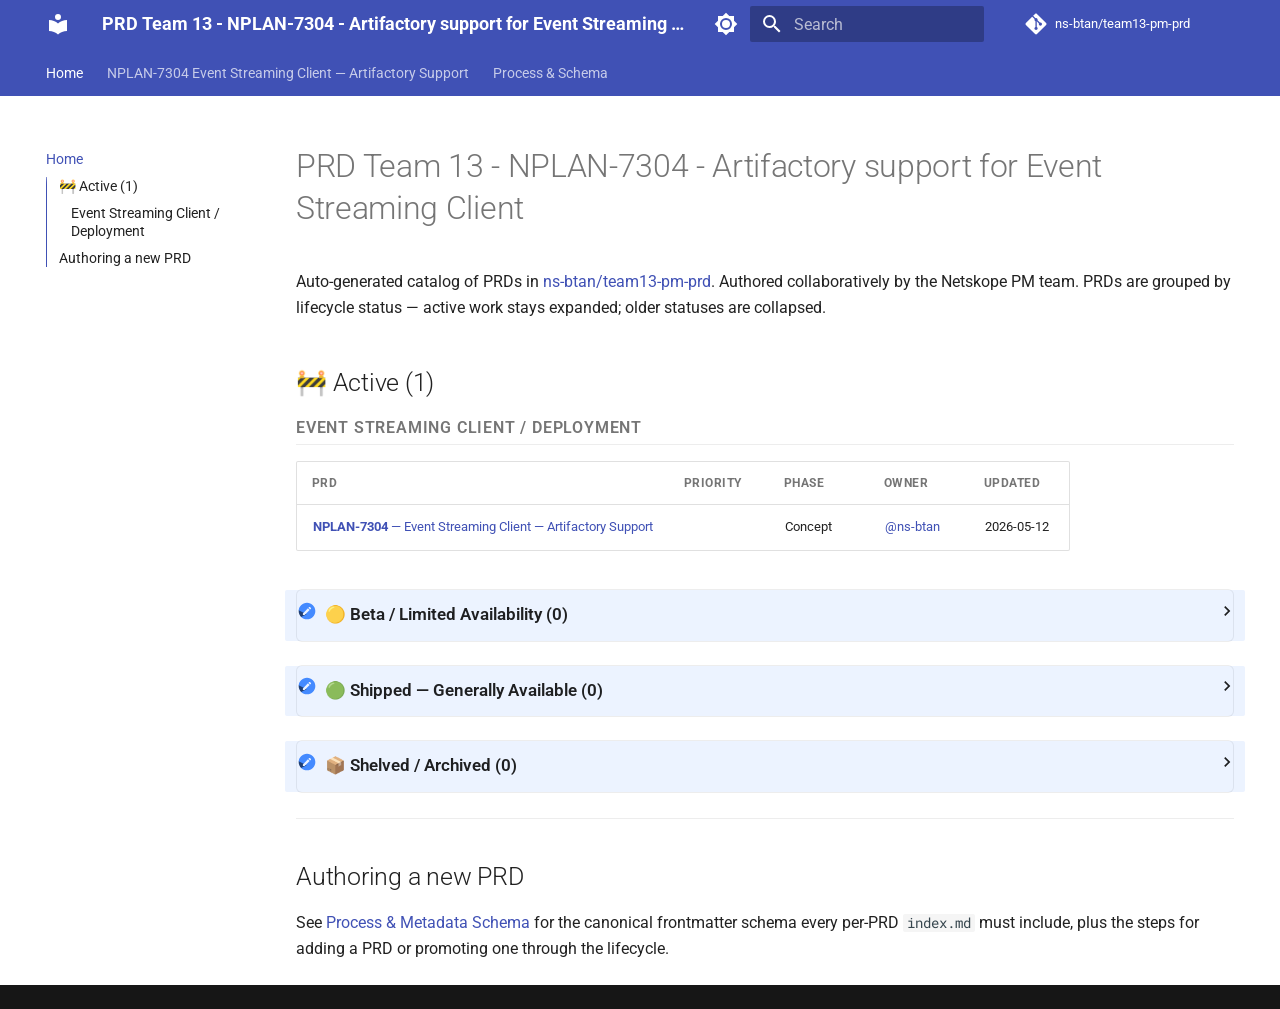
==== commit 10285d30: "Rebuild site: add NPLAN-7304 Event Streaming Client Artifactory Support" ====
--- a/index.html
+++ b/index.html
@@ -12,7 +12,7 @@
       
       
       
-        <link rel="next" href="process/">
+        <link rel="next" href="nplan-7304/">
       
       
         
@@ -241,6 +241,26 @@
   
   
   
+    
+    
+      <li class="md-tabs__item">
+        <a href="nplan-7304/" class="md-tabs__link">
+          
+  
+  
+  NPLAN-7304 Event Streaming Client — Artifactory Support
+
+        </a>
+      </li>
+    
+  
+
+      
+        
+  
+  
+  
+  
     <li class="md-tabs__item">
       <a href="process/" class="md-tabs__link">
         
@@ -369,13 +389,30 @@
     <ul class="md-nav__list" data-md-component="toc" data-md-scrollfix>
       
         <li class="md-nav__item">
-  <a href="#active-0" class="md-nav__link">
+  <a href="#active-1" class="md-nav__link">
     <span class="md-ellipsis">
       
-        🚧 Active (0)
+        🚧 Active (1)
       
     </span>
   </a>
+  
+    <nav class="md-nav" aria-label="🚧 Active (1)">
+      <ul class="md-nav__list">
+        
+          <li class="md-nav__item">
+  <a href="#event-streaming-client-deployment" class="md-nav__link">
+    <span class="md-ellipsis">
+      
+        Event Streaming Client / Deployment
+      
+    </span>
+  </a>
+  
+</li>
+        
+      </ul>
+    </nav>
   
 </li>
       
@@ -393,6 +430,128 @@
     </ul>
   
 </nav>
+      
+    </li>
+  
+
+    
+      
+      
+  
+  
+  
+  
+    
+    
+    
+    
+      
+      
+        
+      
+    
+    
+    <li class="md-nav__item md-nav__item--nested">
+      
+        
+        
+        <input class="md-nav__toggle md-toggle " type="checkbox" id="__nav_2" >
+        
+          
+          <label class="md-nav__link" for="__nav_2" id="__nav_2_label" tabindex="0">
+            
+  
+  
+  <span class="md-ellipsis">
+    
+  
+    NPLAN-7304 Event Streaming Client — Artifactory Support
+  
+
+    
+  </span>
+  
+  
+
+            <span class="md-nav__icon md-icon"></span>
+          </label>
+        
+        <nav class="md-nav" data-md-level="1" aria-labelledby="__nav_2_label" aria-expanded="false">
+          <label class="md-nav__title" for="__nav_2">
+            <span class="md-nav__icon md-icon"></span>
+            
+  
+    NPLAN-7304 Event Streaming Client — Artifactory Support
+  
+
+          </label>
+          <ul class="md-nav__list" data-md-scrollfix>
+            
+              
+                
+  
+  
+  
+  
+    <li class="md-nav__item">
+      <a href="nplan-7304/" class="md-nav__link">
+        
+  
+  
+  <span class="md-ellipsis">
+    
+  
+    Overview
+  
+
+    
+  </span>
+  
+  
+    
+  
+  
+    <span class="md-status md-status--active"></span>
+  
+
+  
+
+      </a>
+    </li>
+  
+
+              
+            
+              
+                
+  
+  
+  
+  
+    <li class="md-nav__item">
+      <a href="nplan-7304/prd/" class="md-nav__link">
+        
+  
+  
+  <span class="md-ellipsis">
+    
+  
+    PRD
+  
+
+    
+  </span>
+  
+  
+
+      </a>
+    </li>
+  
+
+              
+            
+          </ul>
+        </nav>
       
     </li>
   
@@ -448,8 +607,28 @@
 <h1 id="prd-team-13-nplan-7304-artifactory-support-for-event-streaming-client">PRD Team 13 - NPLAN-7304 - Artifactory support for Event Streaming Client<a class="headerlink" href="#prd-team-13-nplan-7304-artifactory-support-for-event-streaming-client" title="Permanent link">&para;</a></h1>
 <p>Auto-generated catalog of PRDs in <a href="https://github.com/ns-btan/team13-pm-prd">ns-btan/team13-pm-prd</a>. Authored collaboratively by the Netskope PM team. PRDs are grouped by lifecycle status — active work stays expanded; older statuses are collapsed.</p>
 <div class="prd-catalog">
-<h2 id="active-0">🚧 Active (0)<a class="headerlink" href="#active-0" title="Permanent link">&para;</a></h2>
-<p><em>No active PRDs.</em></p>
+<h2 id="active-1">🚧 Active (1)<a class="headerlink" href="#active-1" title="Permanent link">&para;</a></h2>
+<h3 id="event-streaming-client-deployment">Event Streaming Client / Deployment<a class="headerlink" href="#event-streaming-client-deployment" title="Permanent link">&para;</a></h3>
+<table>
+<thead>
+<tr>
+<th>PRD</th>
+<th>Priority</th>
+<th>Phase</th>
+<th>Owner</th>
+<th>Updated</th>
+</tr>
+</thead>
+<tbody>
+<tr>
+<td><a href="nplan-7304/"><strong>NPLAN-7304</strong> — Event Streaming Client — Artifactory Support</a></td>
+<td></td>
+<td>Concept</td>
+<td><a href="https://github.com/ns-btan">@ns-btan</a></td>
+<td>2026-05-12</td>
+</tr>
+</tbody>
+</table>
 <details class="status-fold">
 <summary>🟡 Beta / Limited Availability (0)</summary>
 <p><em>None in beta.</em></p>
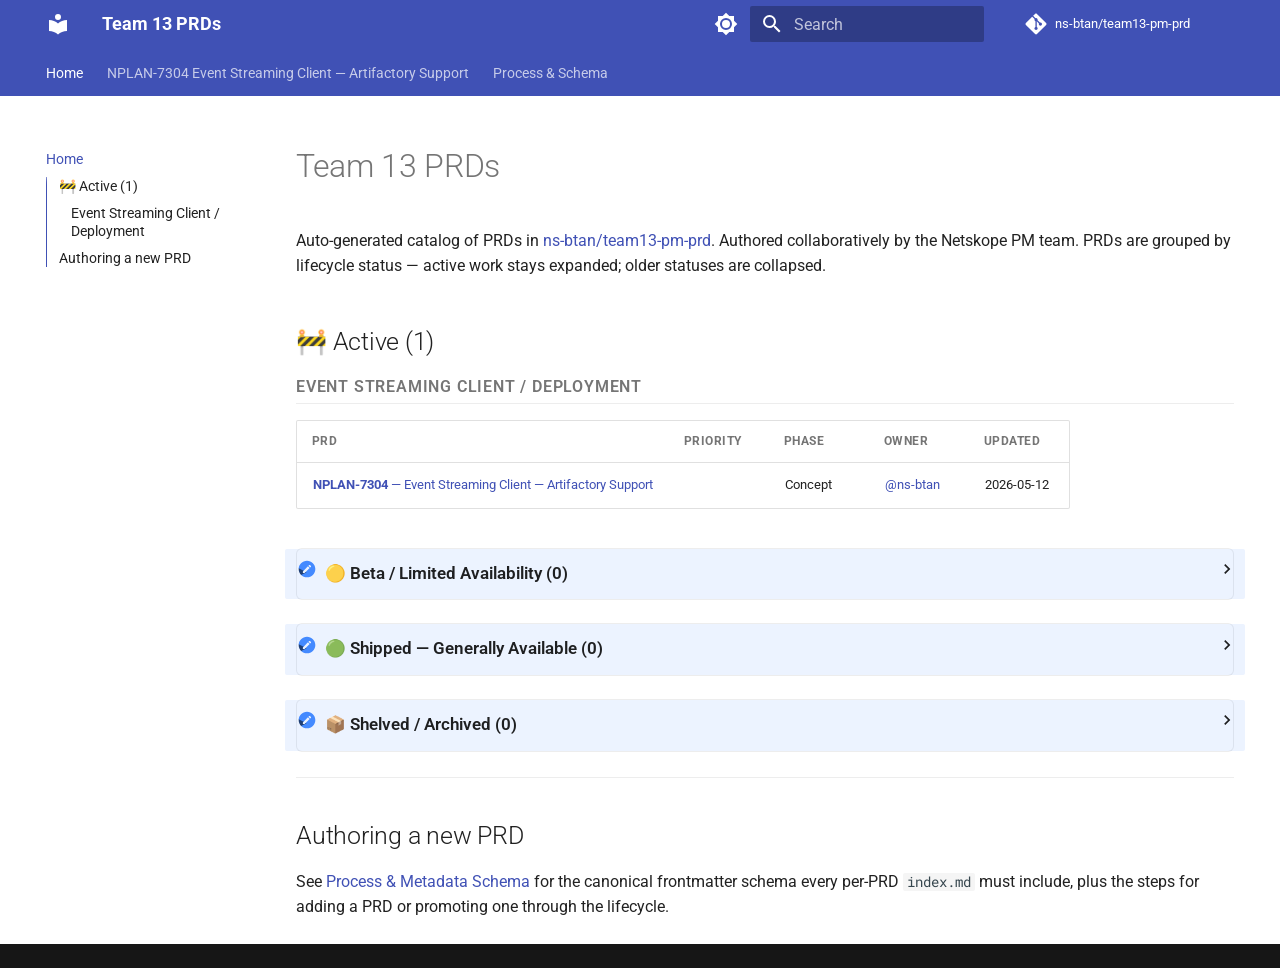
==== commit 3e05bef3: "Rebuild site: rename site to Team 13 PRDs" ====
--- a/index.html
+++ b/index.html
@@ -23,7 +23,7 @@
     
     
       
-        <title>Home - PRD Team 13 - NPLAN-7304 - Artifactory support for Event Streaming Client</title>
+        <title>Home - Team 13 PRDs</title>
       
     
     
@@ -76,7 +76,7 @@
     <div data-md-component="skip">
       
         
-        <a href="#prd-team-13-nplan-7304-artifactory-support-for-event-streaming-client" class="md-skip">
+        <a href="#team-13-prds" class="md-skip">
           Skip to content
         </a>
       
@@ -90,7 +90,7 @@
 
 <header class="md-header" data-md-component="header">
   <nav class="md-header__inner md-grid" aria-label="Header">
-    <a href="." title="PRD Team 13 - NPLAN-7304 - Artifactory support for Event Streaming Client" class="md-header__button md-logo" aria-label="PRD Team 13 - NPLAN-7304 - Artifactory support for Event Streaming Client" data-md-component="logo">
+    <a href="." title="Team 13 PRDs" class="md-header__button md-logo" aria-label="Team 13 PRDs" data-md-component="logo">
       
   
   <svg xmlns="http://www.w3.org/2000/svg" viewBox="0 0 24 24"><path d="M12 8a3 3 0 0 0 3-3 3 3 0 0 0-3-3 3 3 0 0 0-3 3 3 3 0 0 0 3 3m0 3.54C9.64 9.35 6.5 8 3 8v11c3.5 0 6.64 1.35 9 3.54 2.36-2.19 5.5-3.54 9-3.54V8c-3.5 0-6.64 1.35-9 3.54"/></svg>
@@ -104,7 +104,7 @@
       <div class="md-header__ellipsis">
         <div class="md-header__topic">
           <span class="md-ellipsis">
-            PRD Team 13 - NPLAN-7304 - Artifactory support for Event Streaming Client
+            Team 13 PRDs
           </span>
         </div>
         <div class="md-header__topic" data-md-component="header-topic">
@@ -299,13 +299,13 @@
 
 <nav class="md-nav md-nav--primary md-nav--lifted md-nav--integrated" aria-label="Navigation" data-md-level="0">
   <label class="md-nav__title" for="__drawer">
-    <a href="." title="PRD Team 13 - NPLAN-7304 - Artifactory support for Event Streaming Client" class="md-nav__button md-logo" aria-label="PRD Team 13 - NPLAN-7304 - Artifactory support for Event Streaming Client" data-md-component="logo">
+    <a href="." title="Team 13 PRDs" class="md-nav__button md-logo" aria-label="Team 13 PRDs" data-md-component="logo">
       
   
   <svg xmlns="http://www.w3.org/2000/svg" viewBox="0 0 24 24"><path d="M12 8a3 3 0 0 0 3-3 3 3 0 0 0-3-3 3 3 0 0 0-3 3 3 3 0 0 0 3 3m0 3.54C9.64 9.35 6.5 8 3 8v11c3.5 0 6.64 1.35 9 3.54 2.36-2.19 5.5-3.54 9-3.54V8c-3.5 0-6.64 1.35-9 3.54"/></svg>
 
     </a>
-    PRD Team 13 - NPLAN-7304 - Artifactory support for Event Streaming Client
+    Team 13 PRDs
   </label>
   
     <div class="md-nav__source">
@@ -604,7 +604,7 @@
   
 
 
-<h1 id="prd-team-13-nplan-7304-artifactory-support-for-event-streaming-client">PRD Team 13 - NPLAN-7304 - Artifactory support for Event Streaming Client<a class="headerlink" href="#prd-team-13-nplan-7304-artifactory-support-for-event-streaming-client" title="Permanent link">&para;</a></h1>
+<h1 id="team-13-prds">Team 13 PRDs<a class="headerlink" href="#team-13-prds" title="Permanent link">&para;</a></h1>
 <p>Auto-generated catalog of PRDs in <a href="https://github.com/ns-btan/team13-pm-prd">ns-btan/team13-pm-prd</a>. Authored collaboratively by the Netskope PM team. PRDs are grouped by lifecycle status — active work stays expanded; older statuses are collapsed.</p>
 <div class="prd-catalog">
 <h2 id="active-1">🚧 Active (1)<a class="headerlink" href="#active-1" title="Permanent link">&para;</a></h2>
